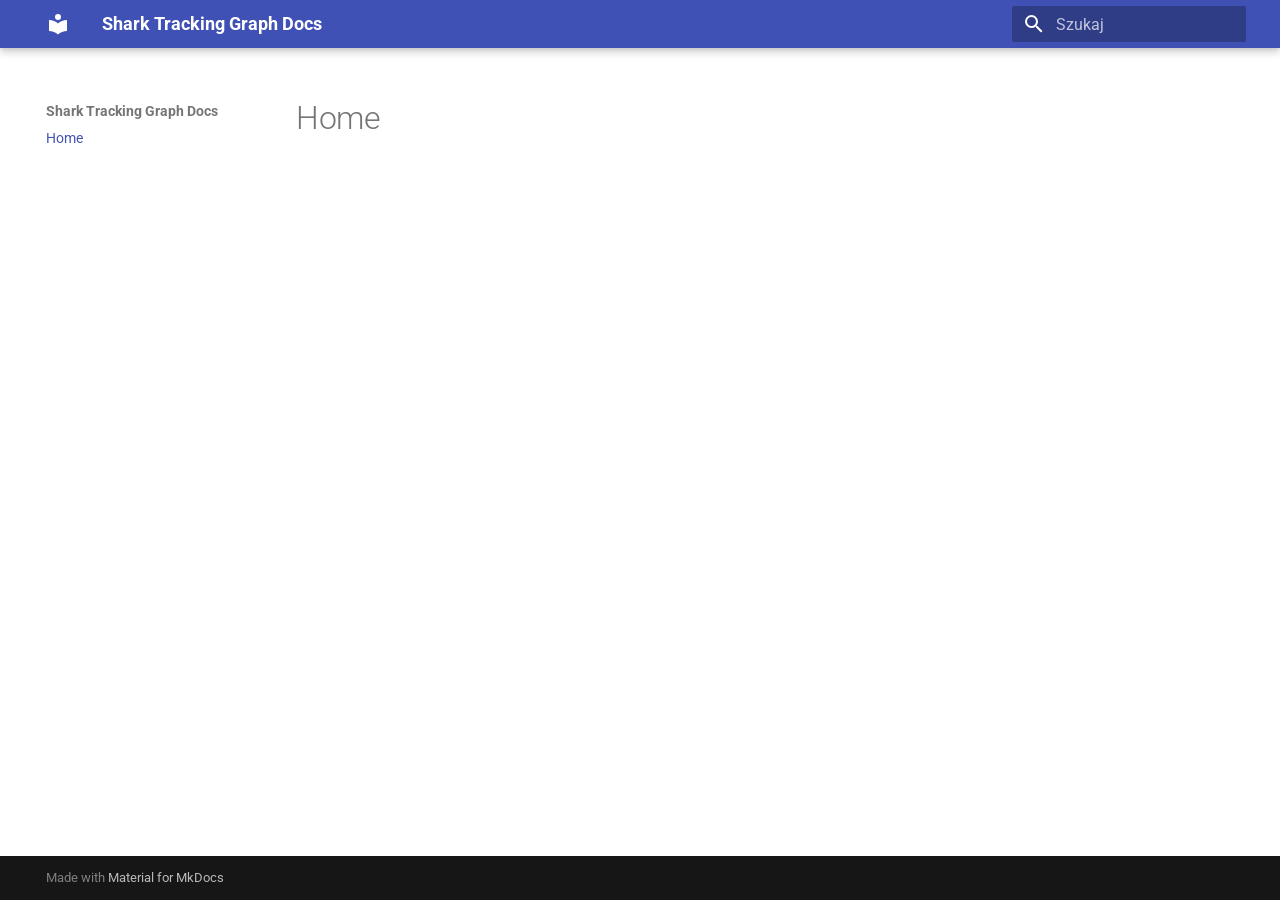
==== index.html @ 4cea2125 "Deployed 31a9ee8 with MkDocs version: 1.6.1" ====
<!doctype html>
<html lang="pl" class="no-js">
  <head>
    
      <meta charset="utf-8">
      <meta name="viewport" content="width=device-width,initial-scale=1">
      
        <meta name="description" content="API for tracking shark migration patterns using FastAPI and Neo4j">
      
      
      
      
      
      
        
      
      
      <link rel="icon" href="assets/images/favicon.png">
      <meta name="generator" content="mkdocs-1.6.1, mkdocs-material-9.7.6">
    
    
      
        <title>Shark Tracking Graph Docs</title>
      
    
    
      <link rel="stylesheet" href="assets/stylesheets/main.484c7ddc.min.css">
      
      


    
    
      
    
    
      
        
        
        <link rel="preconnect" href="https://fonts.gstatic.com" crossorigin>
        <link rel="stylesheet" href="https://fonts.googleapis.com/css?family=Roboto:300,300i,400,400i,700,700i%7CRoboto+Mono:400,400i,700,700i&display=fallback">
        <style>:root{--md-text-font:"Roboto";--md-code-font:"Roboto Mono"}</style>
      
    
    
    <script>__md_scope=new URL(".",location),__md_hash=e=>[...e].reduce(((e,_)=>(e<<5)-e+_.charCodeAt(0)),0),__md_get=(e,_=localStorage,t=__md_scope)=>JSON.parse(_.getItem(t.pathname+"."+e)),__md_set=(e,_,t=localStorage,a=__md_scope)=>{try{t.setItem(a.pathname+"."+e,JSON.stringify(_))}catch(e){}}</script>
    
      

    
    
  </head>
  
  
    <body dir="ltr">
  
    
    <input class="md-toggle" data-md-toggle="drawer" type="checkbox" id="__drawer" autocomplete="off">
    <input class="md-toggle" data-md-toggle="search" type="checkbox" id="__search" autocomplete="off">
    <label class="md-overlay" for="__drawer"></label>
    <div data-md-component="skip">
      
    </div>
    <div data-md-component="announce">
      
    </div>
    
    
      

  

<header class="md-header md-header--shadow" data-md-component="header">
  <nav class="md-header__inner md-grid" aria-label="Nagłówek">
    <a href="." title="Shark Tracking Graph Docs" class="md-header__button md-logo" aria-label="Shark Tracking Graph Docs" data-md-component="logo">
      
  
  <svg xmlns="http://www.w3.org/2000/svg" viewBox="0 0 24 24"><path d="M12 8a3 3 0 0 0 3-3 3 3 0 0 0-3-3 3 3 0 0 0-3 3 3 3 0 0 0 3 3m0 3.54C9.64 9.35 6.5 8 3 8v11c3.5 0 6.64 1.35 9 3.54 2.36-2.19 5.5-3.54 9-3.54V8c-3.5 0-6.64 1.35-9 3.54"/></svg>

    </a>
    <label class="md-header__button md-icon" for="__drawer">
      
      <svg xmlns="http://www.w3.org/2000/svg" viewBox="0 0 24 24"><path d="M3 6h18v2H3zm0 5h18v2H3zm0 5h18v2H3z"/></svg>
    </label>
    <div class="md-header__title" data-md-component="header-title">
      <div class="md-header__ellipsis">
        <div class="md-header__topic">
          <span class="md-ellipsis">
            Shark Tracking Graph Docs
          </span>
        </div>
        <div class="md-header__topic" data-md-component="header-topic">
          <span class="md-ellipsis">
            
              Home
            
          </span>
        </div>
      </div>
    </div>
    
    
      <script>var palette=__md_get("__palette");if(palette&&palette.color){if("(prefers-color-scheme)"===palette.color.media){var media=matchMedia("(prefers-color-scheme: light)"),input=document.querySelector(media.matches?"[data-md-color-media='(prefers-color-scheme: light)']":"[data-md-color-media='(prefers-color-scheme: dark)']");palette.color.media=input.getAttribute("data-md-color-media"),palette.color.scheme=input.getAttribute("data-md-color-scheme"),palette.color.primary=input.getAttribute("data-md-color-primary"),palette.color.accent=input.getAttribute("data-md-color-accent")}for(var[key,value]of Object.entries(palette.color))document.body.setAttribute("data-md-color-"+key,value)}</script>
    
    
    
      
      
        <label class="md-header__button md-icon" for="__search">
          
          <svg xmlns="http://www.w3.org/2000/svg" viewBox="0 0 24 24"><path d="M9.5 3A6.5 6.5 0 0 1 16 9.5c0 1.61-.59 3.09-1.56 4.23l.27.27h.79l5 5-1.5 1.5-5-5v-.79l-.27-.27A6.52 6.52 0 0 1 9.5 16 6.5 6.5 0 0 1 3 9.5 6.5 6.5 0 0 1 9.5 3m0 2C7 5 5 7 5 9.5S7 14 9.5 14 14 12 14 9.5 12 5 9.5 5"/></svg>
        </label>
        <div class="md-search" data-md-component="search" role="dialog">
  <label class="md-search__overlay" for="__search"></label>
  <div class="md-search__inner" role="search">
    <form class="md-search__form" name="search">
      <input type="text" class="md-search__input" name="query" aria-label="Szukaj" placeholder="Szukaj" autocapitalize="off" autocorrect="off" autocomplete="off" spellcheck="false" data-md-component="search-query" required>
      <label class="md-search__icon md-icon" for="__search">
        
        <svg xmlns="http://www.w3.org/2000/svg" viewBox="0 0 24 24"><path d="M9.5 3A6.5 6.5 0 0 1 16 9.5c0 1.61-.59 3.09-1.56 4.23l.27.27h.79l5 5-1.5 1.5-5-5v-.79l-.27-.27A6.52 6.52 0 0 1 9.5 16 6.5 6.5 0 0 1 3 9.5 6.5 6.5 0 0 1 9.5 3m0 2C7 5 5 7 5 9.5S7 14 9.5 14 14 12 14 9.5 12 5 9.5 5"/></svg>
        
        <svg xmlns="http://www.w3.org/2000/svg" viewBox="0 0 24 24"><path d="M20 11v2H8l5.5 5.5-1.42 1.42L4.16 12l7.92-7.92L13.5 5.5 8 11z"/></svg>
      </label>
      <nav class="md-search__options" aria-label="Szukaj">
        
        <button type="reset" class="md-search__icon md-icon" title="Wyczyść" aria-label="Wyczyść" tabindex="-1">
          
          <svg xmlns="http://www.w3.org/2000/svg" viewBox="0 0 24 24"><path d="M19 6.41 17.59 5 12 10.59 6.41 5 5 6.41 10.59 12 5 17.59 6.41 19 12 13.41 17.59 19 19 17.59 13.41 12z"/></svg>
        </button>
      </nav>
      
    </form>
    <div class="md-search__output">
      <div class="md-search__scrollwrap" tabindex="0" data-md-scrollfix>
        <div class="md-search-result" data-md-component="search-result">
          <div class="md-search-result__meta">
            Inicjowanie wyszukiwania
          </div>
          <ol class="md-search-result__list" role="presentation"></ol>
        </div>
      </div>
    </div>
  </div>
</div>
      
    
    
  </nav>
  
</header>
    
    <div class="md-container" data-md-component="container">
      
      
        
          
        
      
      <main class="md-main" data-md-component="main">
        <div class="md-main__inner md-grid">
          
            
              
              <div class="md-sidebar md-sidebar--primary" data-md-component="sidebar" data-md-type="navigation" >
                <div class="md-sidebar__scrollwrap">
                  <div class="md-sidebar__inner">
                    



<nav class="md-nav md-nav--primary" aria-label="Nawigacja" data-md-level="0">
  <label class="md-nav__title" for="__drawer">
    <a href="." title="Shark Tracking Graph Docs" class="md-nav__button md-logo" aria-label="Shark Tracking Graph Docs" data-md-component="logo">
      
  
  <svg xmlns="http://www.w3.org/2000/svg" viewBox="0 0 24 24"><path d="M12 8a3 3 0 0 0 3-3 3 3 0 0 0-3-3 3 3 0 0 0-3 3 3 3 0 0 0 3 3m0 3.54C9.64 9.35 6.5 8 3 8v11c3.5 0 6.64 1.35 9 3.54 2.36-2.19 5.5-3.54 9-3.54V8c-3.5 0-6.64 1.35-9 3.54"/></svg>

    </a>
    Shark Tracking Graph Docs
  </label>
  
  <ul class="md-nav__list" data-md-scrollfix>
    
      
      
  
  
    
  
  
  
    <li class="md-nav__item md-nav__item--active">
      
      <input class="md-nav__toggle md-toggle" type="checkbox" id="__toc">
      
      
      
      <a href="." class="md-nav__link md-nav__link--active">
        
  
  
  <span class="md-ellipsis">
    
  
    Home
  

    
  </span>
  
  

      </a>
      
    </li>
  

    
  </ul>
</nav>
                  </div>
                </div>
              </div>
            
            
              
              <div class="md-sidebar md-sidebar--secondary" data-md-component="sidebar" data-md-type="toc" >
                <div class="md-sidebar__scrollwrap">
                  <div class="md-sidebar__inner">
                    

<nav class="md-nav md-nav--secondary" aria-label="Spis treści">
  
  
  
  
</nav>
                  </div>
                </div>
              </div>
            
          
          
            <div class="md-content" data-md-component="content">
              
              <article class="md-content__inner md-typeset">
                
                  



  <h1>Home</h1>














                
              </article>
            </div>
          
          
<script>var target=document.getElementById(location.hash.slice(1));target&&target.name&&(target.checked=target.name.startsWith("__tabbed_"))</script>
        </div>
        
      </main>
      
        <footer class="md-footer">
  
  <div class="md-footer-meta md-typeset">
    <div class="md-footer-meta__inner md-grid">
      <div class="md-copyright">
  
  
    Made with
    <a href="https://squidfunk.github.io/mkdocs-material/" target="_blank" rel="noopener">
      Material for MkDocs
    </a>
  
</div>
      
    </div>
  </div>
</footer>
      
    </div>
    <div class="md-dialog" data-md-component="dialog">
      <div class="md-dialog__inner md-typeset"></div>
    </div>
    
    
    
      
      
      <script id="__config" type="application/json">{"annotate": null, "base": ".", "features": [], "search": "assets/javascripts/workers/search.2c215733.min.js", "tags": null, "translations": {"clipboard.copied": "Skopiowano do schowka", "clipboard.copy": "Kopiuj do schowka", "search.result.more.one": "1 wi\u0119cej na tej stronie", "search.result.more.other": "# wi\u0119cej na tej stronie", "search.result.none": "Brak wynik\u00f3w wyszukiwania", "search.result.one": "Wyniki wyszukiwania: 1", "search.result.other": "Wyniki wyszukiwania: #", "search.result.placeholder": "Zacznij pisa\u0107, aby szuka\u0107", "search.result.term.missing": "Brak", "select.version": "Wybierz wersj\u0119"}, "version": null}</script>
    
    
      <script src="assets/javascripts/bundle.79ae519e.min.js"></script>
      
    
  </body>
</html>
---- assets/stylesheets/main.484c7ddc.min.css ----
@charset "UTF-8";html{-webkit-text-size-adjust:none;-moz-text-size-adjust:none;text-size-adjust:none;box-sizing:border-box}*,:after,:before{box-sizing:inherit}@media (prefers-reduced-motion){*,:after,:before{transition:none!important}}body{margin:0}a,button,input,label{-webkit-tap-highlight-color:transparent}a{color:inherit;text-decoration:none}hr{border:0;box-sizing:initial;display:block;height:.05rem;overflow:visible;padding:0}small{font-size:80%}sub,sup{line-height:1em}img{border-style:none}table{border-collapse:initial;border-spacing:0}td,th{font-weight:400;vertical-align:top}button{background:#0000;border:0;font-family:inherit;font-size:inherit;margin:0;padding:0}input{border:0;outline:none}:root{--md-primary-fg-color:#4051b5;--md-primary-fg-color--light:#5d6cc0;--md-primary-fg-color--dark:#303fa1;--md-primary-bg-color:#fff;--md-primary-bg-color--light:#ffffffb3;--md-accent-fg-color:#526cfe;--md-accent-fg-color--transparent:#526cfe1a;--md-accent-bg-color:#fff;--md-accent-bg-color--light:#ffffffb3}[data-md-color-scheme=default]{color-scheme:light}[data-md-color-scheme=default] img[src$="#gh-dark-mode-only"],[data-md-color-scheme=default] img[src$="#only-dark"]{display:none}:root,[data-md-color-scheme=default]{--md-hue:225deg;--md-default-fg-color:#000000de;--md-default-fg-color--light:#0000008a;--md-default-fg-color--lighter:#00000052;--md-default-fg-color--lightest:#00000012;--md-default-bg-color:#fff;--md-default-bg-color--light:#ffffffb3;--md-default-bg-color--lighter:#ffffff4d;--md-default-bg-color--lightest:#ffffff1f;--md-code-fg-color:#36464e;--md-code-bg-color:#f5f5f5;--md-code-bg-color--light:#f5f5f5b3;--md-code-bg-color--lighter:#f5f5f54d;--md-code-hl-color:#4287ff;--md-code-hl-color--light:#4287ff1a;--md-code-hl-number-color:#d52a2a;--md-code-hl-special-color:#db1457;--md-code-hl-function-color:#a846b9;--md-code-hl-constant-color:#6e59d9;--md-code-hl-keyword-color:#3f6ec6;--md-code-hl-string-color:#1c7d4d;--md-code-hl-name-color:var(--md-code-fg-color);--md-code-hl-operator-color:var(--md-default-fg-color--light);--md-code-hl-punctuation-color:var(--md-default-fg-color--light);--md-code-hl-comment-color:var(--md-default-fg-color--light);--md-code-hl-generic-color:var(--md-default-fg-color--light);--md-code-hl-variable-color:var(--md-default-fg-color--light);--md-typeset-color:var(--md-default-fg-color);--md-typeset-a-color:var(--md-primary-fg-color);--md-typeset-del-color:#f5503d26;--md-typeset-ins-color:#0bd57026;--md-typeset-kbd-color:#fafafa;--md-typeset-kbd-accent-color:#fff;--md-typeset-kbd-border-color:#b8b8b8;--md-typeset-mark-color:#ffff0080;--md-typeset-table-color:#0000001f;--md-typeset-table-color--light:rgba(0,0,0,.035);--md-admonition-fg-color:var(--md-default-fg-color);--md-admonition-bg-color:var(--md-default-bg-color);--md-warning-fg-color:#000000de;--md-warning-bg-color:#ff9;--md-footer-fg-color:#fff;--md-footer-fg-color--light:#ffffffb3;--md-footer-fg-color--lighter:#ffffff73;--md-footer-bg-color:#000000de;--md-footer-bg-color--dark:#00000052;--md-shadow-z1:0 0.2rem 0.5rem #0000000d,0 0 0.05rem #0000001a;--md-shadow-z2:0 0.2rem 0.5rem #0000001a,0 0 0.05rem #00000040;--md-shadow-z3:0 0.2rem 0.5rem #0003,0 0 0.05rem #00000059}.md-icon svg{fill:currentcolor;display:block;height:1.2rem;width:1.2rem}body{-webkit-font-smoothing:antialiased;-moz-osx-font-smoothing:grayscale;--md-text-font-family:var(--md-text-font,_),-apple-system,BlinkMacSystemFont,Helvetica,Arial,sans-serif;--md-code-font-family:var(--md-code-font,_),SFMono-Regular,Consolas,Menlo,monospace}aside,body,input{font-feature-settings:"kern","liga";color:var(--md-typeset-color);font-family:var(--md-text-font-family)}code,kbd,pre{font-feature-settings:"kern";font-family:var(--md-code-font-family)}:root{--md-typeset-table-sort-icon:url('data:image/svg+xml;charset=utf-8,<svg xmlns="http://www.w3.org/2000/svg" viewBox="0 0 24 24"><path d="m18 21-4-4h3V7h-3l4-4 4 4h-3v10h3M2 19v-2h10v2M2 13v-2h7v2M2 7V5h4v2z"/></svg>');--md-typeset-table-sort-icon--asc:url('data:image/svg+xml;charset=utf-8,<svg xmlns="http://www.w3.org/2000/svg" viewBox="0 0 24 24"><path d="M19 17h3l-4 4-4-4h3V3h2M2 17h10v2H2M6 5v2H2V5m0 6h7v2H2z"/></svg>');--md-typeset-table-sort-icon--desc:url('data:image/svg+xml;charset=utf-8,<svg xmlns="http://www.w3.org/2000/svg" viewBox="0 0 24 24"><path d="M19 7h3l-4-4-4 4h3v14h2M2 17h10v2H2M6 5v2H2V5m0 6h7v2H2z"/></svg>')}.md-typeset{-webkit-print-color-adjust:exact;color-adjust:exact;font-size:.8rem;line-height:1.6;overflow-wrap:break-word}@media print{.md-typeset{font-size:.68rem}}.md-typeset blockquote,.md-typeset dl,.md-typeset figure,.md-typeset ol,.md-typeset pre,.md-typeset ul{margin-bottom:1em;margin-top:1em}.md-typeset h1{color:var(--md-default-fg-color--light);font-size:2em;line-height:1.3;margin:0 0 1.25em}.md-typeset h1,.md-typeset h2{font-weight:300;letter-spacing:-.01em}.md-typeset h2{font-size:1.5625em;line-height:1.4;margin:1.6em 0 .64em}.md-typeset h3{font-size:1.25em;font-weight:400;letter-spacing:-.01em;line-height:1.5;margin:1.6em 0 .8em}.md-typeset h2+h3{margin-top:.8em}.md-typeset h4{font-weight:700;letter-spacing:-.01em;margin:1em 0}.md-typeset h5,.md-typeset h6{color:var(--md-default-fg-color--light);font-size:.8em;font-weight:700;letter-spacing:-.01em;margin:1.25em 0}.md-typeset h5{text-transform:uppercase}.md-typeset h5 code{text-transform:none}.md-typeset hr{border-bottom:.05rem solid var(--md-default-fg-color--lightest);display:flow-root;margin:1.5em 0}.md-typeset a{color:var(--md-typeset-a-color);word-break:break-word}.md-typeset a,.md-typeset a:before{transition:color 125ms}.md-typeset a:focus,.md-typeset a:hover{color:var(--md-accent-fg-color)}.md-typeset a:focus code,.md-typeset a:hover code{background-color:var(--md-accent-fg-color--transparent);color:var(--md-accent-fg-color)}.md-typeset a code{color:var(--md-typeset-a-color)}.md-typeset a.focus-visible{outline-color:var(--md-accent-fg-color);outline-offset:.2rem}.md-typeset code,.md-typeset kbd,.md-typeset pre{color:var(--md-code-fg-color);direction:ltr;font-variant-ligatures:none;transition:background-color 125ms}@media print{.md-typeset code,.md-typeset kbd,.md-typeset pre{white-space:pre-wrap}}.md-typeset code{background-color:var(--md-code-bg-color);border-radius:.1rem;-webkit-box-decoration-break:clone;box-decoration-break:clone;font-size:.85em;padding:0 .2941176471em;transition:color 125ms,background-color 125ms;word-break:break-word}.md-typeset code:not(.focus-visible){-webkit-tap-highlight-color:transparent;outline:none}.md-typeset pre{display:flow-root;line-height:1.4;position:relative}.md-typeset pre>code{-webkit-box-decoration-break:slice;box-decoration-break:slice;box-shadow:none;display:block;margin:0;outline-color:var(--md-accent-fg-color);overflow:auto;padding:.7720588235em 1.1764705882em;scrollbar-color:var(--md-default-fg-color--lighter) #0000;scrollbar-width:thin;touch-action:auto;word-break:normal}.md-typeset pre>code:hover{scrollbar-color:var(--md-accent-fg-color) #0000}.md-typeset pre>code::-webkit-scrollbar{height:.2rem;width:.2rem}.md-typeset pre>code::-webkit-scrollbar-thumb{background-color:var(--md-default-fg-color--lighter)}.md-typeset pre>code::-webkit-scrollbar-thumb:hover{background-color:var(--md-accent-fg-color)}.md-typeset kbd{background-color:var(--md-typeset-kbd-color);border-radius:.1rem;box-shadow:0 .1rem 0 .05rem var(--md-typeset-kbd-border-color),0 .1rem 0 var(--md-typeset-kbd-border-color),0 -.1rem .2rem var(--md-typeset-kbd-accent-color) inset;color:var(--md-default-fg-color);display:inline-block;font-size:.75em;padding:0 .6666666667em;vertical-align:text-top;word-break:break-word}.md-typeset mark{background-color:var(--md-typeset-mark-color);-webkit-box-decoration-break:clone;box-decoration-break:clone;color:inherit;word-break:break-word}.md-typeset abbr{cursor:help;text-decoration:none}.md-typeset [data-preview],.md-typeset abbr{border-bottom:.05rem dotted var(--md-default-fg-color--light)}.md-typeset small{opacity:.75}[dir=ltr] .md-typeset sub,[dir=ltr] .md-typeset sup{margin-left:.078125em}[dir=rtl] .md-typeset sub,[dir=rtl] .md-typeset sup{margin-right:.078125em}[dir=ltr] .md-typeset blockquote{padding-left:.6rem}[dir=rtl] .md-typeset blockquote{padding-right:.6rem}[dir=ltr] .md-typeset blockquote{border-left:.2rem solid var(--md-default-fg-color--lighter)}[dir=rtl] .md-typeset blockquote{border-right:.2rem solid var(--md-default-fg-color--lighter)}.md-typeset blockquote{color:var(--md-default-fg-color--light);margin-left:0;margin-right:0}.md-typeset ul{list-style-type:disc}.md-typeset ul[type]{list-style-type:revert-layer}[dir=ltr] .md-typeset ol,[dir=ltr] .md-typeset ul{margin-left:.625em}[dir=rtl] .md-typeset ol,[dir=rtl] .md-typeset ul{margin-right:.625em}.md-typeset ol,.md-typeset ul{padding:0}.md-typeset ol:not([hidden]),.md-typeset ul:not([hidden]){display:flow-root}.md-typeset ol ol,.md-typeset ul ol{list-style-type:lower-alpha}.md-typeset ol ol ol,.md-typeset ul ol ol{list-style-type:lower-roman}.md-typeset ol ol ol ol,.md-typeset ul ol ol ol{list-style-type:upper-alpha}.md-typeset ol ol ol ol ol,.md-typeset ul ol ol ol ol{list-style-type:upper-roman}.md-typeset ol[type],.md-typeset ul[type]{list-style-type:revert-layer}[dir=ltr] .md-typeset ol li,[dir=ltr] .md-typeset ul li{margin-left:1.25em}[dir=rtl] .md-typeset ol li,[dir=rtl] .md-typeset ul li{margin-right:1.25em}.md-typeset ol li,.md-typeset ul li{margin-bottom:.5em}.md-typeset ol li blockquote,.md-typeset ol li p,.md-typeset ul li blockquote,.md-typeset ul li p{margin:.5em 0}.md-typeset ol li:last-child,.md-typeset ul li:last-child{margin-bottom:0}[dir=ltr] .md-typeset ol li ol,[dir=ltr] .md-typeset ol li ul,[dir=ltr] .md-typeset ul li ol,[dir=ltr] .md-typeset ul li ul{margin-left:.625em}[dir=rtl] .md-typeset ol li ol,[dir=rtl] .md-typeset ol li ul,[dir=rtl] .md-typeset ul li ol,[dir=rtl] .md-typeset ul li ul{margin-right:.625em}.md-typeset ol li ol,.md-typeset ol li ul,.md-typeset ul li ol,.md-typeset ul li ul{margin-bottom:.5em;margin-top:.5em}[dir=ltr] .md-typeset dd{margin-left:1.875em}[dir=rtl] .md-typeset dd{margin-right:1.875em}.md-typeset dd{margin-bottom:1.5em;margin-top:1em}.md-typeset img,.md-typeset svg,.md-typeset video{height:auto;max-width:100%}.md-typeset img[align=left]{margin:1em 1em 1em 0}.md-typeset img[align=right]{margin:1em 0 1em 1em}.md-typeset img[align]:only-child{margin-top:0}.md-typeset figure{display:flow-root;margin:1em auto;max-width:100%;text-align:center;width:fit-content}.md-typeset figure img{display:block;margin:0 auto}.md-typeset figcaption{font-style:italic;margin:1em auto;max-width:24rem}.md-typeset iframe{max-width:100%}.md-typeset table:not([class]){background-color:var(--md-default-bg-color);border:.05rem solid var(--md-typeset-table-color);border-radius:.1rem;display:inline-block;font-size:.64rem;max-width:100%;overflow:auto;touch-action:auto}@media print{.md-typeset table:not([class]){display:table}}.md-typeset table:not([class])+*{margin-top:1.5em}.md-typeset table:not([class]) td>:first-child,.md-typeset table:not([class]) th>:first-child{margin-top:0}.md-typeset table:not([class]) td>:last-child,.md-typeset table:not([class]) th>:last-child{margin-bottom:0}.md-typeset table:not([class]) td:not([align]),.md-typeset table:not([class]) th:not([align]){text-align:left}[dir=rtl] .md-typeset table:not([class]) td:not([align]),[dir=rtl] .md-typeset table:not([class]) th:not([align]){text-align:right}.md-typeset table:not([class]) th{font-weight:700;min-width:5rem;padding:.9375em 1.25em;vertical-align:top}.md-typeset table:not([class]) td{border-top:.05rem solid var(--md-typeset-table-color);padding:.9375em 1.25em;vertical-align:top}.md-typeset table:not([class]) tbody tr{transition:background-color 125ms}.md-typeset table:not([class]) tbody tr:hover{background-color:var(--md-typeset-table-color--light);box-shadow:0 .05rem 0 var(--md-default-bg-color) inset}.md-typeset table:not([class]) a{word-break:normal}.md-typeset table th[role=columnheader]{cursor:pointer}[dir=ltr] .md-typeset table th[role=columnheader]:after{margin-left:.5em}[dir=rtl] .md-typeset table th[role=columnheader]:after{margin-right:.5em}.md-typeset table th[role=columnheader]:after{content:"";display:inline-block;height:1.2em;-webkit-mask-image:var(--md-typeset-table-sort-icon);mask-image:var(--md-typeset-table-sort-icon);-webkit-mask-repeat:no-repeat;mask-repeat:no-repeat;-webkit-mask-size:contain;mask-size:contain;transition:background-color 125ms;vertical-align:text-bottom;width:1.2em}.md-typeset table th[role=columnheader]:hover:after{background-color:var(--md-default-fg-color--lighter)}.md-typeset table th[role=columnheader][aria-sort=ascending]:after{background-color:var(--md-default-fg-color--light);-webkit-mask-image:var(--md-typeset-table-sort-icon--asc);mask-image:var(--md-typeset-table-sort-icon--asc)}.md-typeset table th[role=columnheader][aria-sort=descending]:after{background-color:var(--md-default-fg-color--light);-webkit-mask-image:var(--md-typeset-table-sort-icon--desc);mask-image:var(--md-typeset-table-sort-icon--desc)}.md-typeset__scrollwrap{margin:1em -.8rem;overflow-x:auto;touch-action:auto}.md-typeset__table{display:inline-block;margin-bottom:.5em;padding:0 .8rem}@media print{.md-typeset__table{display:block}}html .md-typeset__table table{display:table;margin:0;overflow:hidden;width:100%}@media screen and (max-width:44.984375em){.md-content__inner>pre{margin:1em -.8rem}.md-content__inner>pre code{border-radius:0}}.md-typeset .md-author{border-radius:100%;display:block;flex-shrink:0;height:1.6rem;overflow:hidden;position:relative;transition:color 125ms,transform 125ms;width:1.6rem}.md-typeset .md-author img{display:block}.md-typeset .md-author--more{background:var(--md-default-fg-color--lightest);color:var(--md-default-fg-color--lighter);font-size:.6rem;font-weight:700;line-height:1.6rem;text-align:center}.md-typeset .md-author--long{height:2.4rem;width:2.4rem}.md-typeset a.md-author{transform:scale(1)}.md-typeset a.md-author img{border-radius:100%;filter:grayscale(100%) opacity(75%);transition:filter 125ms}.md-typeset a.md-author:focus,.md-typeset a.md-author:hover{transform:scale(1.1);z-index:1}.md-typeset a.md-author:focus img,.md-typeset a.md-author:hover img{filter:grayscale(0)}.md-banner{background-color:var(--md-footer-bg-color);color:var(--md-footer-fg-color);overflow:auto}@media print{.md-banner{display:none}}.md-banner--warning{background-color:var(--md-warning-bg-color);color:var(--md-warning-fg-color)}.md-banner__inner{font-size:.7rem;margin:.6rem auto;padding:0 .8rem}[dir=ltr] .md-banner__button{float:right}[dir=rtl] .md-banner__button{float:left}.md-banner__button{color:inherit;cursor:pointer;transition:opacity .25s}.no-js .md-banner__button{display:none}.md-banner__button:hover{opacity:.7}html{font-size:125%;height:100%;overflow-x:hidden}@media screen and (min-width:100em){html{font-size:137.5%}}@media screen and (min-width:125em){html{font-size:150%}}body{background-color:var(--md-default-bg-color);display:flex;flex-direction:column;font-size:.5rem;min-height:100%;position:relative;width:100%}@media print{body{display:block}}@media screen and (max-width:59.984375em){body[data-md-scrolllock]{position:fixed}}.md-grid{margin-left:auto;margin-right:auto;max-width:61rem}.md-container{display:flex;flex-direction:column;flex-grow:1}@media print{.md-container{display:block}}.md-main{flex-grow:1}.md-main__inner{display:flex;height:100%;margin-top:1.5rem}.md-ellipsis{overflow:hidden;text-overflow:ellipsis}.md-toggle{display:none}.md-option{height:0;opacity:0;position:absolute;width:0}.md-option:checked+label:not([hidden]){display:block}.md-option.focus-visible+label{outline-color:var(--md-accent-fg-color);outline-style:auto}.md-skip{background-color:var(--md-default-fg-color);border-radius:.1rem;color:var(--md-default-bg-color);font-size:.64rem;margin:.5rem;opacity:0;outline-color:var(--md-accent-fg-color);padding:.3rem .5rem;position:fixed;transform:translateY(.4rem);z-index:-1}.md-skip:focus{opacity:1;transform:translateY(0);transition:transform .25s cubic-bezier(.4,0,.2,1),opacity 175ms 75ms;z-index:10}@page{margin:25mm}:root{--md-clipboard-icon:url('data:image/svg+xml;charset=utf-8,<svg xmlns="http://www.w3.org/2000/svg" viewBox="0 0 24 24"><path d="M19 21H8V7h11m0-2H8a2 2 0 0 0-2 2v14a2 2 0 0 0 2 2h11a2 2 0 0 0 2-2V7a2 2 0 0 0-2-2m-3-4H4a2 2 0 0 0-2 2v14h2V3h12z"/></svg>')}.md-clipboard{border-radius:.1rem;color:var(--md-default-fg-color--lightest);cursor:pointer;height:1.5em;outline-color:var(--md-accent-fg-color);outline-offset:.1rem;transition:color .25s;width:1.5em;z-index:1}@media print{.md-clipboard{display:none}}.md-clipboard:not(.focus-visible){-webkit-tap-highlight-color:transparent;outline:none}:hover>.md-clipboard{color:var(--md-default-fg-color--light)}.md-clipboard:focus,.md-clipboard:hover{color:var(--md-accent-fg-color)}.md-clipboard:after{background-color:currentcolor;content:"";display:block;height:1.125em;margin:0 auto;-webkit-mask-image:var(--md-clipboard-icon);mask-image:var(--md-clipboard-icon);-webkit-mask-position:center;mask-position:center;-webkit-mask-repeat:no-repeat;mask-repeat:no-repeat;-webkit-mask-size:contain;mask-size:contain;width:1.125em}.md-clipboard--inline{cursor:pointer}.md-clipboard--inline code{transition:color .25s,background-color .25s}.md-clipboard--inline:focus code,.md-clipboard--inline:hover code{background-color:var(--md-accent-fg-color--transparent);color:var(--md-accent-fg-color)}:root{--md-code-select-icon:url('data:image/svg+xml;charset=utf-8,<svg xmlns="http://www.w3.org/2000/svg" viewBox="0 0 24 24"><path d="M19 19h-4v2h4c1.1 0 2-.9 2-2v-4h-2m0-12h-4v2h4v4h2V5c0-1.1-.9-2-2-2M5 5h4V3H5c-1.1 0-2 .9-2 2v4h2m0 6H3v4c0 1.1.9 2 2 2h4v-2H5zm2-4h2v2H7zm4 0h2v2h-2zm4 0h2v2h-2zM7 7h2v2H7zm4 0h2v2h-2zm4 0h2v2h-2zm-8 8h2v2H7zm4 0h2v2h-2zm4 0h2v2h-2z"/></svg>');--md-code-copy-icon:url('data:image/svg+xml;charset=utf-8,<svg xmlns="http://www.w3.org/2000/svg" viewBox="0 0 24 24"><path d="M19 21H8V7h11m0-2H8a2 2 0 0 0-2 2v14a2 2 0 0 0 2 2h11a2 2 0 0 0 2-2V7a2 2 0 0 0-2-2m-3-4H4a2 2 0 0 0-2 2v14h2V3h12z"/></svg>')}.md-typeset .md-code__content{display:grid}.md-code__nav{background-color:var(--md-code-bg-color--lighter);border-radius:.1rem;display:flex;gap:.2rem;padding:.2rem;position:absolute;right:.25em;top:.25em;transition:background-color .25s;z-index:1}:hover>.md-code__nav{background-color:var(--md-code-bg-color--light)}.md-code__button{color:var(--md-default-fg-color--lightest);cursor:pointer;display:block;height:1.5em;outline-color:var(--md-accent-fg-color);outline-offset:.1rem;transition:color .25s;width:1.5em}:hover>*>.md-code__button{color:var(--md-default-fg-color--light)}.md-code__button.focus-visible,.md-code__button:hover{color:var(--md-accent-fg-color)}.md-code__button--active{color:var(--md-default-fg-color)!important}.md-code__button:after{background-color:currentcolor;content:"";display:block;height:1.125em;margin:0 auto;-webkit-mask-position:center;mask-position:center;-webkit-mask-repeat:no-repeat;mask-repeat:no-repeat;-webkit-mask-size:contain;mask-size:contain;width:1.125em}.md-code__button[data-md-type=select]:after{-webkit-mask-image:var(--md-code-select-icon);mask-image:var(--md-code-select-icon)}.md-code__button[data-md-type=copy]:after{-webkit-mask-image:var(--md-code-copy-icon);mask-image:var(--md-code-copy-icon)}@keyframes consent{0%{opacity:0;transform:translateY(100%)}to{opacity:1;transform:translateY(0)}}@keyframes overlay{0%{opacity:0}to{opacity:1}}.md-consent__overlay{animation:overlay .25s both;-webkit-backdrop-filter:blur(.1rem);backdrop-filter:blur(.1rem);background-color:#0000008a;height:100%;opacity:1;position:fixed;top:0;width:100%;z-index:5}.md-consent__inner{animation:consent .5s cubic-bezier(.1,.7,.1,1) both;background-color:var(--md-default-bg-color);border:0;border-radius:.1rem;bottom:0;box-shadow:0 0 .2rem #0000001a,0 .2rem .4rem #0003;max-height:100%;overflow:auto;padding:0;position:fixed;width:100%;z-index:5}.md-consent__form{padding:.8rem}.md-consent__settings{display:none;margin:1em 0}input:checked+.md-consent__settings{display:block}.md-consent__controls{margin-bottom:.8rem}.md-typeset .md-consent__controls .md-button{display:inline}@media screen and (max-width:44.984375em){.md-typeset .md-consent__controls .md-button{display:block;margin-top:.4rem;text-align:center;width:100%}}.md-consent label{cursor:pointer}.md-content{flex-grow:1;min-width:0}.md-content__inner{margin:0 .8rem 1.2rem;padding-top:.6rem}@media screen and (min-width:76.25em){[dir=ltr] .md-sidebar--primary:not([hidden])~.md-content>.md-content__inner{margin-left:1.2rem}[dir=ltr] .md-sidebar--secondary:not([hidden])~.md-content>.md-content__inner,[dir=rtl] .md-sidebar--primary:not([hidden])~.md-content>.md-content__inner{margin-right:1.2rem}[dir=rtl] .md-sidebar--secondary:not([hidden])~.md-content>.md-content__inner{margin-left:1.2rem}}.md-content__inner:before{content:"";display:block;height:.4rem}.md-content__inner>:last-child{margin-bottom:0}[dir=ltr] .md-content__button{float:right}[dir=rtl] .md-content__button{float:left}[dir=ltr] .md-content__button{margin-left:.4rem}[dir=rtl] .md-content__button{margin-right:.4rem}.md-content__button{margin:.4rem 0;padding:0}@media print{.md-content__button{display:none}}.md-typeset .md-content__button{color:var(--md-default-fg-color--lighter)}.md-content__button svg{display:inline;vertical-align:top}[dir=rtl] .md-content__button svg{transform:scaleX(-1)}[dir=ltr] .md-dialog{right:.8rem}[dir=rtl] .md-dialog{left:.8rem}.md-dialog{background-color:var(--md-default-fg-color);border-radius:.1rem;bottom:.8rem;box-shadow:var(--md-shadow-z3);min-width:11.1rem;opacity:0;padding:.4rem .6rem;pointer-events:none;position:fixed;transform:translateY(100%);transition:transform 0ms .4s,opacity .4s;z-index:4}@media print{.md-dialog{display:none}}.md-dialog--active{opacity:1;pointer-events:auto;transform:translateY(0);transition:transform .4s cubic-bezier(.075,.85,.175,1),opacity .4s}.md-dialog__inner{color:var(--md-default-bg-color);font-size:.7rem}.md-feedback{margin:2em 0 1em;text-align:center}.md-feedback fieldset{border:none;margin:0;padding:0}.md-feedback__title{font-weight:700;margin:1em auto}.md-feedback__inner{position:relative}.md-feedback__list{display:flex;flex-wrap:wrap;place-content:baseline center;position:relative}.md-feedback__list:hover .md-icon:not(:disabled){color:var(--md-default-fg-color--lighter)}:disabled .md-feedback__list{min-height:1.8rem}.md-feedback__icon{color:var(--md-default-fg-color--light);cursor:pointer;flex-shrink:0;margin:0 .1rem;transition:color 125ms}.md-feedback__icon:not(:disabled).md-icon:hover{color:var(--md-accent-fg-color)}.md-feedback__icon:disabled{color:var(--md-default-fg-color--lightest);pointer-events:none}.md-feedback__note{opacity:0;position:relative;transform:translateY(.4rem);transition:transform .4s cubic-bezier(.1,.7,.1,1),opacity .15s}.md-feedback__note>*{margin:0 auto;max-width:16rem}:disabled .md-feedback__note{opacity:1;transform:translateY(0)}@media print{.md-feedback{display:none}}.md-footer{background-color:var(--md-footer-bg-color);color:var(--md-footer-fg-color)}@media print{.md-footer{display:none}}.md-footer__inner{justify-content:space-between;overflow:auto;padding:.2rem}.md-footer__inner:not([hidden]){display:flex}.md-footer__link{align-items:end;display:flex;flex-grow:0.01;margin-bottom:.4rem;margin-top:1rem;max-width:100%;outline-color:var(--md-accent-fg-color);overflow:hidden;transition:opacity .25s}.md-footer__link:focus,.md-footer__link:hover{opacity:.7}[dir=rtl] .md-footer__link svg{transform:scaleX(-1)}@media screen and (max-width:44.984375em){.md-footer__link--prev{flex-shrink:0}.md-footer__link--prev .md-footer__title{display:none}}[dir=ltr] .md-footer__link--next{margin-left:auto}[dir=rtl] .md-footer__link--next{margin-right:auto}.md-footer__link--next{text-align:right}[dir=rtl] .md-footer__link--next{text-align:left}.md-footer__title{flex-grow:1;font-size:.9rem;margin-bottom:.7rem;max-width:calc(100% - 2.4rem);padding:0 1rem;white-space:nowrap}.md-footer__button{margin:.2rem;padding:.4rem}.md-footer__direction{font-size:.64rem;opacity:.7}.md-footer-meta{background-color:var(--md-footer-bg-color--dark)}.md-footer-meta__inner{display:flex;flex-wrap:wrap;justify-content:space-between;padding:.2rem}html .md-footer-meta.md-typeset a{color:var(--md-footer-fg-color--light)}html .md-footer-meta.md-typeset a:focus,html .md-footer-meta.md-typeset a:hover{color:var(--md-footer-fg-color)}.md-copyright{color:var(--md-footer-fg-color--lighter);font-size:.64rem;margin:auto .6rem;padding:.4rem 0;width:100%}@media screen and (min-width:45em){.md-copyright{width:auto}}.md-copyright__highlight{color:var(--md-footer-fg-color--light)}.md-social{display:inline-flex;gap:.2rem;margin:0 .4rem;padding:.2rem 0 .6rem}@media screen and (min-width:45em){.md-social{padding:.6rem 0}}.md-social__link{display:inline-block;height:1.6rem;text-align:center;width:1.6rem}.md-social__link:before{line-height:1.9}.md-social__link svg{fill:currentcolor;max-height:.8rem;vertical-align:-25%}.md-typeset .md-button{border:.1rem solid;border-radius:.1rem;color:var(--md-primary-fg-color);cursor:pointer;display:inline-block;font-weight:700;padding:.625em 2em;transition:color 125ms,background-color 125ms,border-color 125ms}.md-typeset .md-button--primary{background-color:var(--md-primary-fg-color);border-color:var(--md-primary-fg-color);color:var(--md-primary-bg-color)}.md-typeset .md-button:focus,.md-typeset .md-button:hover{background-color:var(--md-accent-fg-color);border-color:var(--md-accent-fg-color);color:var(--md-accent-bg-color)}[dir=ltr] .md-typeset .md-input{border-top-left-radius:.1rem}[dir=ltr] .md-typeset .md-input,[dir=rtl] .md-typeset .md-input{border-top-right-radius:.1rem}[dir=rtl] .md-typeset .md-input{border-top-left-radius:.1rem}.md-typeset .md-input{border-bottom:.1rem solid var(--md-default-fg-color--lighter);box-shadow:var(--md-shadow-z1);font-size:.8rem;height:1.8rem;padding:0 .6rem;transition:border .25s,box-shadow .25s}.md-typeset .md-input:focus,.md-typeset .md-input:hover{border-bottom-color:var(--md-accent-fg-color);box-shadow:var(--md-shadow-z2)}.md-typeset .md-input--stretch{width:100%}.md-header{background-color:var(--md-primary-fg-color);box-shadow:0 0 .2rem #0000,0 .2rem .4rem #0000;color:var(--md-primary-bg-color);display:block;left:0;position:sticky;right:0;top:0;z-index:4}@media print{.md-header{display:none}}.md-header[hidden]{transform:translateY(-100%);transition:transform .25s cubic-bezier(.8,0,.6,1),box-shadow .25s}.md-header--shadow{box-shadow:0 0 .2rem #0000001a,0 .2rem .4rem #0003;transition:transform .25s cubic-bezier(.1,.7,.1,1),box-shadow .25s}.md-header__inner{align-items:center;display:flex;padding:0 .2rem}.md-header__button{color:currentcolor;cursor:pointer;margin:.2rem;outline-color:var(--md-accent-fg-color);padding:.4rem;position:relative;transition:opacity .25s;vertical-align:middle;z-index:1}.md-header__button:hover{opacity:.7}.md-header__button:not([hidden]){display:inline-block}.md-header__button:not(.focus-visible){-webkit-tap-highlight-color:transparent;outline:none}.md-header__button.md-logo{margin:.2rem;padding:.4rem}@media screen and (max-width:76.234375em){.md-header__button.md-logo{display:none}}.md-header__button.md-logo img,.md-header__button.md-logo svg{fill:currentcolor;display:block;height:1.2rem;width:auto}@media screen and (min-width:60em){.md-header__button[for=__search]{display:none}}.no-js .md-header__button[for=__search]{display:none}[dir=rtl] .md-header__button[for=__search] svg{transform:scaleX(-1)}@media screen and (min-width:76.25em){.md-header__button[for=__drawer]{display:none}}.md-header__topic{display:flex;max-width:100%;position:absolute;transition:transform .4s cubic-bezier(.1,.7,.1,1),opacity .15s;white-space:nowrap}.md-header__topic+.md-header__topic{opacity:0;pointer-events:none;transform:translateX(1.25rem);transition:transform .4s cubic-bezier(1,.7,.1,.1),opacity .15s;z-index:-1}[dir=rtl] .md-header__topic+.md-header__topic{transform:translateX(-1.25rem)}.md-header__topic:first-child{font-weight:700}[dir=ltr] .md-header__title{margin-left:1rem;margin-right:.4rem}[dir=rtl] .md-header__title{margin-left:.4rem;margin-right:1rem}.md-header__title{flex-grow:1;font-size:.9rem;height:2.4rem;line-height:2.4rem}.md-header__title--active .md-header__topic{opacity:0;pointer-events:none;transform:translateX(-1.25rem);transition:transform .4s cubic-bezier(1,.7,.1,.1),opacity .15s;z-index:-1}[dir=rtl] .md-header__title--active .md-header__topic{transform:translateX(1.25rem)}.md-header__title--active .md-header__topic+.md-header__topic{opacity:1;pointer-events:auto;transform:translateX(0);transition:transform .4s cubic-bezier(.1,.7,.1,1),opacity .15s;z-index:0}.md-header__title>.md-header__ellipsis{height:100%;position:relative;width:100%}.md-header__option{display:flex;flex-shrink:0;max-width:100%;transition:max-width 0ms .25s,opacity .25s .25s;white-space:nowrap}[data-md-toggle=search]:checked~.md-header .md-header__option{max-width:0;opacity:0;transition:max-width 0ms,opacity 0ms}.md-header__option>input{bottom:0}.md-header__source{display:none}@media screen and (min-width:60em){[dir=ltr] .md-header__source{margin-left:1rem}[dir=rtl] .md-header__source{margin-right:1rem}.md-header__source{display:block;max-width:11.7rem;width:11.7rem}}@media screen and (min-width:76.25em){[dir=ltr] .md-header__source{margin-left:1.4rem}[dir=rtl] .md-header__source{margin-right:1.4rem}}.md-meta{color:var(--md-default-fg-color--light);font-size:.7rem;line-height:1.3}.md-meta__list{display:inline-flex;flex-wrap:wrap;list-style:none;margin:0;padding:0}.md-meta__item:not(:last-child):after{content:"·";margin-left:.2rem;margin-right:.2rem}.md-meta__link{color:var(--md-typeset-a-color)}.md-meta__link:focus,.md-meta__link:hover{color:var(--md-accent-fg-color)}.md-draft{background-color:#ff1744;border-radius:.125em;color:#fff;display:inline-block;font-weight:700;padding-left:.5714285714em;padding-right:.5714285714em}:root{--md-nav-icon--prev:url('data:image/svg+xml;charset=utf-8,<svg xmlns="http://www.w3.org/2000/svg" viewBox="0 0 24 24"><path d="M20 11v2H8l5.5 5.5-1.42 1.42L4.16 12l7.92-7.92L13.5 5.5 8 11z"/></svg>');--md-nav-icon--next:url('data:image/svg+xml;charset=utf-8,<svg xmlns="http://www.w3.org/2000/svg" viewBox="0 0 24 24"><path d="M8.59 16.58 13.17 12 8.59 7.41 10 6l6 6-6 6z"/></svg>');--md-toc-icon:url('data:image/svg+xml;charset=utf-8,<svg xmlns="http://www.w3.org/2000/svg" viewBox="0 0 24 24"><path d="M3 9h14V7H3zm0 4h14v-2H3zm0 4h14v-2H3zm16 0h2v-2h-2zm0-10v2h2V7zm0 6h2v-2h-2z"/></svg>')}.md-nav{font-size:.7rem;line-height:1.3}.md-nav__title{color:var(--md-default-fg-color--light);display:block;font-weight:700;overflow:hidden;padding:0 .6rem;text-overflow:ellipsis}.md-nav__title .md-nav__button{display:none}.md-nav__title .md-nav__button img{height:100%;width:auto}.md-nav__title .md-nav__button.md-logo img,.md-nav__title .md-nav__button.md-logo svg{fill:currentcolor;display:block;height:2.4rem;max-width:100%;object-fit:contain;width:auto}.md-nav__list{list-style:none;margin:0;padding:0}.md-nav__link{align-items:flex-start;display:flex;gap:.4rem;margin-top:.625em;scroll-snap-align:start;transition:color 125ms}.md-nav__link--passed,.md-nav__link--passed code{color:var(--md-default-fg-color--light)}.md-nav__item .md-nav__link--active,.md-nav__item .md-nav__link--active code{color:var(--md-typeset-a-color)}.md-nav__link .md-ellipsis{position:relative}.md-nav__link .md-ellipsis code{word-break:normal}[dir=ltr] .md-nav__link .md-icon:last-child{margin-left:auto}[dir=rtl] .md-nav__link .md-icon:last-child{margin-right:auto}.md-nav__link .md-typeset{font-size:.7rem;line-height:1.3}.md-nav__link svg{fill:currentcolor;flex-shrink:0;height:1.3em;position:relative}.md-nav__link[for]:focus,.md-nav__link[for]:hover,.md-nav__link[href]:focus,.md-nav__link[href]:hover{color:var(--md-accent-fg-color);cursor:pointer}.md-nav__link[for]:focus code,.md-nav__link[for]:hover code,.md-nav__link[href]:focus code,.md-nav__link[href]:hover code{background-color:var(--md-accent-fg-color--transparent);color:var(--md-accent-fg-color)}.md-nav__link.focus-visible{outline-color:var(--md-accent-fg-color);outline-offset:.2rem}.md-nav--primary .md-nav__link[for=__toc]{display:none}.md-nav--primary .md-nav__link[for=__toc] .md-icon:after{background-color:currentcolor;display:block;height:100%;-webkit-mask-image:var(--md-toc-icon);mask-image:var(--md-toc-icon);width:100%}.md-nav--primary .md-nav__link[for=__toc]~.md-nav{display:none}.md-nav__container>.md-nav__link{margin-top:0}.md-nav__container>.md-nav__link:first-child{flex-grow:1;min-width:0}.md-nav__icon{flex-shrink:0}.md-nav__source{display:none}@media screen and (max-width:76.234375em){.md-nav--primary,.md-nav--primary .md-nav{background-color:var(--md-default-bg-color);display:flex;flex-direction:column;height:100%;left:0;position:absolute;right:0;top:0;z-index:1}.md-nav--primary .md-nav__item,.md-nav--primary .md-nav__title{font-size:.8rem;line-height:1.5}.md-nav--primary .md-nav__title{background-color:var(--md-default-fg-color--lightest);color:var(--md-default-fg-color--light);cursor:pointer;height:5.6rem;line-height:2.4rem;padding:3rem .8rem .2rem;position:relative;white-space:nowrap}[dir=ltr] .md-nav--primary .md-nav__title .md-nav__icon{left:.4rem}[dir=rtl] .md-nav--primary .md-nav__title .md-nav__icon{right:.4rem}.md-nav--primary .md-nav__title .md-nav__icon{display:block;height:1.2rem;margin:.2rem;position:absolute;top:.4rem;width:1.2rem}.md-nav--primary .md-nav__title .md-nav__icon:after{background-color:currentcolor;content:"";display:block;height:100%;-webkit-mask-image:var(--md-nav-icon--prev);mask-image:var(--md-nav-icon--prev);-webkit-mask-position:center;mask-position:center;-webkit-mask-repeat:no-repeat;mask-repeat:no-repeat;-webkit-mask-size:contain;mask-size:contain;width:100%}.md-nav--primary .md-nav__title~.md-nav__list{background-color:var(--md-default-bg-color);box-shadow:0 .05rem 0 var(--md-default-fg-color--lightest) inset;overflow-y:auto;scroll-snap-type:y mandatory;touch-action:pan-y}.md-nav--primary .md-nav__title~.md-nav__list>:first-child{border-top:0}.md-nav--primary .md-nav__title[for=__drawer]{background-color:var(--md-primary-fg-color);color:var(--md-primary-bg-color);font-weight:700}.md-nav--primary .md-nav__title .md-logo{display:block;left:.2rem;margin:.2rem;padding:.4rem;position:absolute;right:.2rem;top:.2rem}.md-nav--primary .md-nav__list{flex:1}.md-nav--primary .md-nav__item{border-top:.05rem solid var(--md-default-fg-color--lightest)}.md-nav--primary .md-nav__item--active>.md-nav__link{color:var(--md-typeset-a-color)}.md-nav--primary .md-nav__item--active>.md-nav__link:focus,.md-nav--primary .md-nav__item--active>.md-nav__link:hover{color:var(--md-accent-fg-color)}.md-nav--primary .md-nav__link{margin-top:0;padding:.6rem .8rem}.md-nav--primary .md-nav__link svg{margin-top:.1em}.md-nav--primary .md-nav__link>.md-nav__link{padding:0}[dir=ltr] .md-nav--primary .md-nav__link .md-nav__icon{margin-right:-.2rem}[dir=rtl] .md-nav--primary .md-nav__link .md-nav__icon{margin-left:-.2rem}.md-nav--primary .md-nav__link .md-nav__icon{font-size:1.2rem;height:1.2rem;width:1.2rem}.md-nav--primary .md-nav__link .md-nav__icon:after{background-color:currentcolor;content:"";display:block;height:100%;-webkit-mask-image:var(--md-nav-icon--next);mask-image:var(--md-nav-icon--next);-webkit-mask-position:center;mask-position:center;-webkit-mask-repeat:no-repeat;mask-repeat:no-repeat;-webkit-mask-size:contain;mask-size:contain;width:100%}[dir=rtl] .md-nav--primary .md-nav__icon:after{transform:scale(-1)}.md-nav--primary .md-nav--secondary .md-nav{background-color:initial;position:static}[dir=ltr] .md-nav--primary .md-nav--secondary .md-nav .md-nav__link{padding-left:1.4rem}[dir=rtl] .md-nav--primary .md-nav--secondary .md-nav .md-nav__link{padding-right:1.4rem}[dir=ltr] .md-nav--primary .md-nav--secondary .md-nav .md-nav .md-nav__link{padding-left:2rem}[dir=rtl] .md-nav--primary .md-nav--secondary .md-nav .md-nav .md-nav__link{padding-right:2rem}[dir=ltr] .md-nav--primary .md-nav--secondary .md-nav .md-nav .md-nav .md-nav__link{padding-left:2.6rem}[dir=rtl] .md-nav--primary .md-nav--secondary .md-nav .md-nav .md-nav .md-nav__link{padding-right:2.6rem}[dir=ltr] .md-nav--primary .md-nav--secondary .md-nav .md-nav .md-nav .md-nav .md-nav__link{padding-left:3.2rem}[dir=rtl] .md-nav--primary .md-nav--secondary .md-nav .md-nav .md-nav .md-nav .md-nav__link{padding-right:3.2rem}.md-nav--secondary{background-color:initial}.md-nav__toggle~.md-nav{display:flex;opacity:0;transform:translateX(100%);transition:transform .25s cubic-bezier(.8,0,.6,1),opacity 125ms 50ms}[dir=rtl] .md-nav__toggle~.md-nav{transform:translateX(-100%)}.md-nav__toggle:checked~.md-nav{opacity:1;transform:translateX(0);transition:transform .25s cubic-bezier(.4,0,.2,1),opacity 125ms 125ms}.md-nav__toggle:checked~.md-nav>.md-nav__list{backface-visibility:hidden}}@media screen and (max-width:59.984375em){.md-nav--primary .md-nav__link[for=__toc]{display:flex}.md-nav--primary .md-nav__link[for=__toc] .md-icon:after{content:""}.md-nav--primary .md-nav__link[for=__toc]+.md-nav__link{display:none}.md-nav--primary .md-nav__link[for=__toc]~.md-nav{display:flex}.md-nav__source{background-color:var(--md-primary-fg-color--dark);color:var(--md-primary-bg-color);display:block;padding:0 .2rem}}@media screen and (min-width:60em) and (max-width:76.234375em){.md-nav--integrated .md-nav__link[for=__toc]{display:flex}.md-nav--integrated .md-nav__link[for=__toc] .md-icon:after{content:""}.md-nav--integrated .md-nav__link[for=__toc]+.md-nav__link{display:none}.md-nav--integrated .md-nav__link[for=__toc]~.md-nav{display:flex}}@media screen and (min-width:60em){.md-nav{margin-bottom:-.4rem}.md-nav--secondary .md-nav__title{background:var(--md-default-bg-color);box-shadow:0 0 .4rem .4rem var(--md-default-bg-color);position:sticky;top:0;z-index:1}.md-nav--secondary .md-nav__title[for=__toc]{scroll-snap-align:start}.md-nav--secondary .md-nav__title .md-nav__icon{display:none}[dir=ltr] .md-nav--secondary .md-nav__list{padding-left:.6rem}[dir=rtl] .md-nav--secondary .md-nav__list{padding-right:.6rem}.md-nav--secondary .md-nav__list{padding-bottom:.4rem}[dir=ltr] .md-nav--secondary .md-nav__item>.md-nav__link{margin-right:.4rem}[dir=rtl] .md-nav--secondary .md-nav__item>.md-nav__link{margin-left:.4rem}}@media screen and (min-width:76.25em){.md-nav{margin-bottom:-.4rem;transition:max-height .25s cubic-bezier(.86,0,.07,1)}.md-nav--primary .md-nav__title{background:var(--md-default-bg-color);box-shadow:0 0 .4rem .4rem var(--md-default-bg-color);position:sticky;top:0;z-index:1}.md-nav--primary .md-nav__title[for=__drawer]{scroll-snap-align:start}.md-nav--primary .md-nav__title .md-nav__icon{display:none}[dir=ltr] .md-nav--primary .md-nav__list{padding-left:.6rem}[dir=rtl] .md-nav--primary .md-nav__list{padding-right:.6rem}.md-nav--primary .md-nav__list{padding-bottom:.4rem}[dir=ltr] .md-nav--primary .md-nav__item>.md-nav__link{margin-right:.4rem}[dir=rtl] .md-nav--primary .md-nav__item>.md-nav__link{margin-left:.4rem}.md-nav__toggle~.md-nav{display:grid;grid-template-rows:minmax(.4rem,0fr);opacity:0;transition:grid-template-rows .25s cubic-bezier(.86,0,.07,1),opacity .25s,visibility 0ms .25s;visibility:collapse}.md-nav__toggle~.md-nav>.md-nav__list{overflow:hidden}.md-nav__toggle.md-toggle--indeterminate~.md-nav,.md-nav__toggle:checked~.md-nav{grid-template-rows:minmax(.4rem,1fr);opacity:1;transition:grid-template-rows .25s cubic-bezier(.86,0,.07,1),opacity .15s .1s,visibility 0ms;visibility:visible}.md-nav__toggle.md-toggle--indeterminate~.md-nav{transition:none}.md-nav__item--nested>.md-nav>.md-nav__title{display:none}.md-nav__item--section{display:block;margin:1.25em 0}.md-nav__item--section:last-child{margin-bottom:0}.md-nav__item--section>.md-nav__link{font-weight:700}.md-nav__item--section>.md-nav__link[for]{color:var(--md-default-fg-color--light)}.md-nav__item--section>.md-nav__link:not(.md-nav__container){pointer-events:none}.md-nav__item--section>.md-nav__link .md-icon,.md-nav__item--section>.md-nav__link>[for]{display:none}[dir=ltr] .md-nav__item--section>.md-nav{margin-left:-.6rem}[dir=rtl] .md-nav__item--section>.md-nav{margin-right:-.6rem}.md-nav__item--section>.md-nav{display:block;opacity:1;visibility:visible}.md-nav__item--section>.md-nav>.md-nav__list>.md-nav__item{padding:0}.md-nav__icon{border-radius:100%;height:.9rem;transition:background-color .25s;width:.9rem}.md-nav__icon:hover{background-color:var(--md-accent-fg-color--transparent)}.md-nav__icon:after{background-color:currentcolor;border-radius:100%;content:"";display:inline-block;height:100%;-webkit-mask-image:var(--md-nav-icon--next);mask-image:var(--md-nav-icon--next);-webkit-mask-position:center;mask-position:center;-webkit-mask-repeat:no-repeat;mask-repeat:no-repeat;-webkit-mask-size:contain;mask-size:contain;transition:transform .25s;vertical-align:-.1rem;width:100%}[dir=rtl] .md-nav__icon:after{transform:rotate(180deg)}.md-nav__item--nested .md-nav__toggle:checked~.md-nav__link .md-nav__icon:after,.md-nav__item--nested .md-toggle--indeterminate~.md-nav__link .md-nav__icon:after{transform:rotate(90deg)}.md-nav--lifted>.md-nav__list>.md-nav__item,.md-nav--lifted>.md-nav__title{display:none}.md-nav--lifted>.md-nav__list>.md-nav__item--active{display:block}.md-nav--lifted>.md-nav__list>.md-nav__item--active>.md-nav__link{background:var(--md-default-bg-color);box-shadow:0 0 .4rem .4rem var(--md-default-bg-color);margin-top:0;position:sticky;top:0;z-index:1}.md-nav--lifted>.md-nav__list>.md-nav__item--active>.md-nav__link:not(.md-nav__container){pointer-events:none}.md-nav--lifted>.md-nav__list>.md-nav__item--active.md-nav__item--section{margin:0}[dir=ltr] .md-nav--lifted>.md-nav__list>.md-nav__item>.md-nav:not(.md-nav--secondary){margin-left:-.6rem}[dir=rtl] .md-nav--lifted>.md-nav__list>.md-nav__item>.md-nav:not(.md-nav--secondary){margin-right:-.6rem}.md-nav--lifted>.md-nav__list>.md-nav__item>[for]{color:var(--md-default-fg-color--light)}.md-nav--lifted .md-nav[data-md-level="1"]{grid-template-rows:minmax(.4rem,1fr);opacity:1;visibility:visible}[dir=ltr] .md-nav--integrated>.md-nav__list>.md-nav__item--active .md-nav--secondary{border-left:.05rem solid var(--md-primary-fg-color)}[dir=rtl] .md-nav--integrated>.md-nav__list>.md-nav__item--active .md-nav--secondary{border-right:.05rem solid var(--md-primary-fg-color)}.md-nav--integrated>.md-nav__list>.md-nav__item--active .md-nav--secondary{display:block;margin-bottom:1.25em;opacity:1;visibility:visible}.md-nav--integrated>.md-nav__list>.md-nav__item--active .md-nav--secondary>.md-nav__list{overflow:visible;padding-bottom:0}.md-nav--integrated>.md-nav__list>.md-nav__item--active .md-nav--secondary>.md-nav__title{display:none}}.md-pagination{font-size:.8rem;font-weight:700;gap:.4rem}.md-pagination,.md-pagination>*{align-items:center;display:flex;justify-content:center}.md-pagination>*{border-radius:.2rem;height:1.8rem;min-width:1.8rem;text-align:center}.md-pagination__current{background-color:var(--md-default-fg-color--lightest);color:var(--md-default-fg-color--light)}.md-pagination__link{transition:color 125ms,background-color 125ms}.md-pagination__link:focus,.md-pagination__link:hover{background-color:var(--md-accent-fg-color--transparent);color:var(--md-accent-fg-color)}.md-pagination__link:focus svg,.md-pagination__link:hover svg{color:var(--md-accent-fg-color)}.md-pagination__link.focus-visible{outline-color:var(--md-accent-fg-color);outline-offset:.2rem}.md-pagination__link svg{fill:currentcolor;color:var(--md-default-fg-color--lighter);display:block;max-height:100%;width:1.2rem}:root{--md-path-icon:url('data:image/svg+xml;charset=utf-8,<svg xmlns="http://www.w3.org/2000/svg" viewBox="0 0 24 24"><path d="M8.59 16.58 13.17 12 8.59 7.41 10 6l6 6-6 6z"/></svg>')}.md-path{font-size:.7rem;margin:0 .8rem;overflow:auto;padding-top:1.2rem}.md-path:not([hidden]){display:block}@media screen and (min-width:76.25em){.md-path{margin:0 1.2rem}}.md-path__list{align-items:center;display:flex;gap:.2rem;list-style:none;margin:0;padding:0}.md-path__item:not(:first-child){display:inline-flex;gap:.2rem;white-space:nowrap}.md-path__item:not(:first-child):before{background-color:var(--md-default-fg-color--lighter);content:"";display:inline;height:.8rem;-webkit-mask-image:var(--md-path-icon);mask-image:var(--md-path-icon);width:.8rem}.md-path__link{align-items:center;color:var(--md-default-fg-color--light);display:flex}.md-path__link:focus,.md-path__link:hover{color:var(--md-accent-fg-color)}:root{--md-post-pin-icon:url('data:image/svg+xml;charset=utf-8,<svg xmlns="http://www.w3.org/2000/svg" viewBox="0 0 24 24"><path d="M16 12V4h1V2H7v2h1v8l-2 2v2h5.2v6h1.6v-6H18v-2z"/></svg>')}.md-post__back{border-bottom:.05rem solid var(--md-default-fg-color--lightest);margin-bottom:1.2rem;padding-bottom:1.2rem}@media screen and (max-width:76.234375em){.md-post__back{display:none}}[dir=rtl] .md-post__back svg{transform:scaleX(-1)}.md-post__authors{display:flex;flex-direction:column;gap:.6rem;margin:0 .6rem 1.2rem}.md-post .md-post__meta a{transition:color 125ms}.md-post .md-post__meta a:focus,.md-post .md-post__meta a:hover{color:var(--md-accent-fg-color)}.md-post__title{color:var(--md-default-fg-color--light);font-weight:700}.md-post--excerpt{margin-bottom:3.2rem}.md-post--excerpt .md-post__header{align-items:center;display:flex;gap:.6rem;min-height:1.6rem}.md-post--excerpt .md-post__authors{align-items:center;display:inline-flex;flex-direction:row;gap:.2rem;margin:0;min-height:2.4rem}[dir=ltr] .md-post--excerpt .md-post__meta .md-meta__list{margin-right:.4rem}[dir=rtl] .md-post--excerpt .md-post__meta .md-meta__list{margin-left:.4rem}.md-post--excerpt .md-post__content>:first-child{--md-scroll-margin:6rem;margin-top:0}.md-post>.md-nav--secondary{margin:1em 0}.md-pin{background:var(--md-default-fg-color--lightest);border-radius:1rem;margin-top:-.05rem;padding:.2rem}.md-pin:after{background-color:currentcolor;content:"";display:block;height:.6rem;margin:0 auto;-webkit-mask-image:var(--md-post-pin-icon);mask-image:var(--md-post-pin-icon);-webkit-mask-position:center;mask-position:center;-webkit-mask-repeat:no-repeat;mask-repeat:no-repeat;-webkit-mask-size:contain;mask-size:contain;width:.6rem}.md-profile{align-items:center;display:flex;font-size:.7rem;gap:.6rem;line-height:1.4;width:100%}.md-profile__description{flex-grow:1}.md-content--post{display:flex}@media screen and (max-width:76.234375em){.md-content--post{flex-flow:column-reverse}}.md-content--post>.md-content__inner{flex-grow:1;min-width:0}@media screen and (min-width:76.25em){[dir=ltr] .md-content--post>.md-content__inner{margin-left:1.2rem}[dir=rtl] .md-content--post>.md-content__inner{margin-right:1.2rem}}@media screen and (max-width:76.234375em){.md-sidebar.md-sidebar--post{padding:0;position:static;width:100%}.md-sidebar.md-sidebar--post .md-sidebar__scrollwrap{overflow:visible}.md-sidebar.md-sidebar--post .md-sidebar__inner{padding:0}.md-sidebar.md-sidebar--post .md-post__meta{margin-left:.6rem;margin-right:.6rem}.md-sidebar.md-sidebar--post .md-nav__item{border:none;display:inline}.md-sidebar.md-sidebar--post .md-nav__list{display:inline-flex;flex-wrap:wrap;gap:.6rem;padding-bottom:.6rem;padding-top:.6rem}.md-sidebar.md-sidebar--post .md-nav__link{padding:0}.md-sidebar.md-sidebar--post .md-nav{height:auto;margin-bottom:0;position:static}}:root{--md-progress-value:0;--md-progress-delay:400ms}.md-progress{background:var(--md-primary-bg-color);height:.075rem;opacity:min(clamp(0,var(--md-progress-value),1),clamp(0,100 - var(--md-progress-value),1));position:fixed;top:0;transform:scaleX(calc(var(--md-progress-value)*1%));transform-origin:left;transition:transform .5s cubic-bezier(.19,1,.22,1),opacity .25s var(--md-progress-delay);width:100%;z-index:4}:root{--md-search-result-icon:url('data:image/svg+xml;charset=utf-8,<svg xmlns="http://www.w3.org/2000/svg" viewBox="0 0 24 24"><path d="M14 2H6a2 2 0 0 0-2 2v16a2 2 0 0 0 2 2h7c-.41-.25-.8-.56-1.14-.9-.33-.33-.61-.7-.86-1.1H6V4h7v5h5v1.18c.71.16 1.39.43 2 .82V8zm6.31 16.9c1.33-2.11.69-4.9-1.4-6.22-2.11-1.33-4.91-.68-6.22 1.4-1.34 2.11-.69 4.89 1.4 6.22 1.46.93 3.32.93 4.79.02L22 23.39 23.39 22zm-3.81.1a2.5 2.5 0 0 1-2.5-2.5 2.5 2.5 0 0 1 2.5-2.5 2.5 2.5 0 0 1 2.5 2.5 2.5 2.5 0 0 1-2.5 2.5"/></svg>')}.md-search{position:relative}@media screen and (min-width:60em){.md-search{padding:.2rem 0}}.no-js .md-search{display:none}.md-search__overlay{opacity:0;z-index:1}@media screen and (max-width:59.984375em){[dir=ltr] .md-search__overlay{left:-2.2rem}[dir=rtl] .md-search__overlay{right:-2.2rem}.md-search__overlay{background-color:var(--md-default-bg-color);border-radius:1rem;height:2rem;overflow:hidden;pointer-events:none;position:absolute;top:-1rem;transform-origin:center;transition:transform .3s .1s,opacity .2s .2s;width:2rem}[data-md-toggle=search]:checked~.md-header .md-search__overlay{opacity:1;transition:transform .4s,opacity .1s}}@media screen and (min-width:60em){[dir=ltr] .md-search__overlay{left:0}[dir=rtl] .md-search__overlay{right:0}.md-search__overlay{background-color:#0000008a;cursor:pointer;height:0;position:fixed;top:0;transition:width 0ms .25s,height 0ms .25s,opacity .25s;width:0}[data-md-toggle=search]:checked~.md-header .md-search__overlay{height:200vh;opacity:1;transition:width 0ms,height 0ms,opacity .25s;width:100%}}@media screen and (max-width:29.984375em){[data-md-toggle=search]:checked~.md-header .md-search__overlay{transform:scale(45)}}@media screen and (min-width:30em) and (max-width:44.984375em){[data-md-toggle=search]:checked~.md-header .md-search__overlay{transform:scale(60)}}@media screen and (min-width:45em) and (max-width:59.984375em){[data-md-toggle=search]:checked~.md-header .md-search__overlay{transform:scale(75)}}.md-search__inner{backface-visibility:hidden}@media screen and (max-width:59.984375em){[dir=ltr] .md-search__inner{left:0}[dir=rtl] .md-search__inner{right:0}.md-search__inner{height:0;opacity:0;overflow:hidden;position:fixed;top:0;transform:translateX(5%);transition:width 0ms .3s,height 0ms .3s,transform .15s cubic-bezier(.4,0,.2,1) .15s,opacity .15s .15s;width:0;z-index:2}[dir=rtl] .md-search__inner{transform:translateX(-5%)}[data-md-toggle=search]:checked~.md-header .md-search__inner{height:100%;opacity:1;transform:translateX(0);transition:width 0ms 0ms,height 0ms 0ms,transform .15s cubic-bezier(.1,.7,.1,1) .15s,opacity .15s .15s;width:100%}}@media screen and (min-width:60em){[dir=ltr] .md-search__inner{float:right}[dir=rtl] .md-search__inner{float:left}.md-search__inner{padding:.1rem 0;position:relative;transition:width .25s cubic-bezier(.1,.7,.1,1);width:11.7rem}}@media screen and (min-width:60em) and (max-width:76.234375em){[data-md-toggle=search]:checked~.md-header .md-search__inner{width:23.4rem}}@media screen and (min-width:76.25em){[data-md-toggle=search]:checked~.md-header .md-search__inner{width:34.4rem}}.md-search__form{background-color:var(--md-default-bg-color);box-shadow:0 0 .6rem #0000;height:2.4rem;position:relative;transition:color .25s,background-color .25s;z-index:2}@media screen and (min-width:60em){.md-search__form{background-color:#00000042;border-radius:.1rem;height:1.8rem}.md-search__form:hover{background-color:#ffffff1f}}[data-md-toggle=search]:checked~.md-header .md-search__form{background-color:var(--md-default-bg-color);border-radius:.1rem .1rem 0 0;box-shadow:0 0 .6rem #00000012;color:var(--md-default-fg-color)}[dir=ltr] .md-search__input{padding-left:3.6rem;padding-right:2.2rem}[dir=rtl] .md-search__input{padding-left:2.2rem;padding-right:3.6rem}.md-search__input{background:#0000;font-size:.9rem;height:100%;position:relative;text-overflow:ellipsis;width:100%;z-index:2}.md-search__input::placeholder{transition:color .25s}.md-search__input::placeholder,.md-search__input~.md-search__icon{color:var(--md-default-fg-color--light)}.md-search__input::-ms-clear{display:none}@media screen and (max-width:59.984375em){.md-search__input{font-size:.9rem;height:2.4rem;width:100%}}@media screen and (min-width:60em){[dir=ltr] .md-search__input{padding-left:2.2rem}[dir=rtl] .md-search__input{padding-right:2.2rem}.md-search__input{color:inherit;font-size:.8rem}.md-search__input::placeholder{color:var(--md-primary-bg-color--light)}.md-search__input+.md-search__icon{color:var(--md-primary-bg-color)}[data-md-toggle=search]:checked~.md-header .md-search__input{text-overflow:clip}[data-md-toggle=search]:checked~.md-header .md-search__input+.md-search__icon{color:var(--md-default-fg-color--light)}[data-md-toggle=search]:checked~.md-header .md-search__input::placeholder{color:#0000}}.md-search__icon{cursor:pointer;display:inline-block;height:1.2rem;transition:color .25s,opacity .25s;width:1.2rem}.md-search__icon:hover{opacity:.7}[dir=ltr] .md-search__icon[for=__search]{left:.5rem}[dir=rtl] .md-search__icon[for=__search]{right:.5rem}.md-search__icon[for=__search]{position:absolute;top:.3rem;z-index:2}[dir=rtl] .md-search__icon[for=__search] svg{transform:scaleX(-1)}@media screen and (max-width:59.984375em){[dir=ltr] .md-search__icon[for=__search]{left:.8rem}[dir=rtl] .md-search__icon[for=__search]{right:.8rem}.md-search__icon[for=__search]{top:.6rem}.md-search__icon[for=__search] svg:first-child{display:none}}@media screen and (min-width:60em){.md-search__icon[for=__search]{pointer-events:none}.md-search__icon[for=__search] svg:last-child{display:none}}[dir=ltr] .md-search__options{right:.5rem}[dir=rtl] .md-search__options{left:.5rem}.md-search__options{pointer-events:none;position:absolute;top:.3rem;z-index:2}@media screen and (max-width:59.984375em){[dir=ltr] .md-search__options{right:.8rem}[dir=rtl] .md-search__options{left:.8rem}.md-search__options{top:.6rem}}[dir=ltr] .md-search__options>.md-icon{margin-left:.2rem}[dir=rtl] .md-search__options>.md-icon{margin-right:.2rem}.md-search__options>.md-icon{color:var(--md-default-fg-color--light);opacity:0;transform:scale(.75);transition:transform .15s cubic-bezier(.1,.7,.1,1),opacity .15s}.md-search__options>.md-icon:not(.focus-visible){-webkit-tap-highlight-color:transparent;outline:none}[data-md-toggle=search]:checked~.md-header .md-search__input:valid~.md-search__options>.md-icon{opacity:1;pointer-events:auto;transform:scale(1)}[data-md-toggle=search]:checked~.md-header .md-search__input:valid~.md-search__options>.md-icon:hover{opacity:.7}[dir=ltr] .md-search__suggest{padding-left:3.6rem;padding-right:2.2rem}[dir=rtl] .md-search__suggest{padding-left:2.2rem;padding-right:3.6rem}.md-search__suggest{align-items:center;color:var(--md-default-fg-color--lighter);display:flex;font-size:.9rem;height:100%;opacity:0;position:absolute;top:0;transition:opacity 50ms;white-space:nowrap;width:100%}@media screen and (min-width:60em){[dir=ltr] .md-search__suggest{padding-left:2.2rem}[dir=rtl] .md-search__suggest{padding-right:2.2rem}.md-search__suggest{font-size:.8rem}}[data-md-toggle=search]:checked~.md-header .md-search__suggest{opacity:1;transition:opacity .3s .1s}[dir=ltr] .md-search__output{border-bottom-left-radius:.1rem}[dir=ltr] .md-search__output,[dir=rtl] .md-search__output{border-bottom-right-radius:.1rem}[dir=rtl] .md-search__output{border-bottom-left-radius:.1rem}.md-search__output{overflow:hidden;position:absolute;width:100%;z-index:1}@media screen and (max-width:59.984375em){.md-search__output{bottom:0;top:2.4rem}}@media screen and (min-width:60em){.md-search__output{opacity:0;top:1.9rem;transition:opacity .4s}[data-md-toggle=search]:checked~.md-header .md-search__output{box-shadow:var(--md-shadow-z3);opacity:1}}.md-search__scrollwrap{backface-visibility:hidden;background-color:var(--md-default-bg-color);height:100%;overflow-y:auto;touch-action:pan-y}@media (-webkit-max-device-pixel-ratio:1),(max-resolution:1dppx){.md-search__scrollwrap{transform:translateZ(0)}}@media screen and (min-width:60em) and (max-width:76.234375em){.md-search__scrollwrap{width:23.4rem}}@media screen and (min-width:76.25em){.md-search__scrollwrap{width:34.4rem}}@media screen and (min-width:60em){.md-search__scrollwrap{max-height:0;scrollbar-color:var(--md-default-fg-color--lighter) #0000;scrollbar-width:thin}[data-md-toggle=search]:checked~.md-header .md-search__scrollwrap{max-height:75vh}.md-search__scrollwrap:hover{scrollbar-color:var(--md-accent-fg-color) #0000}.md-search__scrollwrap::-webkit-scrollbar{height:.2rem;width:.2rem}.md-search__scrollwrap::-webkit-scrollbar-thumb{background-color:var(--md-default-fg-color--lighter)}.md-search__scrollwrap::-webkit-scrollbar-thumb:hover{background-color:var(--md-accent-fg-color)}}.md-search-result{color:var(--md-default-fg-color);word-break:break-word}.md-search-result__meta{background-color:var(--md-default-fg-color--lightest);color:var(--md-default-fg-color--light);font-size:.64rem;line-height:1.8rem;padding:0 .8rem;scroll-snap-align:start}@media screen and (min-width:60em){[dir=ltr] .md-search-result__meta{padding-left:2.2rem}[dir=rtl] .md-search-result__meta{padding-right:2.2rem}}.md-search-result__list{list-style:none;margin:0;padding:0;-webkit-user-select:none;user-select:none}.md-search-result__item{box-shadow:0 -.05rem var(--md-default-fg-color--lightest)}.md-search-result__item:first-child{box-shadow:none}.md-search-result__link{display:block;outline:none;scroll-snap-align:start;transition:background-color .25s}.md-search-result__link:focus,.md-search-result__link:hover{background-color:var(--md-accent-fg-color--transparent)}.md-search-result__link:last-child p:last-child{margin-bottom:.6rem}.md-search-result__more>summary{cursor:pointer;display:block;outline:none;position:sticky;scroll-snap-align:start;top:0;z-index:1}.md-search-result__more>summary::marker{display:none}.md-search-result__more>summary::-webkit-details-marker{display:none}.md-search-result__more>summary>div{color:var(--md-typeset-a-color);font-size:.64rem;padding:.75em .8rem;transition:color .25s,background-color .25s}@media screen and (min-width:60em){[dir=ltr] .md-search-result__more>summary>div{padding-left:2.2rem}[dir=rtl] .md-search-result__more>summary>div{padding-right:2.2rem}}.md-search-result__more>summary:focus>div,.md-search-result__more>summary:hover>div{background-color:var(--md-accent-fg-color--transparent);color:var(--md-accent-fg-color)}.md-search-result__more[open]>summary{background-color:var(--md-default-bg-color)}.md-search-result__article{overflow:hidden;padding:0 .8rem;position:relative}@media screen and (min-width:60em){[dir=ltr] .md-search-result__article{padding-left:2.2rem}[dir=rtl] .md-search-result__article{padding-right:2.2rem}}[dir=ltr] .md-search-result__icon{left:0}[dir=rtl] .md-search-result__icon{right:0}.md-search-result__icon{color:var(--md-default-fg-color--light);height:1.2rem;margin:.5rem;position:absolute;width:1.2rem}@media screen and (max-width:59.984375em){.md-search-result__icon{display:none}}.md-search-result__icon:after{background-color:currentcolor;content:"";display:inline-block;height:100%;-webkit-mask-image:var(--md-search-result-icon);mask-image:var(--md-search-result-icon);-webkit-mask-position:center;mask-position:center;-webkit-mask-repeat:no-repeat;mask-repeat:no-repeat;-webkit-mask-size:contain;mask-size:contain;width:100%}[dir=rtl] .md-search-result__icon:after{transform:scaleX(-1)}.md-search-result .md-typeset{color:var(--md-default-fg-color--light);font-size:.64rem;line-height:1.6}.md-search-result .md-typeset h1{color:var(--md-default-fg-color);font-size:.8rem;font-weight:400;line-height:1.4;margin:.55rem 0}.md-search-result .md-typeset h1 mark{text-decoration:none}.md-search-result .md-typeset h2{color:var(--md-default-fg-color);font-size:.64rem;font-weight:700;line-height:1.6;margin:.5em 0}.md-search-result .md-typeset h2 mark{text-decoration:none}.md-search-result__terms{color:var(--md-default-fg-color);display:block;font-size:.64rem;font-style:italic;margin:.5em 0}.md-search-result mark{background-color:initial;color:var(--md-accent-fg-color);text-decoration:underline}.md-select{position:relative;z-index:1}.md-select__inner{background-color:var(--md-default-bg-color);border-radius:.1rem;box-shadow:var(--md-shadow-z2);color:var(--md-default-fg-color);left:50%;margin-top:.2rem;max-height:0;opacity:0;position:absolute;top:calc(100% - .2rem);transform:translate3d(-50%,.3rem,0);transition:transform .25s 375ms,opacity .25s .25s,max-height 0ms .5s}.md-select:focus-within .md-select__inner,.md-select:hover .md-select__inner{max-height:10rem;opacity:1;transform:translate3d(-50%,0,0);transition:transform .25s cubic-bezier(.1,.7,.1,1),opacity .25s,max-height 0ms}.md-select__inner:after{border-bottom:.2rem solid #0000;border-bottom-color:var(--md-default-bg-color);border-left:.2rem solid #0000;border-right:.2rem solid #0000;border-top:0;content:"";height:0;left:50%;margin-left:-.2rem;margin-top:-.2rem;position:absolute;top:0;width:0}.md-select__list{border-radius:.1rem;font-size:.8rem;list-style-type:none;margin:0;max-height:inherit;overflow:auto;padding:0}.md-select__item{line-height:1.8rem}[dir=ltr] .md-select__link{padding-left:.6rem;padding-right:1.2rem}[dir=rtl] .md-select__link{padding-left:1.2rem;padding-right:.6rem}.md-select__link{cursor:pointer;display:block;outline:none;scroll-snap-align:start;transition:background-color .25s,color .25s;width:100%}.md-select__link:focus,.md-select__link:hover{color:var(--md-accent-fg-color)}.md-select__link:focus{background-color:var(--md-default-fg-color--lightest)}.md-sidebar{align-self:flex-start;flex-shrink:0;padding:1.2rem 0;position:sticky;top:2.4rem;width:12.1rem}@media print{.md-sidebar{display:none}}@media screen and (max-width:76.234375em){[dir=ltr] .md-sidebar--primary{left:-12.1rem}[dir=rtl] .md-sidebar--primary{right:-12.1rem}.md-sidebar--primary{background-color:var(--md-default-bg-color);display:block;height:100%;position:fixed;top:0;transform:translateX(0);transition:transform .25s cubic-bezier(.4,0,.2,1),box-shadow .25s;width:12.1rem;z-index:5}[data-md-toggle=drawer]:checked~.md-container .md-sidebar--primary{box-shadow:var(--md-shadow-z3);transform:translateX(12.1rem)}[dir=rtl] [data-md-toggle=drawer]:checked~.md-container .md-sidebar--primary{transform:translateX(-12.1rem)}.md-sidebar--primary .md-sidebar__scrollwrap{bottom:0;left:0;margin:0;overflow:hidden;position:absolute;right:0;scroll-snap-type:none;top:0}}@media screen and (min-width:76.25em){.md-sidebar{height:0}.no-js .md-sidebar{height:auto}.md-header--lifted~.md-container .md-sidebar{top:4.8rem}}.md-sidebar--secondary{display:none;order:2}@media screen and (min-width:60em){.md-sidebar--secondary{height:0}.no-js .md-sidebar--secondary{height:auto}.md-sidebar--secondary:not([hidden]){display:block}.md-sidebar--secondary .md-sidebar__scrollwrap{touch-action:pan-y}}.md-sidebar__scrollwrap{backface-visibility:hidden;margin:0 .2rem;overflow-y:auto;scrollbar-color:var(--md-default-fg-color--lighter) #0000}@media screen and (min-width:60em){.md-sidebar__scrollwrap{scrollbar-gutter:stable;scrollbar-width:thin}}.md-sidebar__scrollwrap::-webkit-scrollbar{height:.2rem;width:.2rem}.md-sidebar__scrollwrap:focus-within,.md-sidebar__scrollwrap:hover{scrollbar-color:var(--md-accent-fg-color) #0000}.md-sidebar__scrollwrap:focus-within::-webkit-scrollbar-thumb,.md-sidebar__scrollwrap:hover::-webkit-scrollbar-thumb{background-color:var(--md-default-fg-color--lighter)}.md-sidebar__scrollwrap:focus-within::-webkit-scrollbar-thumb:hover,.md-sidebar__scrollwrap:hover::-webkit-scrollbar-thumb:hover{background-color:var(--md-accent-fg-color)}@supports selector(::-webkit-scrollbar){.md-sidebar__scrollwrap{scrollbar-gutter:auto}[dir=ltr] .md-sidebar__inner{padding-right:calc(100% - 11.5rem)}[dir=rtl] .md-sidebar__inner{padding-left:calc(100% - 11.5rem)}}@media screen and (max-width:76.234375em){.md-overlay{background-color:#0000008a;height:0;opacity:0;position:fixed;top:0;transition:width 0ms .25s,height 0ms .25s,opacity .25s;width:0;z-index:5}[data-md-toggle=drawer]:checked~.md-overlay{height:100%;opacity:1;transition:width 0ms,height 0ms,opacity .25s;width:100%}}@keyframes facts{0%{height:0}to{height:.65rem}}@keyframes fact{0%{opacity:0;transform:translateY(100%)}50%{opacity:0}to{opacity:1;transform:translateY(0)}}:root{--md-source-forks-icon:url('data:image/svg+xml;charset=utf-8,<svg xmlns="http://www.w3.org/2000/svg" viewBox="0 0 16 16"><path d="M5 5.372v.878c0 .414.336.75.75.75h4.5a.75.75 0 0 0 .75-.75v-.878a2.25 2.25 0 1 1 1.5 0v.878a2.25 2.25 0 0 1-2.25 2.25h-1.5v2.128a2.251 2.251 0 1 1-1.5 0V8.5h-1.5A2.25 2.25 0 0 1 3.5 6.25v-.878a2.25 2.25 0 1 1 1.5 0M5 3.25a.75.75 0 1 0-1.5 0 .75.75 0 0 0 1.5 0m6.75.75a.75.75 0 1 0 0-1.5.75.75 0 0 0 0 1.5m-3 8.75a.75.75 0 1 0-1.5 0 .75.75 0 0 0 1.5 0"/></svg>');--md-source-repositories-icon:url('data:image/svg+xml;charset=utf-8,<svg xmlns="http://www.w3.org/2000/svg" viewBox="0 0 16 16"><path d="M2 2.5A2.5 2.5 0 0 1 4.5 0h8.75a.75.75 0 0 1 .75.75v12.5a.75.75 0 0 1-.75.75h-2.5a.75.75 0 0 1 0-1.5h1.75v-2h-8a1 1 0 0 0-.714 1.7.75.75 0 1 1-1.072 1.05A2.5 2.5 0 0 1 2 11.5Zm10.5-1h-8a1 1 0 0 0-1 1v6.708A2.5 2.5 0 0 1 4.5 9h8ZM5 12.25a.25.25 0 0 1 .25-.25h3.5a.25.25 0 0 1 .25.25v3.25a.25.25 0 0 1-.4.2l-1.45-1.087a.25.25 0 0 0-.3 0L5.4 15.7a.25.25 0 0 1-.4-.2Z"/></svg>');--md-source-stars-icon:url('data:image/svg+xml;charset=utf-8,<svg xmlns="http://www.w3.org/2000/svg" viewBox="0 0 16 16"><path d="M8 .25a.75.75 0 0 1 .673.418l1.882 3.815 4.21.612a.75.75 0 0 1 .416 1.279l-3.046 2.97.719 4.192a.751.751 0 0 1-1.088.791L8 12.347l-3.766 1.98a.75.75 0 0 1-1.088-.79l.72-4.194L.818 6.374a.75.75 0 0 1 .416-1.28l4.21-.611L7.327.668A.75.75 0 0 1 8 .25m0 2.445L6.615 5.5a.75.75 0 0 1-.564.41l-3.097.45 2.24 2.184a.75.75 0 0 1 .216.664l-.528 3.084 2.769-1.456a.75.75 0 0 1 .698 0l2.77 1.456-.53-3.084a.75.75 0 0 1 .216-.664l2.24-2.183-3.096-.45a.75.75 0 0 1-.564-.41z"/></svg>');--md-source-version-icon:url('data:image/svg+xml;charset=utf-8,<svg xmlns="http://www.w3.org/2000/svg" viewBox="0 0 16 16"><path d="M1 7.775V2.75C1 1.784 1.784 1 2.75 1h5.025c.464 0 .91.184 1.238.513l6.25 6.25a1.75 1.75 0 0 1 0 2.474l-5.026 5.026a1.75 1.75 0 0 1-2.474 0l-6.25-6.25A1.75 1.75 0 0 1 1 7.775m1.5 0c0 .066.026.13.073.177l6.25 6.25a.25.25 0 0 0 .354 0l5.025-5.025a.25.25 0 0 0 0-.354l-6.25-6.25a.25.25 0 0 0-.177-.073H2.75a.25.25 0 0 0-.25.25ZM6 5a1 1 0 1 1 0 2 1 1 0 0 1 0-2"/></svg>')}.md-source{backface-visibility:hidden;display:block;font-size:.65rem;line-height:1.2;outline-color:var(--md-accent-fg-color);transition:opacity .25s;white-space:nowrap}.md-source:hover{opacity:.7}.md-source__icon{display:inline-block;height:2.4rem;vertical-align:middle;width:2rem}[dir=ltr] .md-source__icon svg{margin-left:.6rem}[dir=rtl] .md-source__icon svg{margin-right:.6rem}.md-source__icon svg{margin-top:.6rem}[dir=ltr] .md-source__icon+.md-source__repository{padding-left:2rem}[dir=rtl] .md-source__icon+.md-source__repository{padding-right:2rem}[dir=ltr] .md-source__icon+.md-source__repository{margin-left:-2rem}[dir=rtl] .md-source__icon+.md-source__repository{margin-right:-2rem}[dir=ltr] .md-source__repository{margin-left:.6rem}[dir=rtl] .md-source__repository{margin-right:.6rem}.md-source__repository{display:inline-block;max-width:calc(100% - 1.2rem);overflow:hidden;text-overflow:ellipsis;vertical-align:middle}.md-source__facts{display:flex;font-size:.55rem;gap:.4rem;list-style-type:none;margin:.1rem 0 0;opacity:.75;overflow:hidden;padding:0;width:100%}.md-source__repository--active .md-source__facts{animation:facts .25s ease-in}.md-source__fact{overflow:hidden;text-overflow:ellipsis}.md-source__repository--active .md-source__fact{animation:fact .4s ease-out}[dir=ltr] .md-source__fact:before{margin-right:.1rem}[dir=rtl] .md-source__fact:before{margin-left:.1rem}.md-source__fact:before{background-color:currentcolor;content:"";display:inline-block;height:.6rem;-webkit-mask-position:center;mask-position:center;-webkit-mask-repeat:no-repeat;mask-repeat:no-repeat;-webkit-mask-size:contain;mask-size:contain;vertical-align:text-top;width:.6rem}.md-source__fact:nth-child(1n+2){flex-shrink:0}.md-source__fact--version:before{-webkit-mask-image:var(--md-source-version-icon);mask-image:var(--md-source-version-icon)}.md-source__fact--stars:before{-webkit-mask-image:var(--md-source-stars-icon);mask-image:var(--md-source-stars-icon)}.md-source__fact--forks:before{-webkit-mask-image:var(--md-source-forks-icon);mask-image:var(--md-source-forks-icon)}.md-source__fact--repositories:before{-webkit-mask-image:var(--md-source-repositories-icon);mask-image:var(--md-source-repositories-icon)}.md-source-file{margin:1em 0}[dir=ltr] .md-source-file__fact{margin-right:.6rem}[dir=rtl] .md-source-file__fact{margin-left:.6rem}.md-source-file__fact{align-items:center;color:var(--md-default-fg-color--light);display:inline-flex;font-size:.68rem;gap:.3rem}.md-source-file__fact .md-icon{flex-shrink:0;margin-bottom:.05rem}[dir=ltr] .md-source-file__fact .md-author{float:left}[dir=rtl] .md-source-file__fact .md-author{float:right}.md-source-file__fact .md-author{margin-right:.2rem}.md-source-file__fact svg{width:.9rem}:root{--md-status:url('data:image/svg+xml;charset=utf-8,<svg xmlns="http://www.w3.org/2000/svg" viewBox="0 0 24 24"><path d="M11 9h2V7h-2m1 13c-4.41 0-8-3.59-8-8s3.59-8 8-8 8 3.59 8 8-3.59 8-8 8m0-18A10 10 0 0 0 2 12a10 10 0 0 0 10 10 10 10 0 0 0 10-10A10 10 0 0 0 12 2m-1 15h2v-6h-2z"/></svg>');--md-status--new:url('data:image/svg+xml;charset=utf-8,<svg xmlns="http://www.w3.org/2000/svg" viewBox="0 0 24 24"><path d="m23 12-2.44-2.78.34-3.68-3.61-.82-1.89-3.18L12 3 8.6 1.54 6.71 4.72l-3.61.81.34 3.68L1 12l2.44 2.78-.34 3.69 3.61.82 1.89 3.18L12 21l3.4 1.46 1.89-3.18 3.61-.82-.34-3.68zm-10 5h-2v-2h2zm0-4h-2V7h2z"/></svg>');--md-status--deprecated:url('data:image/svg+xml;charset=utf-8,<svg xmlns="http://www.w3.org/2000/svg" viewBox="0 0 24 24"><path d="M9 3v1H4v2h1v13a2 2 0 0 0 2 2h10a2 2 0 0 0 2-2V6h1V4h-5V3zm0 5h2v9H9zm4 0h2v9h-2z"/></svg>');--md-status--encrypted:url('data:image/svg+xml;charset=utf-8,<svg xmlns="http://www.w3.org/2000/svg" viewBox="0 0 24 24"><path d="M12 1 3 5v6c0 5.55 3.84 10.74 9 12 5.16-1.26 9-6.45 9-12V5zm0 6c1.4 0 2.8 1.1 2.8 2.5V11c.6 0 1.2.6 1.2 1.3v3.5c0 .6-.6 1.2-1.3 1.2H9.2c-.6 0-1.2-.6-1.2-1.3v-3.5c0-.6.6-1.2 1.2-1.2V9.5C9.2 8.1 10.6 7 12 7m0 1.2c-.8 0-1.5.5-1.5 1.3V11h3V9.5c0-.8-.7-1.3-1.5-1.3"/></svg>')}.md-status:after{background-color:var(--md-default-fg-color--light);content:"";display:inline-block;height:1.125em;-webkit-mask-image:var(--md-status);mask-image:var(--md-status);-webkit-mask-position:center;mask-position:center;-webkit-mask-repeat:no-repeat;mask-repeat:no-repeat;-webkit-mask-size:contain;mask-size:contain;vertical-align:text-bottom;width:1.125em}.md-status:hover:after{background-color:currentcolor}.md-status--new:after{-webkit-mask-image:var(--md-status--new);mask-image:var(--md-status--new)}.md-status--deprecated:after{-webkit-mask-image:var(--md-status--deprecated);mask-image:var(--md-status--deprecated)}.md-status--encrypted:after{-webkit-mask-image:var(--md-status--encrypted);mask-image:var(--md-status--encrypted)}.md-tabs{background-color:var(--md-primary-fg-color);color:var(--md-primary-bg-color);display:block;line-height:1.3;overflow:auto;width:100%;z-index:3}@media print{.md-tabs{display:none}}@media screen and (max-width:76.234375em){.md-tabs{display:none}}.md-tabs[hidden]{pointer-events:none}[dir=ltr] .md-tabs__list{margin-left:.2rem}[dir=rtl] .md-tabs__list{margin-right:.2rem}.md-tabs__list{contain:content;display:flex;list-style:none;margin:0;overflow:auto;padding:0;scrollbar-width:none;white-space:nowrap}.md-tabs__list::-webkit-scrollbar{display:none}.md-tabs__item{height:2.4rem;padding-left:.6rem;padding-right:.6rem}.md-tabs__item--active .md-tabs__link{color:inherit;opacity:1}.md-tabs__link{backface-visibility:hidden;display:flex;font-size:.7rem;margin-top:.8rem;opacity:.7;outline-color:var(--md-accent-fg-color);outline-offset:.2rem;transition:transform .4s cubic-bezier(.1,.7,.1,1),opacity .25s}.md-tabs__link:focus,.md-tabs__link:hover{color:inherit;opacity:1}[dir=ltr] .md-tabs__link svg{margin-right:.4rem}[dir=rtl] .md-tabs__link svg{margin-left:.4rem}.md-tabs__link svg{fill:currentcolor;height:1.3em}.md-tabs__item:nth-child(2) .md-tabs__link{transition-delay:20ms}.md-tabs__item:nth-child(3) .md-tabs__link{transition-delay:40ms}.md-tabs__item:nth-child(4) .md-tabs__link{transition-delay:60ms}.md-tabs__item:nth-child(5) .md-tabs__link{transition-delay:80ms}.md-tabs__item:nth-child(6) .md-tabs__link{transition-delay:.1s}.md-tabs__item:nth-child(7) .md-tabs__link{transition-delay:.12s}.md-tabs__item:nth-child(8) .md-tabs__link{transition-delay:.14s}.md-tabs__item:nth-child(9) .md-tabs__link{transition-delay:.16s}.md-tabs__item:nth-child(10) .md-tabs__link{transition-delay:.18s}.md-tabs__item:nth-child(11) .md-tabs__link{transition-delay:.2s}.md-tabs__item:nth-child(12) .md-tabs__link{transition-delay:.22s}.md-tabs__item:nth-child(13) .md-tabs__link{transition-delay:.24s}.md-tabs__item:nth-child(14) .md-tabs__link{transition-delay:.26s}.md-tabs__item:nth-child(15) .md-tabs__link{transition-delay:.28s}.md-tabs__item:nth-child(16) .md-tabs__link{transition-delay:.3s}.md-tabs[hidden] .md-tabs__link{opacity:0;transform:translateY(50%);transition:transform 0ms .1s,opacity .1s}:root{--md-tag-icon:url('data:image/svg+xml;charset=utf-8,<svg xmlns="http://www.w3.org/2000/svg" viewBox="0 0 24 24"><path d="m5.41 21 .71-4h-4l.35-2h4l1.06-6h-4l.35-2h4l.71-4h2l-.71 4h6l.71-4h2l-.71 4h4l-.35 2h-4l-1.06 6h4l-.35 2h-4l-.71 4h-2l.71-4h-6l-.71 4zM9.53 9l-1.06 6h6l1.06-6z"/></svg>')}.md-typeset .md-tags:not([hidden]){display:inline-flex;flex-wrap:wrap;gap:.5em;margin-bottom:.75em;margin-top:-.125em}.md-typeset .md-tag{align-items:center;background:var(--md-default-fg-color--lightest);border-radius:2.4rem;display:inline-flex;font-size:.64rem;font-size:min(.8em,.64rem);font-weight:700;gap:.5em;letter-spacing:normal;line-height:1.6;padding:.3125em .78125em}.md-typeset .md-tag[href]{-webkit-tap-highlight-color:transparent;color:inherit;outline:none;transition:color 125ms,background-color 125ms}.md-typeset .md-tag[href]:focus,.md-typeset .md-tag[href]:hover{background-color:var(--md-accent-fg-color);color:var(--md-accent-bg-color)}[id]>.md-typeset .md-tag{vertical-align:text-top}.md-typeset .md-tag-shadow{opacity:.5}.md-typeset .md-tag-icon:before{background-color:var(--md-default-fg-color--lighter);content:"";display:inline-block;height:1.2em;-webkit-mask-image:var(--md-tag-icon);mask-image:var(--md-tag-icon);-webkit-mask-position:center;mask-position:center;-webkit-mask-repeat:no-repeat;mask-repeat:no-repeat;-webkit-mask-size:contain;mask-size:contain;transition:background-color 125ms;vertical-align:text-bottom;width:1.2em}.md-typeset .md-tag-icon[href]:focus:before,.md-typeset .md-tag-icon[href]:hover:before{background-color:var(--md-accent-bg-color)}@keyframes pulse{0%{transform:scale(.95)}75%{transform:scale(1)}to{transform:scale(.95)}}:root{--md-annotation-bg-icon:url('data:image/svg+xml;charset=utf-8,<svg xmlns="http://www.w3.org/2000/svg" viewBox="0 0 24 24"><path d="M12 2A10 10 0 0 0 2 12a10 10 0 0 0 10 10 10 10 0 0 0 10-10A10 10 0 0 0 12 2"/></svg>');--md-annotation-icon:url('data:image/svg+xml;charset=utf-8,<svg xmlns="http://www.w3.org/2000/svg" viewBox="0 0 24 24"><path d="M17 13h-4v4h-2v-4H7v-2h4V7h2v4h4m-5-9A10 10 0 0 0 2 12a10 10 0 0 0 10 10 10 10 0 0 0 10-10A10 10 0 0 0 12 2"/></svg>')}.md-tooltip{backface-visibility:hidden;background-color:var(--md-default-bg-color);border-radius:.1rem;box-shadow:var(--md-shadow-z2);color:var(--md-default-fg-color);font-family:var(--md-text-font-family);left:clamp(var(--md-tooltip-0,0rem) + .8rem,var(--md-tooltip-x),100vw + var(--md-tooltip-0,0rem) + .8rem - var(--md-tooltip-width) - 2 * .8rem);max-width:calc(100vw - 1.6rem);opacity:0;position:absolute;top:var(--md-tooltip-y);transform:translateY(-.4rem);transition:transform 0ms .25s,opacity .25s,z-index .25s;width:var(--md-tooltip-width);z-index:0}.md-tooltip--active{opacity:1;transform:translateY(0);transition:transform .25s cubic-bezier(.1,.7,.1,1),opacity .25s,z-index 0ms;z-index:2}.md-tooltip--inline{font-weight:700;-webkit-user-select:none;user-select:none;width:auto}.md-tooltip--inline:not(.md-tooltip--active){transform:translateY(.2rem) scale(.9)}.md-tooltip--inline .md-tooltip__inner{font-size:.5rem;padding:.2rem .4rem}[hidden]+.md-tooltip--inline{display:none}.focus-visible>.md-tooltip,.md-tooltip:target{outline:var(--md-accent-fg-color) auto}.md-tooltip__inner{font-size:.64rem;padding:.8rem}.md-tooltip__inner.md-typeset>:first-child{margin-top:0}.md-tooltip__inner.md-typeset>:last-child{margin-bottom:0}.md-annotation{font-style:normal;font-weight:400;outline:none;text-align:initial;vertical-align:text-bottom;white-space:normal}[dir=rtl] .md-annotation{direction:rtl}code .md-annotation{font-family:var(--md-code-font-family);font-size:inherit}.md-annotation:not([hidden]){display:inline-block;line-height:1.25}.md-annotation__index{border-radius:.01px;cursor:pointer;display:inline-block;margin-left:.4ch;margin-right:.4ch;outline:none;overflow:hidden;position:relative;-webkit-user-select:none;user-select:none;vertical-align:text-top;z-index:0}.md-annotation .md-annotation__index{transition:z-index .25s}@media screen{.md-annotation__index{width:2.2ch}[data-md-visible]>.md-annotation__index{animation:pulse 2s infinite}.md-annotation__index:before{background:var(--md-default-bg-color);-webkit-mask-image:var(--md-annotation-bg-icon);mask-image:var(--md-annotation-bg-icon)}.md-annotation__index:after,.md-annotation__index:before{content:"";height:2.2ch;-webkit-mask-position:center;mask-position:center;-webkit-mask-repeat:no-repeat;mask-repeat:no-repeat;-webkit-mask-size:contain;mask-size:contain;position:absolute;top:-.1ch;width:2.2ch;z-index:-1}.md-annotation__index:after{background-color:var(--md-default-fg-color--lighter);-webkit-mask-image:var(--md-annotation-icon);mask-image:var(--md-annotation-icon);transform:scale(1.0001);transition:background-color .25s,transform .25s}.md-tooltip--active+.md-annotation__index:after{transform:rotate(45deg)}.md-tooltip--active+.md-annotation__index:after,:hover>.md-annotation__index:after{background-color:var(--md-accent-fg-color)}}.md-tooltip--active+.md-annotation__index{animation-play-state:paused;transition-duration:0ms;z-index:2}.md-annotation__index [data-md-annotation-id]{display:inline-block}@media print{.md-annotation__index [data-md-annotation-id]{background:var(--md-default-fg-color--lighter);border-radius:2ch;color:var(--md-default-bg-color);font-weight:700;padding:0 .6ch;white-space:nowrap}.md-annotation__index [data-md-annotation-id]:after{content:attr(data-md-annotation-id)}}.md-typeset .md-annotation-list{counter-reset:annotation;list-style:none!important}.md-typeset .md-annotation-list li{position:relative}[dir=ltr] .md-typeset .md-annotation-list li:before{left:-2.125em}[dir=rtl] .md-typeset .md-annotation-list li:before{right:-2.125em}.md-typeset .md-annotation-list li:before{background:var(--md-default-fg-color--lighter);border-radius:2ch;color:var(--md-default-bg-color);content:counter(annotation);counter-increment:annotation;font-size:.8875em;font-weight:700;height:2ch;line-height:1.25;min-width:2ch;padding:0 .6ch;position:absolute;text-align:center;top:.25em}:root{--md-tooltip-width:20rem;--md-tooltip-tail:0.3rem}.md-tooltip2{backface-visibility:hidden;color:var(--md-default-fg-color);font-family:var(--md-text-font-family);opacity:0;pointer-events:none;position:absolute;top:calc(var(--md-tooltip-host-y) + var(--md-tooltip-y));transform:translateY(-.4rem);transform-origin:calc(var(--md-tooltip-host-x) + var(--md-tooltip-x)) 0;transition:transform 0ms .25s,opacity .25s,z-index .25s;width:100%;z-index:0}.md-tooltip2:before{border-left:var(--md-tooltip-tail) solid #0000;border-right:var(--md-tooltip-tail) solid #0000;content:"";display:block;left:clamp(1.5 * .8rem,var(--md-tooltip-host-x) + var(--md-tooltip-x) - var(--md-tooltip-tail),100vw - 2 * var(--md-tooltip-tail) - 1.5 * .8rem);position:absolute;z-index:1}.md-tooltip2--top:before{border-top:var(--md-tooltip-tail) solid var(--md-default-bg-color);bottom:calc(var(--md-tooltip-tail)*-1 + .025rem);filter:drop-shadow(0 1px 0 hsla(0,0%,0%,.05))}.md-tooltip2--bottom:before{border-bottom:var(--md-tooltip-tail) solid var(--md-default-bg-color);filter:drop-shadow(0 -1px 0 hsla(0,0%,0%,.05));top:calc(var(--md-tooltip-tail)*-1 + .025rem)}.md-tooltip2--active{opacity:1;transform:translateY(0);transition:transform .4s cubic-bezier(0,1,.5,1),opacity .25s,z-index 0ms;z-index:2}.md-tooltip2__inner{scrollbar-gutter:stable;background-color:var(--md-default-bg-color);border-radius:.1rem;box-shadow:var(--md-shadow-z2);left:clamp(.8rem,var(--md-tooltip-host-x) - .8rem,100vw - var(--md-tooltip-width) - .8rem);max-height:40vh;max-width:calc(100vw - 1.6rem);position:relative;scrollbar-width:thin}.md-tooltip2__inner::-webkit-scrollbar{height:.2rem;width:.2rem}.md-tooltip2__inner::-webkit-scrollbar-thumb{background-color:var(--md-default-fg-color--lighter)}.md-tooltip2__inner::-webkit-scrollbar-thumb:hover{background-color:var(--md-accent-fg-color)}[role=dialog]>.md-tooltip2__inner{font-size:.64rem;overflow:auto;padding:0 .8rem;pointer-events:auto;width:var(--md-tooltip-width)}[role=dialog]>.md-tooltip2__inner:after,[role=dialog]>.md-tooltip2__inner:before{content:"";display:block;height:.8rem;position:sticky;width:100%;z-index:10}[role=dialog]>.md-tooltip2__inner:before{background:linear-gradient(var(--md-default-bg-color),#0000 75%);top:0}[role=dialog]>.md-tooltip2__inner:after{background:linear-gradient(#0000,var(--md-default-bg-color) 75%);bottom:0}[role=tooltip]>.md-tooltip2__inner{font-size:.5rem;font-weight:700;left:clamp(.8rem,var(--md-tooltip-host-x) + var(--md-tooltip-x) - var(--md-tooltip-width)/2,100vw - var(--md-tooltip-width) - .8rem);max-width:min(100vw - 2 * .8rem,400px);padding:.2rem .4rem;-webkit-user-select:none;user-select:none;width:fit-content}.md-tooltip2__inner.md-typeset>:first-child{margin-top:0}.md-tooltip2__inner.md-typeset>:last-child{margin-bottom:0}[dir=ltr] .md-top{margin-left:50%}[dir=rtl] .md-top{margin-right:50%}.md-top{background-color:var(--md-default-bg-color);border-radius:1.6rem;box-shadow:var(--md-shadow-z2);color:var(--md-default-fg-color--light);cursor:pointer;display:block;font-size:.7rem;outline:none;padding:.4rem .8rem;position:fixed;top:3.2rem;transform:translate(-50%);transition:color 125ms,background-color 125ms,transform 125ms cubic-bezier(.4,0,.2,1),opacity 125ms;z-index:2}@media print{.md-top{display:none}}[dir=rtl] .md-top{transform:translate(50%)}.md-top[hidden]{opacity:0;pointer-events:none;transform:translate(-50%,.2rem);transition-duration:0ms}[dir=rtl] .md-top[hidden]{transform:translate(50%,.2rem)}.md-top:focus,.md-top:hover{background-color:var(--md-accent-fg-color);color:var(--md-accent-bg-color)}.md-top svg{display:inline-block;vertical-align:-.5em}@keyframes hoverfix{0%{pointer-events:none}}:root{--md-version-icon:url('data:image/svg+xml;charset=utf-8,<svg xmlns="http://www.w3.org/2000/svg" viewBox="0 0 320 512"><!--! Font Awesome Free 7.1.0 by @fontawesome - https://fontawesome.com License - https://fontawesome.com/license/free (Icons: CC BY 4.0, Fonts: SIL OFL 1.1, Code: MIT License) Copyright 2025 Fonticons, Inc.--><path d="M140.3 376.8c12.6 10.2 31.1 9.5 42.8-2.2l128-128c9.2-9.2 11.9-22.9 6.9-34.9S301.4 192 288.5 192h-256c-12.9 0-24.6 7.8-29.6 19.8s-2.2 25.7 7 34.8l128 128z"/></svg>')}.md-version{flex-shrink:0;font-size:.8rem;height:2.4rem}[dir=ltr] .md-version__current{margin-left:1.4rem;margin-right:.4rem}[dir=rtl] .md-version__current{margin-left:.4rem;margin-right:1.4rem}.md-version__current{color:inherit;cursor:pointer;outline:none;position:relative;top:.05rem}[dir=ltr] .md-version__current:after{margin-left:.4rem}[dir=rtl] .md-version__current:after{margin-right:.4rem}.md-version__current:after{background-color:currentcolor;content:"";display:inline-block;height:.6rem;-webkit-mask-image:var(--md-version-icon);mask-image:var(--md-version-icon);-webkit-mask-position:center;mask-position:center;-webkit-mask-repeat:no-repeat;mask-repeat:no-repeat;-webkit-mask-size:contain;mask-size:contain;width:.4rem}.md-version__alias{margin-left:.3rem;opacity:.7}.md-version__list{background-color:var(--md-default-bg-color);border-radius:.1rem;box-shadow:var(--md-shadow-z2);color:var(--md-default-fg-color);list-style-type:none;margin:.2rem .8rem;max-height:0;opacity:0;overflow:auto;padding:0;position:absolute;scroll-snap-type:y mandatory;top:.15rem;transition:max-height 0ms .5s,opacity .25s .25s;z-index:3}.md-version:focus-within .md-version__list,.md-version:hover .md-version__list{max-height:10rem;opacity:1;transition:max-height 0ms,opacity .25s}@media (hover:none),(pointer:coarse){.md-version:hover .md-version__list{animation:hoverfix .25s forwards}.md-version:focus-within .md-version__list{animation:none}}.md-version__item{line-height:1.8rem}[dir=ltr] .md-version__link{padding-left:.6rem;padding-right:1.2rem}[dir=rtl] .md-version__link{padding-left:1.2rem;padding-right:.6rem}.md-version__link{cursor:pointer;display:block;outline:none;scroll-snap-align:start;transition:color .25s,background-color .25s;white-space:nowrap;width:100%}.md-version__link:focus,.md-version__link:hover{color:var(--md-accent-fg-color)}.md-version__link:focus{background-color:var(--md-default-fg-color--lightest)}:root{--md-admonition-icon--note:url('data:image/svg+xml;charset=utf-8,<svg xmlns="http://www.w3.org/2000/svg" viewBox="0 0 24 24"><path d="M12 2C6.47 2 2 6.47 2 12s4.47 10 10 10 10-4.47 10-10S17.53 2 12 2m3.1 5.07c.14 0 .28.05.4.16l1.27 1.27c.23.22.23.57 0 .78l-1 1-2.05-2.05 1-1c.1-.11.24-.16.38-.16m-1.97 1.74 2.06 2.06-6.06 6.06H7.07v-2.06z"/></svg>');--md-admonition-icon--abstract:url('data:image/svg+xml;charset=utf-8,<svg xmlns="http://www.w3.org/2000/svg" viewBox="0 0 24 24"><path d="M17 9H7V7h10m0 6H7v-2h10m-3 6H7v-2h7M12 3a1 1 0 0 1 1 1 1 1 0 0 1-1 1 1 1 0 0 1-1-1 1 1 0 0 1 1-1m7 0h-4.18C14.4 1.84 13.3 1 12 1s-2.4.84-2.82 2H5a2 2 0 0 0-2 2v14a2 2 0 0 0 2 2h14a2 2 0 0 0 2-2V5a2 2 0 0 0-2-2"/></svg>');--md-admonition-icon--info:url('data:image/svg+xml;charset=utf-8,<svg xmlns="http://www.w3.org/2000/svg" viewBox="0 0 24 24"><path d="M13 9h-2V7h2m0 10h-2v-6h2m-1-9A10 10 0 0 0 2 12a10 10 0 0 0 10 10 10 10 0 0 0 10-10A10 10 0 0 0 12 2"/></svg>');--md-admonition-icon--tip:url('data:image/svg+xml;charset=utf-8,<svg xmlns="http://www.w3.org/2000/svg" viewBox="0 0 24 24"><path d="M17.66 11.2c-.23-.3-.51-.56-.77-.82-.67-.6-1.43-1.03-2.07-1.66C13.33 7.26 13 4.85 13.95 3c-.95.23-1.78.75-2.49 1.32-2.59 2.08-3.61 5.75-2.39 8.9.04.1.08.2.08.33 0 .22-.15.42-.35.5-.23.1-.47.04-.66-.12a.6.6 0 0 1-.14-.17c-1.13-1.43-1.31-3.48-.55-5.12C5.78 10 4.87 12.3 5 14.47c.06.5.12 1 .29 1.5.14.6.41 1.2.71 1.73 1.08 1.73 2.95 2.97 4.96 3.22 2.14.27 4.43-.12 6.07-1.6 1.83-1.66 2.47-4.32 1.53-6.6l-.13-.26c-.21-.46-.77-1.26-.77-1.26m-3.16 6.3c-.28.24-.74.5-1.1.6-1.12.4-2.24-.16-2.9-.82 1.19-.28 1.9-1.16 2.11-2.05.17-.8-.15-1.46-.28-2.23-.12-.74-.1-1.37.17-2.06.19.38.39.76.63 1.06.77 1 1.98 1.44 2.24 2.8.04.14.06.28.06.43.03.82-.33 1.72-.93 2.27"/></svg>');--md-admonition-icon--success:url('data:image/svg+xml;charset=utf-8,<svg xmlns="http://www.w3.org/2000/svg" viewBox="0 0 24 24"><path d="M21 7 9 19l-5.5-5.5 1.41-1.41L9 16.17 19.59 5.59z"/></svg>');--md-admonition-icon--question:url('data:image/svg+xml;charset=utf-8,<svg xmlns="http://www.w3.org/2000/svg" viewBox="0 0 24 24"><path d="m15.07 11.25-.9.92C13.45 12.89 13 13.5 13 15h-2v-.5c0-1.11.45-2.11 1.17-2.83l1.24-1.26c.37-.36.59-.86.59-1.41a2 2 0 0 0-2-2 2 2 0 0 0-2 2H8a4 4 0 0 1 4-4 4 4 0 0 1 4 4 3.2 3.2 0 0 1-.93 2.25M13 19h-2v-2h2M12 2A10 10 0 0 0 2 12a10 10 0 0 0 10 10 10 10 0 0 0 10-10c0-5.53-4.5-10-10-10"/></svg>');--md-admonition-icon--warning:url('data:image/svg+xml;charset=utf-8,<svg xmlns="http://www.w3.org/2000/svg" viewBox="0 0 24 24"><path d="M13 14h-2V9h2m0 9h-2v-2h2M1 21h22L12 2z"/></svg>');--md-admonition-icon--failure:url('data:image/svg+xml;charset=utf-8,<svg xmlns="http://www.w3.org/2000/svg" viewBox="0 0 24 24"><path d="M19 6.41 17.59 5 12 10.59 6.41 5 5 6.41 10.59 12 5 17.59 6.41 19 12 13.41 17.59 19 19 17.59 13.41 12z"/></svg>');--md-admonition-icon--danger:url('data:image/svg+xml;charset=utf-8,<svg xmlns="http://www.w3.org/2000/svg" viewBox="0 0 24 24"><path d="m11.5 20 4.86-9.73H13V4l-5 9.73h3.5zM12 2c2.75 0 5.1 1 7.05 2.95S22 9.25 22 12s-1 5.1-2.95 7.05S14.75 22 12 22s-5.1-1-7.05-2.95S2 14.75 2 12s1-5.1 2.95-7.05S9.25 2 12 2"/></svg>');--md-admonition-icon--bug:url('data:image/svg+xml;charset=utf-8,<svg xmlns="http://www.w3.org/2000/svg" viewBox="0 0 24 24"><path d="M11 13h2v1h-2zm10-8v6c0 5.5-3.8 10.7-9 12-5.2-1.3-9-6.5-9-12V5l9-4zm-4 5h-2.2c-.2-.6-.6-1.1-1.1-1.5l1.2-1.2-.7-.7L12.8 8H12c-.2 0-.5 0-.7.1L9.9 6.6l-.8.8 1.2 1.2c-.5.3-.9.8-1.1 1.4H7v1h2v1H7v1h2v1H7v1h2.2c.4 1.2 1.5 2 2.8 2s2.4-.8 2.8-2H17v-1h-2v-1h2v-1h-2v-1h2zm-6 2h2v-1h-2z"/></svg>');--md-admonition-icon--example:url('data:image/svg+xml;charset=utf-8,<svg xmlns="http://www.w3.org/2000/svg" viewBox="0 0 24 24"><path d="M7 2v2h1v14a4 4 0 0 0 4 4 4 4 0 0 0 4-4V4h1V2zm4 14c-.6 0-1-.4-1-1s.4-1 1-1 1 .4 1 1-.4 1-1 1m2-4c-.6 0-1-.4-1-1s.4-1 1-1 1 .4 1 1-.4 1-1 1m1-5h-4V4h4z"/></svg>');--md-admonition-icon--quote:url('data:image/svg+xml;charset=utf-8,<svg xmlns="http://www.w3.org/2000/svg" viewBox="0 0 24 24"><path d="M14 17h3l2-4V7h-6v6h3M6 17h3l2-4V7H5v6h3z"/></svg>')}.md-typeset .admonition,.md-typeset details{background-color:var(--md-admonition-bg-color);border:.075rem solid #448aff;border-radius:.2rem;box-shadow:var(--md-shadow-z1);color:var(--md-admonition-fg-color);display:flow-root;font-size:.64rem;margin:1.5625em 0;padding:0 .6rem;page-break-inside:avoid;transition:box-shadow 125ms}@media print{.md-typeset .admonition,.md-typeset details{box-shadow:none}}.md-typeset .admonition:focus-within,.md-typeset details:focus-within{box-shadow:0 0 0 .2rem #448aff1a}.md-typeset .admonition>*,.md-typeset details>*{box-sizing:border-box}.md-typeset .admonition .admonition,.md-typeset .admonition details,.md-typeset details .admonition,.md-typeset details details{margin-bottom:1em;margin-top:1em}.md-typeset .admonition .md-typeset__scrollwrap,.md-typeset details .md-typeset__scrollwrap{margin:1em -.6rem}.md-typeset .admonition .md-typeset__table,.md-typeset details .md-typeset__table{padding:0 .6rem}.md-typeset .admonition>.tabbed-set:only-child,.md-typeset details>.tabbed-set:only-child{margin-top:0}html .md-typeset .admonition>:last-child,html .md-typeset details>:last-child{margin-bottom:.6rem}[dir=ltr] .md-typeset .admonition-title,[dir=ltr] .md-typeset summary{padding-left:2rem;padding-right:.6rem}[dir=rtl] .md-typeset .admonition-title,[dir=rtl] .md-typeset summary{padding-left:.6rem;padding-right:2rem}[dir=ltr] .md-typeset .admonition-title,[dir=ltr] .md-typeset summary{border-left-width:.2rem}[dir=rtl] .md-typeset .admonition-title,[dir=rtl] .md-typeset summary{border-right-width:.2rem}[dir=ltr] .md-typeset .admonition-title,[dir=ltr] .md-typeset summary{border-top-left-radius:.1rem}[dir=ltr] .md-typeset .admonition-title,[dir=ltr] .md-typeset summary,[dir=rtl] .md-typeset .admonition-title,[dir=rtl] .md-typeset summary{border-top-right-radius:.1rem}[dir=rtl] .md-typeset .admonition-title,[dir=rtl] .md-typeset summary{border-top-left-radius:.1rem}.md-typeset .admonition-title,.md-typeset summary{background-color:#448aff1a;border:none;font-weight:700;margin:0 -.6rem;padding-bottom:.4rem;padding-top:.4rem;position:relative}html .md-typeset .admonition-title:last-child,html .md-typeset summary:last-child{margin-bottom:0}[dir=ltr] .md-typeset .admonition-title:before,[dir=ltr] .md-typeset summary:before{left:.6rem}[dir=rtl] .md-typeset .admonition-title:before,[dir=rtl] .md-typeset summary:before{right:.6rem}.md-typeset .admonition-title:before,.md-typeset summary:before{background-color:#448aff;content:"";height:1rem;-webkit-mask-image:var(--md-admonition-icon--note);mask-image:var(--md-admonition-icon--note);-webkit-mask-position:center;mask-position:center;-webkit-mask-repeat:no-repeat;mask-repeat:no-repeat;-webkit-mask-size:contain;mask-size:contain;position:absolute;top:.625em;width:1rem}.md-typeset .admonition-title code,.md-typeset summary code{box-shadow:0 0 0 .05rem var(--md-default-fg-color--lightest)}.md-typeset .admonition.note,.md-typeset details.note{border-color:#448aff}.md-typeset .admonition.note:focus-within,.md-typeset details.note:focus-within{box-shadow:0 0 0 .2rem #448aff1a}.md-typeset .note>.admonition-title,.md-typeset .note>summary{background-color:#448aff1a}.md-typeset .note>.admonition-title:before,.md-typeset .note>summary:before{background-color:#448aff;-webkit-mask-image:var(--md-admonition-icon--note);mask-image:var(--md-admonition-icon--note)}.md-typeset .note>.admonition-title:after,.md-typeset .note>summary:after{color:#448aff}.md-typeset .admonition.abstract,.md-typeset details.abstract{border-color:#00b0ff}.md-typeset .admonition.abstract:focus-within,.md-typeset details.abstract:focus-within{box-shadow:0 0 0 .2rem #00b0ff1a}.md-typeset .abstract>.admonition-title,.md-typeset .abstract>summary{background-color:#00b0ff1a}.md-typeset .abstract>.admonition-title:before,.md-typeset .abstract>summary:before{background-color:#00b0ff;-webkit-mask-image:var(--md-admonition-icon--abstract);mask-image:var(--md-admonition-icon--abstract)}.md-typeset .abstract>.admonition-title:after,.md-typeset .abstract>summary:after{color:#00b0ff}.md-typeset .admonition.info,.md-typeset details.info{border-color:#00b8d4}.md-typeset .admonition.info:focus-within,.md-typeset details.info:focus-within{box-shadow:0 0 0 .2rem #00b8d41a}.md-typeset .info>.admonition-title,.md-typeset .info>summary{background-color:#00b8d41a}.md-typeset .info>.admonition-title:before,.md-typeset .info>summary:before{background-color:#00b8d4;-webkit-mask-image:var(--md-admonition-icon--info);mask-image:var(--md-admonition-icon--info)}.md-typeset .info>.admonition-title:after,.md-typeset .info>summary:after{color:#00b8d4}.md-typeset .admonition.tip,.md-typeset details.tip{border-color:#00bfa5}.md-typeset .admonition.tip:focus-within,.md-typeset details.tip:focus-within{box-shadow:0 0 0 .2rem #00bfa51a}.md-typeset .tip>.admonition-title,.md-typeset .tip>summary{background-color:#00bfa51a}.md-typeset .tip>.admonition-title:before,.md-typeset .tip>summary:before{background-color:#00bfa5;-webkit-mask-image:var(--md-admonition-icon--tip);mask-image:var(--md-admonition-icon--tip)}.md-typeset .tip>.admonition-title:after,.md-typeset .tip>summary:after{color:#00bfa5}.md-typeset .admonition.success,.md-typeset details.success{border-color:#00c853}.md-typeset .admonition.success:focus-within,.md-typeset details.success:focus-within{box-shadow:0 0 0 .2rem #00c8531a}.md-typeset .success>.admonition-title,.md-typeset .success>summary{background-color:#00c8531a}.md-typeset .success>.admonition-title:before,.md-typeset .success>summary:before{background-color:#00c853;-webkit-mask-image:var(--md-admonition-icon--success);mask-image:var(--md-admonition-icon--success)}.md-typeset .success>.admonition-title:after,.md-typeset .success>summary:after{color:#00c853}.md-typeset .admonition.question,.md-typeset details.question{border-color:#64dd17}.md-typeset .admonition.question:focus-within,.md-typeset details.question:focus-within{box-shadow:0 0 0 .2rem #64dd171a}.md-typeset .question>.admonition-title,.md-typeset .question>summary{background-color:#64dd171a}.md-typeset .question>.admonition-title:before,.md-typeset .question>summary:before{background-color:#64dd17;-webkit-mask-image:var(--md-admonition-icon--question);mask-image:var(--md-admonition-icon--question)}.md-typeset .question>.admonition-title:after,.md-typeset .question>summary:after{color:#64dd17}.md-typeset .admonition.warning,.md-typeset details.warning{border-color:#ff9100}.md-typeset .admonition.warning:focus-within,.md-typeset details.warning:focus-within{box-shadow:0 0 0 .2rem #ff91001a}.md-typeset .warning>.admonition-title,.md-typeset .warning>summary{background-color:#ff91001a}.md-typeset .warning>.admonition-title:before,.md-typeset .warning>summary:before{background-color:#ff9100;-webkit-mask-image:var(--md-admonition-icon--warning);mask-image:var(--md-admonition-icon--warning)}.md-typeset .warning>.admonition-title:after,.md-typeset .warning>summary:after{color:#ff9100}.md-typeset .admonition.failure,.md-typeset details.failure{border-color:#ff5252}.md-typeset .admonition.failure:focus-within,.md-typeset details.failure:focus-within{box-shadow:0 0 0 .2rem #ff52521a}.md-typeset .failure>.admonition-title,.md-typeset .failure>summary{background-color:#ff52521a}.md-typeset .failure>.admonition-title:before,.md-typeset .failure>summary:before{background-color:#ff5252;-webkit-mask-image:var(--md-admonition-icon--failure);mask-image:var(--md-admonition-icon--failure)}.md-typeset .failure>.admonition-title:after,.md-typeset .failure>summary:after{color:#ff5252}.md-typeset .admonition.danger,.md-typeset details.danger{border-color:#ff1744}.md-typeset .admonition.danger:focus-within,.md-typeset details.danger:focus-within{box-shadow:0 0 0 .2rem #ff17441a}.md-typeset .danger>.admonition-title,.md-typeset .danger>summary{background-color:#ff17441a}.md-typeset .danger>.admonition-title:before,.md-typeset .danger>summary:before{background-color:#ff1744;-webkit-mask-image:var(--md-admonition-icon--danger);mask-image:var(--md-admonition-icon--danger)}.md-typeset .danger>.admonition-title:after,.md-typeset .danger>summary:after{color:#ff1744}.md-typeset .admonition.bug,.md-typeset details.bug{border-color:#f50057}.md-typeset .admonition.bug:focus-within,.md-typeset details.bug:focus-within{box-shadow:0 0 0 .2rem #f500571a}.md-typeset .bug>.admonition-title,.md-typeset .bug>summary{background-color:#f500571a}.md-typeset .bug>.admonition-title:before,.md-typeset .bug>summary:before{background-color:#f50057;-webkit-mask-image:var(--md-admonition-icon--bug);mask-image:var(--md-admonition-icon--bug)}.md-typeset .bug>.admonition-title:after,.md-typeset .bug>summary:after{color:#f50057}.md-typeset .admonition.example,.md-typeset details.example{border-color:#7c4dff}.md-typeset .admonition.example:focus-within,.md-typeset details.example:focus-within{box-shadow:0 0 0 .2rem #7c4dff1a}.md-typeset .example>.admonition-title,.md-typeset .example>summary{background-color:#7c4dff1a}.md-typeset .example>.admonition-title:before,.md-typeset .example>summary:before{background-color:#7c4dff;-webkit-mask-image:var(--md-admonition-icon--example);mask-image:var(--md-admonition-icon--example)}.md-typeset .example>.admonition-title:after,.md-typeset .example>summary:after{color:#7c4dff}.md-typeset .admonition.quote,.md-typeset details.quote{border-color:#9e9e9e}.md-typeset .admonition.quote:focus-within,.md-typeset details.quote:focus-within{box-shadow:0 0 0 .2rem #9e9e9e1a}.md-typeset .quote>.admonition-title,.md-typeset .quote>summary{background-color:#9e9e9e1a}.md-typeset .quote>.admonition-title:before,.md-typeset .quote>summary:before{background-color:#9e9e9e;-webkit-mask-image:var(--md-admonition-icon--quote);mask-image:var(--md-admonition-icon--quote)}.md-typeset .quote>.admonition-title:after,.md-typeset .quote>summary:after{color:#9e9e9e}:root{--md-footnotes-icon:url('data:image/svg+xml;charset=utf-8,<svg xmlns="http://www.w3.org/2000/svg" viewBox="0 0 24 24"><path d="M19 7v4H5.83l3.58-3.59L8 6l-6 6 6 6 1.41-1.42L5.83 13H21V7z"/></svg>')}.md-typeset .footnote{color:var(--md-default-fg-color--light);font-size:.64rem}[dir=ltr] .md-typeset .footnote>ol{margin-left:0}[dir=rtl] .md-typeset .footnote>ol{margin-right:0}.md-typeset .footnote>ol>li{transition:color 125ms}.md-typeset .footnote>ol>li:target{color:var(--md-default-fg-color)}.md-typeset .footnote>ol>li:focus-within .footnote-backref{opacity:1;transform:translateX(0);transition:none}.md-typeset .footnote>ol>li:hover .footnote-backref,.md-typeset .footnote>ol>li:target .footnote-backref{opacity:1;transform:translateX(0)}.md-typeset .footnote>ol>li>:first-child{margin-top:0}.md-typeset .footnote-ref{font-size:.75em;font-weight:700}html .md-typeset .footnote-ref{outline-offset:.1rem}.md-typeset [id^="fnref:"]:target>.footnote-ref{outline:auto}.md-typeset .footnote-backref{color:var(--md-typeset-a-color);display:inline-block;font-size:0;opacity:0;transform:translateX(.25rem);transition:color .25s,transform .25s .25s,opacity 125ms .25s;vertical-align:text-bottom}@media print{.md-typeset .footnote-backref{color:var(--md-typeset-a-color);opacity:1;transform:translateX(0)}}[dir=rtl] .md-typeset .footnote-backref{transform:translateX(-.25rem)}.md-typeset .footnote-backref:hover{color:var(--md-accent-fg-color)}.md-typeset .footnote-backref:before{background-color:currentcolor;content:"";display:inline-block;height:.8rem;-webkit-mask-image:var(--md-footnotes-icon);mask-image:var(--md-footnotes-icon);-webkit-mask-position:center;mask-position:center;-webkit-mask-repeat:no-repeat;mask-repeat:no-repeat;-webkit-mask-size:contain;mask-size:contain;width:.8rem}[dir=rtl] .md-typeset .footnote-backref:before{transform:scaleX(-1)}[dir=ltr] .md-typeset .headerlink{margin-left:.5rem}[dir=rtl] .md-typeset .headerlink{margin-right:.5rem}.md-typeset .headerlink{color:var(--md-default-fg-color--lighter);display:inline-block;opacity:0;transition:color .25s,opacity 125ms}@media print{.md-typeset .headerlink{display:none}}.md-typeset .headerlink:focus,.md-typeset :hover>.headerlink,.md-typeset :target>.headerlink{opacity:1;transition:color .25s,opacity 125ms}.md-typeset .headerlink:focus,.md-typeset .headerlink:hover,.md-typeset :target>.headerlink{color:var(--md-accent-fg-color)}.md-typeset :target{--md-scroll-margin:3.6rem;--md-scroll-offset:0rem;scroll-margin-top:calc(var(--md-scroll-margin) - var(--md-scroll-offset))}@media screen and (min-width:76.25em){.md-header--lifted~.md-container .md-typeset :target{--md-scroll-margin:6rem}}.md-typeset h1:target,.md-typeset h2:target,.md-typeset h3:target{--md-scroll-offset:0.2rem}.md-typeset h4:target{--md-scroll-offset:0.15rem}.md-typeset div.arithmatex{overflow:auto}@media screen and (max-width:44.984375em){.md-typeset div.arithmatex{margin:0 -.8rem}.md-typeset div.arithmatex>*{width:min-content}}.md-typeset div.arithmatex>*{margin-left:auto!important;margin-right:auto!important;padding:0 .8rem;touch-action:auto}.md-typeset div.arithmatex>* mjx-container{margin:0!important}.md-typeset div.arithmatex mjx-assistive-mml{height:0}.md-typeset .katex-html svg{max-width:revert}.md-typeset del.critic{background-color:var(--md-typeset-del-color)}.md-typeset del.critic,.md-typeset ins.critic{-webkit-box-decoration-break:clone;box-decoration-break:clone}.md-typeset ins.critic{background-color:var(--md-typeset-ins-color)}.md-typeset .critic.comment{-webkit-box-decoration-break:clone;box-decoration-break:clone;color:var(--md-code-hl-comment-color)}.md-typeset .critic.comment:before{content:"/* "}.md-typeset .critic.comment:after{content:" */"}.md-typeset .critic.block{box-shadow:none;display:block;margin:1em 0;overflow:auto;padding-left:.8rem;padding-right:.8rem}.md-typeset .critic.block>:first-child{margin-top:.5em}.md-typeset .critic.block>:last-child{margin-bottom:.5em}:root{--md-details-icon:url('data:image/svg+xml;charset=utf-8,<svg xmlns="http://www.w3.org/2000/svg" viewBox="0 0 24 24"><path d="M8.59 16.58 13.17 12 8.59 7.41 10 6l6 6-6 6z"/></svg>')}.md-typeset details{display:flow-root;overflow:visible;padding-top:0}.md-typeset details[open]>summary:after{transform:rotate(90deg)}.md-typeset details:not([open]){box-shadow:none;padding-bottom:0}.md-typeset details:not([open])>summary{border-radius:.1rem}[dir=ltr] .md-typeset summary{padding-right:1.8rem}[dir=rtl] .md-typeset summary{padding-left:1.8rem}[dir=ltr] .md-typeset summary{border-top-left-radius:.1rem}[dir=ltr] .md-typeset summary,[dir=rtl] .md-typeset summary{border-top-right-radius:.1rem}[dir=rtl] .md-typeset summary{border-top-left-radius:.1rem}.md-typeset summary{cursor:pointer;display:block;min-height:1rem;overflow:hidden}.md-typeset summary.focus-visible{outline-color:var(--md-accent-fg-color);outline-offset:.2rem}.md-typeset summary:not(.focus-visible){-webkit-tap-highlight-color:transparent;outline:none}[dir=ltr] .md-typeset summary:after{right:.4rem}[dir=rtl] .md-typeset summary:after{left:.4rem}.md-typeset summary:after{background-color:currentcolor;content:"";height:1rem;-webkit-mask-image:var(--md-details-icon);mask-image:var(--md-details-icon);-webkit-mask-position:center;mask-position:center;-webkit-mask-repeat:no-repeat;mask-repeat:no-repeat;-webkit-mask-size:contain;mask-size:contain;position:absolute;top:.625em;transform:rotate(0deg);transition:transform .25s;width:1rem}[dir=rtl] .md-typeset summary:after{transform:rotate(180deg)}.md-typeset summary::marker{display:none}.md-typeset summary::-webkit-details-marker{display:none}.md-typeset .emojione,.md-typeset .gemoji,.md-typeset .twemoji{--md-icon-size:1.125em;display:inline-flex;height:var(--md-icon-size);vertical-align:text-top}.md-typeset .emojione svg,.md-typeset .gemoji svg,.md-typeset .twemoji svg{fill:currentcolor;max-height:100%;width:var(--md-icon-size)}.md-typeset .lg,.md-typeset .xl,.md-typeset .xxl,.md-typeset .xxxl{vertical-align:text-bottom}.md-typeset .middle{vertical-align:middle}.md-typeset .lg{--md-icon-size:1.5em}.md-typeset .xl{--md-icon-size:2.25em}.md-typeset .xxl{--md-icon-size:3em}.md-typeset .xxxl{--md-icon-size:4em}.highlight .o,.highlight .ow{color:var(--md-code-hl-operator-color)}.highlight .p{color:var(--md-code-hl-punctuation-color)}.highlight .cpf,.highlight .l,.highlight .s,.highlight .s1,.highlight .s2,.highlight .sb,.highlight .sc,.highlight .si,.highlight .ss{color:var(--md-code-hl-string-color)}.highlight .cp,.highlight .se,.highlight .sh,.highlight .sr,.highlight .sx{color:var(--md-code-hl-special-color)}.highlight .il,.highlight .m,.highlight .mb,.highlight .mf,.highlight .mh,.highlight .mi,.highlight .mo{color:var(--md-code-hl-number-color)}.highlight .k,.highlight .kd,.highlight .kn,.highlight .kp,.highlight .kr,.highlight .kt{color:var(--md-code-hl-keyword-color)}.highlight .kc,.highlight .n{color:var(--md-code-hl-name-color)}.highlight .bp,.highlight .nb,.highlight .no{color:var(--md-code-hl-constant-color)}.highlight .nc,.highlight .ne,.highlight .nf,.highlight .nn{color:var(--md-code-hl-function-color)}.highlight .nd,.highlight .ni,.highlight .nl,.highlight .nt{color:var(--md-code-hl-keyword-color)}.highlight .c,.highlight .c1,.highlight .ch,.highlight .cm,.highlight .cs,.highlight .sd{color:var(--md-code-hl-comment-color)}.highlight .na,.highlight .nv,.highlight .vc,.highlight .vg,.highlight .vi{color:var(--md-code-hl-variable-color)}.highlight .ge,.highlight .gh,.highlight .go,.highlight .gp,.highlight .gr,.highlight .gs,.highlight .gt,.highlight .gu{color:var(--md-code-hl-generic-color)}.highlight .gd,.highlight .gi{border-radius:.1rem;margin:0 -.125em;padding:0 .125em}.highlight .gd{background-color:var(--md-typeset-del-color)}.highlight .gi{background-color:var(--md-typeset-ins-color)}.highlight .hll{background-color:var(--md-code-hl-color--light);box-shadow:2px 0 0 0 var(--md-code-hl-color) inset;display:block;margin:0 -1.1764705882em;padding:0 1.1764705882em}.highlight span.filename{background-color:var(--md-code-bg-color);border-bottom:.05rem solid var(--md-default-fg-color--lightest);border-top-left-radius:.1rem;border-top-right-radius:.1rem;display:flow-root;font-size:.85em;font-weight:700;margin-top:1em;padding:.6617647059em 1.1764705882em;position:relative}.highlight span.filename+pre{margin-top:0}.highlight span.filename+pre>code{border-top-left-radius:0;border-top-right-radius:0}.highlight [data-linenos]:before{background-color:var(--md-code-bg-color);box-shadow:-.05rem 0 var(--md-default-fg-color--lightest) inset;color:var(--md-default-fg-color--light);content:attr(data-linenos);float:left;left:-1.1764705882em;margin-left:-1.1764705882em;margin-right:1.1764705882em;padding-left:1.1764705882em;position:sticky;-webkit-user-select:none;user-select:none;z-index:3}.highlight code a[id]{position:absolute;visibility:hidden}.highlight code[data-md-copying]{display:initial}.highlight code[data-md-copying] .hll{display:contents}.highlight code[data-md-copying] .md-annotation{display:none}.highlighttable{display:flow-root}.highlighttable tbody,.highlighttable td{display:block;padding:0}.highlighttable tr{display:flex}.highlighttable pre{margin:0}.highlighttable th.filename{flex-grow:1;padding:0;text-align:left}.highlighttable th.filename span.filename{margin-top:0}.highlighttable .linenos{background-color:var(--md-code-bg-color);border-bottom-left-radius:.1rem;border-top-left-radius:.1rem;font-size:.85em;padding:.7720588235em 0 .7720588235em 1.1764705882em;-webkit-user-select:none;user-select:none}.highlighttable .linenodiv{box-shadow:-.05rem 0 var(--md-default-fg-color--lightest) inset}.highlighttable .linenodiv pre{color:var(--md-default-fg-color--light);text-align:right}.highlighttable .linenodiv span[class]{padding-right:.5882352941em}.highlighttable .code{flex:1;min-width:0}.linenodiv a{color:inherit}.md-typeset .highlighttable{direction:ltr;margin:1em 0}.md-typeset .highlighttable>tbody>tr>.code>div>pre>code{border-bottom-left-radius:0;border-top-left-radius:0}.md-typeset .highlight+.result{border:.05rem solid var(--md-code-bg-color);border-bottom-left-radius:.1rem;border-bottom-right-radius:.1rem;border-top-width:.1rem;margin-top:-1.125em;overflow:visible;padding:0 1em}.md-typeset .highlight+.result:after{clear:both;content:"";display:block}@media screen and (max-width:44.984375em){.md-content__inner>.highlight{margin:1em -.8rem}.md-content__inner>.highlight>.filename,.md-content__inner>.highlight>.highlighttable>tbody>tr>.code>div>pre>code,.md-content__inner>.highlight>.highlighttable>tbody>tr>.filename span.filename,.md-content__inner>.highlight>.highlighttable>tbody>tr>.linenos,.md-content__inner>.highlight>pre>code{border-radius:0}.md-content__inner>.highlight+.result{border-left-width:0;border-radius:0;border-right-width:0;margin-left:-.8rem;margin-right:-.8rem}}.md-typeset .keys kbd:after,.md-typeset .keys kbd:before{-moz-osx-font-smoothing:initial;-webkit-font-smoothing:initial;color:inherit;margin:0;position:relative}.md-typeset .keys span{color:var(--md-default-fg-color--light);padding:0 .2em}.md-typeset .keys .key-alt:before,.md-typeset .keys .key-left-alt:before,.md-typeset .keys .key-right-alt:before{content:"⎇";padding-right:.4em}.md-typeset .keys .key-command:before,.md-typeset .keys .key-left-command:before,.md-typeset .keys .key-right-command:before{content:"⌘";padding-right:.4em}.md-typeset .keys .key-control:before,.md-typeset .keys .key-left-control:before,.md-typeset .keys .key-right-control:before{content:"⌃";padding-right:.4em}.md-typeset .keys .key-left-meta:before,.md-typeset .keys .key-meta:before,.md-typeset .keys .key-right-meta:before{content:"◆";padding-right:.4em}.md-typeset .keys .key-left-option:before,.md-typeset .keys .key-option:before,.md-typeset .keys .key-right-option:before{content:"⌥";padding-right:.4em}.md-typeset .keys .key-left-shift:before,.md-typeset .keys .key-right-shift:before,.md-typeset .keys .key-shift:before{content:"⇧";padding-right:.4em}.md-typeset .keys .key-left-super:before,.md-typeset .keys .key-right-super:before,.md-typeset .keys .key-super:before{content:"❖";padding-right:.4em}.md-typeset .keys .key-left-windows:before,.md-typeset .keys .key-right-windows:before,.md-typeset .keys .key-windows:before{content:"⊞";padding-right:.4em}.md-typeset .keys .key-arrow-down:before{content:"↓";padding-right:.4em}.md-typeset .keys .key-arrow-left:before{content:"←";padding-right:.4em}.md-typeset .keys .key-arrow-right:before{content:"→";padding-right:.4em}.md-typeset .keys .key-arrow-up:before{content:"↑";padding-right:.4em}.md-typeset .keys .key-backspace:before{content:"⌫";padding-right:.4em}.md-typeset .keys .key-backtab:before{content:"⇤";padding-right:.4em}.md-typeset .keys .key-caps-lock:before{content:"⇪";padding-right:.4em}.md-typeset .keys .key-clear:before{content:"⌧";padding-right:.4em}.md-typeset .keys .key-context-menu:before{content:"☰";padding-right:.4em}.md-typeset .keys .key-delete:before{content:"⌦";padding-right:.4em}.md-typeset .keys .key-eject:before{content:"⏏";padding-right:.4em}.md-typeset .keys .key-end:before{content:"⤓";padding-right:.4em}.md-typeset .keys .key-escape:before{content:"⎋";padding-right:.4em}.md-typeset .keys .key-home:before{content:"⤒";padding-right:.4em}.md-typeset .keys .key-insert:before{content:"⎀";padding-right:.4em}.md-typeset .keys .key-page-down:before{content:"⇟";padding-right:.4em}.md-typeset .keys .key-page-up:before{content:"⇞";padding-right:.4em}.md-typeset .keys .key-print-screen:before{content:"⎙";padding-right:.4em}.md-typeset .keys .key-tab:after{content:"⇥";padding-left:.4em}.md-typeset .keys .key-num-enter:after{content:"⌤";padding-left:.4em}.md-typeset .keys .key-enter:after{content:"⏎";padding-left:.4em}:root{--md-tabbed-icon--prev:url('data:image/svg+xml;charset=utf-8,<svg xmlns="http://www.w3.org/2000/svg" viewBox="0 0 24 24"><path d="M15.41 16.58 10.83 12l4.58-4.59L14 6l-6 6 6 6z"/></svg>');--md-tabbed-icon--next:url('data:image/svg+xml;charset=utf-8,<svg xmlns="http://www.w3.org/2000/svg" viewBox="0 0 24 24"><path d="M8.59 16.58 13.17 12 8.59 7.41 10 6l6 6-6 6z"/></svg>')}.md-typeset .tabbed-set{border-radius:.1rem;display:flex;flex-flow:column wrap;margin:1em 0;position:relative}.md-typeset .tabbed-set>input{height:0;opacity:0;position:absolute;width:0}.md-typeset .tabbed-set>input:target{--md-scroll-offset:0.625em}.md-typeset .tabbed-set>input.focus-visible~.tabbed-labels:before{background-color:var(--md-accent-fg-color)}.md-typeset .tabbed-labels{-ms-overflow-style:none;box-shadow:0 -.05rem var(--md-default-fg-color--lightest) inset;display:flex;max-width:100%;overflow:auto;scrollbar-width:none}@media print{.md-typeset .tabbed-labels{display:contents}}@media screen{.js .md-typeset .tabbed-labels{position:relative}.js .md-typeset .tabbed-labels:before{background:var(--md-default-fg-color);bottom:0;content:"";display:block;height:2px;left:0;position:absolute;transform:translateX(var(--md-indicator-x));transition:width 225ms,background-color .25s,transform .25s;transition-timing-function:cubic-bezier(.4,0,.2,1);width:var(--md-indicator-width)}}.md-typeset .tabbed-labels::-webkit-scrollbar{display:none}.md-typeset .tabbed-labels>label{border-bottom:.1rem solid #0000;border-radius:.1rem .1rem 0 0;color:var(--md-default-fg-color--light);cursor:pointer;flex-shrink:0;font-size:.64rem;font-weight:700;padding:.78125em 1.25em .625em;scroll-margin-inline-start:1rem;transition:background-color .25s,color .25s;white-space:nowrap;width:auto}@media print{.md-typeset .tabbed-labels>label:first-child{order:1}.md-typeset .tabbed-labels>label:nth-child(2){order:2}.md-typeset .tabbed-labels>label:nth-child(3){order:3}.md-typeset .tabbed-labels>label:nth-child(4){order:4}.md-typeset .tabbed-labels>label:nth-child(5){order:5}.md-typeset .tabbed-labels>label:nth-child(6){order:6}.md-typeset .tabbed-labels>label:nth-child(7){order:7}.md-typeset .tabbed-labels>label:nth-child(8){order:8}.md-typeset .tabbed-labels>label:nth-child(9){order:9}.md-typeset .tabbed-labels>label:nth-child(10){order:10}.md-typeset .tabbed-labels>label:nth-child(11){order:11}.md-typeset .tabbed-labels>label:nth-child(12){order:12}.md-typeset .tabbed-labels>label:nth-child(13){order:13}.md-typeset .tabbed-labels>label:nth-child(14){order:14}.md-typeset .tabbed-labels>label:nth-child(15){order:15}.md-typeset .tabbed-labels>label:nth-child(16){order:16}.md-typeset .tabbed-labels>label:nth-child(17){order:17}.md-typeset .tabbed-labels>label:nth-child(18){order:18}.md-typeset .tabbed-labels>label:nth-child(19){order:19}.md-typeset .tabbed-labels>label:nth-child(20){order:20}}.md-typeset .tabbed-labels>label:hover{color:var(--md-default-fg-color)}.md-typeset .tabbed-labels>label>[href]:first-child{color:inherit}.md-typeset .tabbed-labels--linked>label{padding:0}.md-typeset .tabbed-labels--linked>label>a{display:block;padding:.78125em 1.25em .625em}.md-typeset .tabbed-content{width:100%}@media print{.md-typeset .tabbed-content{display:contents}}.md-typeset .tabbed-block{display:none}@media print{.md-typeset .tabbed-block{display:block}.md-typeset .tabbed-block:first-child{order:1}.md-typeset .tabbed-block:nth-child(2){order:2}.md-typeset .tabbed-block:nth-child(3){order:3}.md-typeset .tabbed-block:nth-child(4){order:4}.md-typeset .tabbed-block:nth-child(5){order:5}.md-typeset .tabbed-block:nth-child(6){order:6}.md-typeset .tabbed-block:nth-child(7){order:7}.md-typeset .tabbed-block:nth-child(8){order:8}.md-typeset .tabbed-block:nth-child(9){order:9}.md-typeset .tabbed-block:nth-child(10){order:10}.md-typeset .tabbed-block:nth-child(11){order:11}.md-typeset .tabbed-block:nth-child(12){order:12}.md-typeset .tabbed-block:nth-child(13){order:13}.md-typeset .tabbed-block:nth-child(14){order:14}.md-typeset .tabbed-block:nth-child(15){order:15}.md-typeset .tabbed-block:nth-child(16){order:16}.md-typeset .tabbed-block:nth-child(17){order:17}.md-typeset .tabbed-block:nth-child(18){order:18}.md-typeset .tabbed-block:nth-child(19){order:19}.md-typeset .tabbed-block:nth-child(20){order:20}}.md-typeset .tabbed-block>.highlight:first-child>pre,.md-typeset .tabbed-block>pre:first-child{margin:0}.md-typeset .tabbed-block>.highlight:first-child>pre>code,.md-typeset .tabbed-block>pre:first-child>code{border-top-left-radius:0;border-top-right-radius:0}.md-typeset .tabbed-block>.highlight:first-child>.filename{border-top-left-radius:0;border-top-right-radius:0;margin:0}.md-typeset .tabbed-block>.highlight:first-child>.highlighttable{margin:0}.md-typeset .tabbed-block>.highlight:first-child>.highlighttable>tbody>tr>.filename span.filename,.md-typeset .tabbed-block>.highlight:first-child>.highlighttable>tbody>tr>.linenos{border-top-left-radius:0;border-top-right-radius:0;margin:0}.md-typeset .tabbed-block>.highlight:first-child>.highlighttable>tbody>tr>.code>div>pre>code{border-top-left-radius:0;border-top-right-radius:0}.md-typeset .tabbed-block>.highlight:first-child+.result{margin-top:-.125em}.md-typeset .tabbed-block>.tabbed-set{margin:0}.md-typeset .tabbed-button{align-self:center;border-radius:100%;color:var(--md-default-fg-color--light);cursor:pointer;display:block;height:.9rem;margin-top:.1rem;pointer-events:auto;transition:background-color .25s;width:.9rem}.md-typeset .tabbed-button:hover{background-color:var(--md-accent-fg-color--transparent);color:var(--md-accent-fg-color)}.md-typeset .tabbed-button:after{background-color:currentcolor;content:"";display:block;height:100%;-webkit-mask-image:var(--md-tabbed-icon--prev);mask-image:var(--md-tabbed-icon--prev);-webkit-mask-position:center;mask-position:center;-webkit-mask-repeat:no-repeat;mask-repeat:no-repeat;-webkit-mask-size:contain;mask-size:contain;transition:background-color .25s,transform .25s;width:100%}.md-typeset .tabbed-control{background:linear-gradient(to right,var(--md-default-bg-color) 60%,#0000);display:flex;height:1.9rem;justify-content:start;pointer-events:none;position:absolute;transition:opacity 125ms;width:1.2rem}[dir=rtl] .md-typeset .tabbed-control{transform:rotate(180deg)}.md-typeset .tabbed-control[hidden]{opacity:0}.md-typeset .tabbed-control--next{background:linear-gradient(to left,var(--md-default-bg-color) 60%,#0000);justify-content:end;right:0}.md-typeset .tabbed-control--next .tabbed-button:after{-webkit-mask-image:var(--md-tabbed-icon--next);mask-image:var(--md-tabbed-icon--next)}@media screen and (max-width:44.984375em){[dir=ltr] .md-content__inner>.tabbed-set .tabbed-labels{padding-left:.8rem}[dir=rtl] .md-content__inner>.tabbed-set .tabbed-labels{padding-right:.8rem}.md-content__inner>.tabbed-set .tabbed-labels{margin:0 -.8rem;max-width:100vw;scroll-padding-inline-start:.8rem}[dir=ltr] .md-content__inner>.tabbed-set .tabbed-labels:after{padding-right:.8rem}[dir=rtl] .md-content__inner>.tabbed-set .tabbed-labels:after{padding-left:.8rem}.md-content__inner>.tabbed-set .tabbed-labels:after{content:""}[dir=ltr] .md-content__inner>.tabbed-set .tabbed-labels~.tabbed-control--prev{padding-left:.8rem}[dir=rtl] .md-content__inner>.tabbed-set .tabbed-labels~.tabbed-control--prev{padding-right:.8rem}[dir=ltr] .md-content__inner>.tabbed-set .tabbed-labels~.tabbed-control--prev{margin-left:-.8rem}[dir=rtl] .md-content__inner>.tabbed-set .tabbed-labels~.tabbed-control--prev{margin-right:-.8rem}.md-content__inner>.tabbed-set .tabbed-labels~.tabbed-control--prev{width:2rem}[dir=ltr] .md-content__inner>.tabbed-set .tabbed-labels~.tabbed-control--next{padding-right:.8rem}[dir=rtl] .md-content__inner>.tabbed-set .tabbed-labels~.tabbed-control--next{padding-left:.8rem}[dir=ltr] .md-content__inner>.tabbed-set .tabbed-labels~.tabbed-control--next{margin-right:-.8rem}[dir=rtl] .md-content__inner>.tabbed-set .tabbed-labels~.tabbed-control--next{margin-left:-.8rem}.md-content__inner>.tabbed-set .tabbed-labels~.tabbed-control--next{width:2rem}}@media screen{.md-typeset .tabbed-set>input:first-child:checked~.tabbed-labels>:first-child,.md-typeset .tabbed-set>input:nth-child(10):checked~.tabbed-labels>:nth-child(10),.md-typeset .tabbed-set>input:nth-child(11):checked~.tabbed-labels>:nth-child(11),.md-typeset .tabbed-set>input:nth-child(12):checked~.tabbed-labels>:nth-child(12),.md-typeset .tabbed-set>input:nth-child(13):checked~.tabbed-labels>:nth-child(13),.md-typeset .tabbed-set>input:nth-child(14):checked~.tabbed-labels>:nth-child(14),.md-typeset .tabbed-set>input:nth-child(15):checked~.tabbed-labels>:nth-child(15),.md-typeset .tabbed-set>input:nth-child(16):checked~.tabbed-labels>:nth-child(16),.md-typeset .tabbed-set>input:nth-child(17):checked~.tabbed-labels>:nth-child(17),.md-typeset .tabbed-set>input:nth-child(18):checked~.tabbed-labels>:nth-child(18),.md-typeset .tabbed-set>input:nth-child(19):checked~.tabbed-labels>:nth-child(19),.md-typeset .tabbed-set>input:nth-child(2):checked~.tabbed-labels>:nth-child(2),.md-typeset .tabbed-set>input:nth-child(20):checked~.tabbed-labels>:nth-child(20),.md-typeset .tabbed-set>input:nth-child(3):checked~.tabbed-labels>:nth-child(3),.md-typeset .tabbed-set>input:nth-child(4):checked~.tabbed-labels>:nth-child(4),.md-typeset .tabbed-set>input:nth-child(5):checked~.tabbed-labels>:nth-child(5),.md-typeset .tabbed-set>input:nth-child(6):checked~.tabbed-labels>:nth-child(6),.md-typeset .tabbed-set>input:nth-child(7):checked~.tabbed-labels>:nth-child(7),.md-typeset .tabbed-set>input:nth-child(8):checked~.tabbed-labels>:nth-child(8),.md-typeset .tabbed-set>input:nth-child(9):checked~.tabbed-labels>:nth-child(9){color:var(--md-default-fg-color)}.md-typeset .no-js .tabbed-set>input:first-child:checked~.tabbed-labels>:first-child,.md-typeset .no-js .tabbed-set>input:nth-child(10):checked~.tabbed-labels>:nth-child(10),.md-typeset .no-js .tabbed-set>input:nth-child(11):checked~.tabbed-labels>:nth-child(11),.md-typeset .no-js .tabbed-set>input:nth-child(12):checked~.tabbed-labels>:nth-child(12),.md-typeset .no-js .tabbed-set>input:nth-child(13):checked~.tabbed-labels>:nth-child(13),.md-typeset .no-js .tabbed-set>input:nth-child(14):checked~.tabbed-labels>:nth-child(14),.md-typeset .no-js .tabbed-set>input:nth-child(15):checked~.tabbed-labels>:nth-child(15),.md-typeset .no-js .tabbed-set>input:nth-child(16):checked~.tabbed-labels>:nth-child(16),.md-typeset .no-js .tabbed-set>input:nth-child(17):checked~.tabbed-labels>:nth-child(17),.md-typeset .no-js .tabbed-set>input:nth-child(18):checked~.tabbed-labels>:nth-child(18),.md-typeset .no-js .tabbed-set>input:nth-child(19):checked~.tabbed-labels>:nth-child(19),.md-typeset .no-js .tabbed-set>input:nth-child(2):checked~.tabbed-labels>:nth-child(2),.md-typeset .no-js .tabbed-set>input:nth-child(20):checked~.tabbed-labels>:nth-child(20),.md-typeset .no-js .tabbed-set>input:nth-child(3):checked~.tabbed-labels>:nth-child(3),.md-typeset .no-js .tabbed-set>input:nth-child(4):checked~.tabbed-labels>:nth-child(4),.md-typeset .no-js .tabbed-set>input:nth-child(5):checked~.tabbed-labels>:nth-child(5),.md-typeset .no-js .tabbed-set>input:nth-child(6):checked~.tabbed-labels>:nth-child(6),.md-typeset .no-js .tabbed-set>input:nth-child(7):checked~.tabbed-labels>:nth-child(7),.md-typeset .no-js .tabbed-set>input:nth-child(8):checked~.tabbed-labels>:nth-child(8),.md-typeset .no-js .tabbed-set>input:nth-child(9):checked~.tabbed-labels>:nth-child(9),.md-typeset [role=dialog] .tabbed-set>input:first-child:checked~.tabbed-labels>:first-child,.md-typeset [role=dialog] .tabbed-set>input:nth-child(10):checked~.tabbed-labels>:nth-child(10),.md-typeset [role=dialog] .tabbed-set>input:nth-child(11):checked~.tabbed-labels>:nth-child(11),.md-typeset [role=dialog] .tabbed-set>input:nth-child(12):checked~.tabbed-labels>:nth-child(12),.md-typeset [role=dialog] .tabbed-set>input:nth-child(13):checked~.tabbed-labels>:nth-child(13),.md-typeset [role=dialog] .tabbed-set>input:nth-child(14):checked~.tabbed-labels>:nth-child(14),.md-typeset [role=dialog] .tabbed-set>input:nth-child(15):checked~.tabbed-labels>:nth-child(15),.md-typeset [role=dialog] .tabbed-set>input:nth-child(16):checked~.tabbed-labels>:nth-child(16),.md-typeset [role=dialog] .tabbed-set>input:nth-child(17):checked~.tabbed-labels>:nth-child(17),.md-typeset [role=dialog] .tabbed-set>input:nth-child(18):checked~.tabbed-labels>:nth-child(18),.md-typeset [role=dialog] .tabbed-set>input:nth-child(19):checked~.tabbed-labels>:nth-child(19),.md-typeset [role=dialog] .tabbed-set>input:nth-child(2):checked~.tabbed-labels>:nth-child(2),.md-typeset [role=dialog] .tabbed-set>input:nth-child(20):checked~.tabbed-labels>:nth-child(20),.md-typeset [role=dialog] .tabbed-set>input:nth-child(3):checked~.tabbed-labels>:nth-child(3),.md-typeset [role=dialog] .tabbed-set>input:nth-child(4):checked~.tabbed-labels>:nth-child(4),.md-typeset [role=dialog] .tabbed-set>input:nth-child(5):checked~.tabbed-labels>:nth-child(5),.md-typeset [role=dialog] .tabbed-set>input:nth-child(6):checked~.tabbed-labels>:nth-child(6),.md-typeset [role=dialog] .tabbed-set>input:nth-child(7):checked~.tabbed-labels>:nth-child(7),.md-typeset [role=dialog] .tabbed-set>input:nth-child(8):checked~.tabbed-labels>:nth-child(8),.md-typeset [role=dialog] .tabbed-set>input:nth-child(9):checked~.tabbed-labels>:nth-child(9),.no-js .md-typeset .tabbed-set>input:first-child:checked~.tabbed-labels>:first-child,.no-js .md-typeset .tabbed-set>input:nth-child(10):checked~.tabbed-labels>:nth-child(10),.no-js .md-typeset .tabbed-set>input:nth-child(11):checked~.tabbed-labels>:nth-child(11),.no-js .md-typeset .tabbed-set>input:nth-child(12):checked~.tabbed-labels>:nth-child(12),.no-js .md-typeset .tabbed-set>input:nth-child(13):checked~.tabbed-labels>:nth-child(13),.no-js .md-typeset .tabbed-set>input:nth-child(14):checked~.tabbed-labels>:nth-child(14),.no-js .md-typeset .tabbed-set>input:nth-child(15):checked~.tabbed-labels>:nth-child(15),.no-js .md-typeset .tabbed-set>input:nth-child(16):checked~.tabbed-labels>:nth-child(16),.no-js .md-typeset .tabbed-set>input:nth-child(17):checked~.tabbed-labels>:nth-child(17),.no-js .md-typeset .tabbed-set>input:nth-child(18):checked~.tabbed-labels>:nth-child(18),.no-js .md-typeset .tabbed-set>input:nth-child(19):checked~.tabbed-labels>:nth-child(19),.no-js .md-typeset .tabbed-set>input:nth-child(2):checked~.tabbed-labels>:nth-child(2),.no-js .md-typeset .tabbed-set>input:nth-child(20):checked~.tabbed-labels>:nth-child(20),.no-js .md-typeset .tabbed-set>input:nth-child(3):checked~.tabbed-labels>:nth-child(3),.no-js .md-typeset .tabbed-set>input:nth-child(4):checked~.tabbed-labels>:nth-child(4),.no-js .md-typeset .tabbed-set>input:nth-child(5):checked~.tabbed-labels>:nth-child(5),.no-js .md-typeset .tabbed-set>input:nth-child(6):checked~.tabbed-labels>:nth-child(6),.no-js .md-typeset .tabbed-set>input:nth-child(7):checked~.tabbed-labels>:nth-child(7),.no-js .md-typeset .tabbed-set>input:nth-child(8):checked~.tabbed-labels>:nth-child(8),.no-js .md-typeset .tabbed-set>input:nth-child(9):checked~.tabbed-labels>:nth-child(9),[role=dialog] .md-typeset .tabbed-set>input:first-child:checked~.tabbed-labels>:first-child,[role=dialog] .md-typeset .tabbed-set>input:nth-child(10):checked~.tabbed-labels>:nth-child(10),[role=dialog] .md-typeset .tabbed-set>input:nth-child(11):checked~.tabbed-labels>:nth-child(11),[role=dialog] .md-typeset .tabbed-set>input:nth-child(12):checked~.tabbed-labels>:nth-child(12),[role=dialog] .md-typeset .tabbed-set>input:nth-child(13):checked~.tabbed-labels>:nth-child(13),[role=dialog] .md-typeset .tabbed-set>input:nth-child(14):checked~.tabbed-labels>:nth-child(14),[role=dialog] .md-typeset .tabbed-set>input:nth-child(15):checked~.tabbed-labels>:nth-child(15),[role=dialog] .md-typeset .tabbed-set>input:nth-child(16):checked~.tabbed-labels>:nth-child(16),[role=dialog] .md-typeset .tabbed-set>input:nth-child(17):checked~.tabbed-labels>:nth-child(17),[role=dialog] .md-typeset .tabbed-set>input:nth-child(18):checked~.tabbed-labels>:nth-child(18),[role=dialog] .md-typeset .tabbed-set>input:nth-child(19):checked~.tabbed-labels>:nth-child(19),[role=dialog] .md-typeset .tabbed-set>input:nth-child(2):checked~.tabbed-labels>:nth-child(2),[role=dialog] .md-typeset .tabbed-set>input:nth-child(20):checked~.tabbed-labels>:nth-child(20),[role=dialog] .md-typeset .tabbed-set>input:nth-child(3):checked~.tabbed-labels>:nth-child(3),[role=dialog] .md-typeset .tabbed-set>input:nth-child(4):checked~.tabbed-labels>:nth-child(4),[role=dialog] .md-typeset .tabbed-set>input:nth-child(5):checked~.tabbed-labels>:nth-child(5),[role=dialog] .md-typeset .tabbed-set>input:nth-child(6):checked~.tabbed-labels>:nth-child(6),[role=dialog] .md-typeset .tabbed-set>input:nth-child(7):checked~.tabbed-labels>:nth-child(7),[role=dialog] .md-typeset .tabbed-set>input:nth-child(8):checked~.tabbed-labels>:nth-child(8),[role=dialog] .md-typeset .tabbed-set>input:nth-child(9):checked~.tabbed-labels>:nth-child(9){border-color:var(--md-default-fg-color)}}.md-typeset .tabbed-set>input:first-child.focus-visible~.tabbed-labels>:first-child,.md-typeset .tabbed-set>input:nth-child(10).focus-visible~.tabbed-labels>:nth-child(10),.md-typeset .tabbed-set>input:nth-child(11).focus-visible~.tabbed-labels>:nth-child(11),.md-typeset .tabbed-set>input:nth-child(12).focus-visible~.tabbed-labels>:nth-child(12),.md-typeset .tabbed-set>input:nth-child(13).focus-visible~.tabbed-labels>:nth-child(13),.md-typeset .tabbed-set>input:nth-child(14).focus-visible~.tabbed-labels>:nth-child(14),.md-typeset .tabbed-set>input:nth-child(15).focus-visible~.tabbed-labels>:nth-child(15),.md-typeset .tabbed-set>input:nth-child(16).focus-visible~.tabbed-labels>:nth-child(16),.md-typeset .tabbed-set>input:nth-child(17).focus-visible~.tabbed-labels>:nth-child(17),.md-typeset .tabbed-set>input:nth-child(18).focus-visible~.tabbed-labels>:nth-child(18),.md-typeset .tabbed-set>input:nth-child(19).focus-visible~.tabbed-labels>:nth-child(19),.md-typeset .tabbed-set>input:nth-child(2).focus-visible~.tabbed-labels>:nth-child(2),.md-typeset .tabbed-set>input:nth-child(20).focus-visible~.tabbed-labels>:nth-child(20),.md-typeset .tabbed-set>input:nth-child(3).focus-visible~.tabbed-labels>:nth-child(3),.md-typeset .tabbed-set>input:nth-child(4).focus-visible~.tabbed-labels>:nth-child(4),.md-typeset .tabbed-set>input:nth-child(5).focus-visible~.tabbed-labels>:nth-child(5),.md-typeset .tabbed-set>input:nth-child(6).focus-visible~.tabbed-labels>:nth-child(6),.md-typeset .tabbed-set>input:nth-child(7).focus-visible~.tabbed-labels>:nth-child(7),.md-typeset .tabbed-set>input:nth-child(8).focus-visible~.tabbed-labels>:nth-child(8),.md-typeset .tabbed-set>input:nth-child(9).focus-visible~.tabbed-labels>:nth-child(9){color:var(--md-accent-fg-color)}.md-typeset .tabbed-set>input:first-child:checked~.tabbed-content>:first-child,.md-typeset .tabbed-set>input:nth-child(10):checked~.tabbed-content>:nth-child(10),.md-typeset .tabbed-set>input:nth-child(11):checked~.tabbed-content>:nth-child(11),.md-typeset .tabbed-set>input:nth-child(12):checked~.tabbed-content>:nth-child(12),.md-typeset .tabbed-set>input:nth-child(13):checked~.tabbed-content>:nth-child(13),.md-typeset .tabbed-set>input:nth-child(14):checked~.tabbed-content>:nth-child(14),.md-typeset .tabbed-set>input:nth-child(15):checked~.tabbed-content>:nth-child(15),.md-typeset .tabbed-set>input:nth-child(16):checked~.tabbed-content>:nth-child(16),.md-typeset .tabbed-set>input:nth-child(17):checked~.tabbed-content>:nth-child(17),.md-typeset .tabbed-set>input:nth-child(18):checked~.tabbed-content>:nth-child(18),.md-typeset .tabbed-set>input:nth-child(19):checked~.tabbed-content>:nth-child(19),.md-typeset .tabbed-set>input:nth-child(2):checked~.tabbed-content>:nth-child(2),.md-typeset .tabbed-set>input:nth-child(20):checked~.tabbed-content>:nth-child(20),.md-typeset .tabbed-set>input:nth-child(3):checked~.tabbed-content>:nth-child(3),.md-typeset .tabbed-set>input:nth-child(4):checked~.tabbed-content>:nth-child(4),.md-typeset .tabbed-set>input:nth-child(5):checked~.tabbed-content>:nth-child(5),.md-typeset .tabbed-set>input:nth-child(6):checked~.tabbed-content>:nth-child(6),.md-typeset .tabbed-set>input:nth-child(7):checked~.tabbed-content>:nth-child(7),.md-typeset .tabbed-set>input:nth-child(8):checked~.tabbed-content>:nth-child(8),.md-typeset .tabbed-set>input:nth-child(9):checked~.tabbed-content>:nth-child(9){display:block}:root{--md-tasklist-icon:url('data:image/svg+xml;charset=utf-8,<svg xmlns="http://www.w3.org/2000/svg" viewBox="0 0 24 24"><path d="M1 12C1 5.925 5.925 1 12 1s11 4.925 11 11-4.925 11-11 11S1 18.075 1 12m16.28-2.72a.75.75 0 0 0-.018-1.042.75.75 0 0 0-1.042-.018l-5.97 5.97-2.47-2.47a.75.75 0 0 0-1.042.018.75.75 0 0 0-.018 1.042l3 3a.75.75 0 0 0 1.06 0Z"/></svg>');--md-tasklist-icon--checked:url('data:image/svg+xml;charset=utf-8,<svg xmlns="http://www.w3.org/2000/svg" viewBox="0 0 24 24"><path d="M1 12C1 5.925 5.925 1 12 1s11 4.925 11 11-4.925 11-11 11S1 18.075 1 12m16.28-2.72a.75.75 0 0 0-.018-1.042.75.75 0 0 0-1.042-.018l-5.97 5.97-2.47-2.47a.75.75 0 0 0-1.042.018.75.75 0 0 0-.018 1.042l3 3a.75.75 0 0 0 1.06 0Z"/></svg>')}.md-typeset .task-list-item{list-style-type:none;position:relative}[dir=ltr] .md-typeset .task-list-item [type=checkbox]{left:-2em}[dir=rtl] .md-typeset .task-list-item [type=checkbox]{right:-2em}.md-typeset .task-list-item [type=checkbox]{position:absolute;top:.45em}.md-typeset .task-list-control [type=checkbox]{opacity:0;z-index:-1}[dir=ltr] .md-typeset .task-list-indicator:before{left:-1.5em}[dir=rtl] .md-typeset .task-list-indicator:before{right:-1.5em}.md-typeset .task-list-indicator:before{background-color:var(--md-default-fg-color--lightest);content:"";height:1.25em;-webkit-mask-image:var(--md-tasklist-icon);mask-image:var(--md-tasklist-icon);-webkit-mask-position:center;mask-position:center;-webkit-mask-repeat:no-repeat;mask-repeat:no-repeat;-webkit-mask-size:contain;mask-size:contain;position:absolute;top:.15em;width:1.25em}.md-typeset [type=checkbox]:checked+.task-list-indicator:before{background-color:#00e676;-webkit-mask-image:var(--md-tasklist-icon--checked);mask-image:var(--md-tasklist-icon--checked)}@media print{.giscus,[id=__comments]{display:none}}:root>*{--md-mermaid-font-family:var(--md-text-font-family),sans-serif;--md-mermaid-edge-color:var(--md-code-fg-color);--md-mermaid-node-bg-color:var(--md-accent-fg-color--transparent);--md-mermaid-node-fg-color:var(--md-accent-fg-color);--md-mermaid-label-bg-color:var(--md-default-bg-color);--md-mermaid-label-fg-color:var(--md-code-fg-color);--md-mermaid-sequence-actor-bg-color:var(--md-mermaid-label-bg-color);--md-mermaid-sequence-actor-fg-color:var(--md-mermaid-label-fg-color);--md-mermaid-sequence-actor-border-color:var(--md-mermaid-node-fg-color);--md-mermaid-sequence-actor-line-color:var(--md-default-fg-color--lighter);--md-mermaid-sequence-actorman-bg-color:var(--md-mermaid-label-bg-color);--md-mermaid-sequence-actorman-line-color:var(--md-mermaid-node-fg-color);--md-mermaid-sequence-box-bg-color:var(--md-mermaid-node-bg-color);--md-mermaid-sequence-box-fg-color:var(--md-mermaid-edge-color);--md-mermaid-sequence-label-bg-color:var(--md-mermaid-node-bg-color);--md-mermaid-sequence-label-fg-color:var(--md-mermaid-node-fg-color);--md-mermaid-sequence-loop-bg-color:var(--md-mermaid-node-bg-color);--md-mermaid-sequence-loop-fg-color:var(--md-mermaid-edge-color);--md-mermaid-sequence-loop-border-color:var(--md-mermaid-node-fg-color);--md-mermaid-sequence-message-fg-color:var(--md-mermaid-edge-color);--md-mermaid-sequence-message-line-color:var(--md-mermaid-edge-color);--md-mermaid-sequence-note-bg-color:var(--md-mermaid-label-bg-color);--md-mermaid-sequence-note-fg-color:var(--md-mermaid-edge-color);--md-mermaid-sequence-note-border-color:var(--md-mermaid-label-fg-color);--md-mermaid-sequence-number-bg-color:var(--md-mermaid-node-fg-color);--md-mermaid-sequence-number-fg-color:var(--md-accent-bg-color)}.mermaid{line-height:normal;margin:1em 0}.md-typeset .grid{grid-gap:.4rem;display:grid;grid-template-columns:repeat(auto-fit,minmax(min(100%,16rem),1fr));margin:1em 0}.md-typeset .grid.cards>ol,.md-typeset .grid.cards>ul{display:contents}.md-typeset .grid.cards>ol>li,.md-typeset .grid.cards>ul>li,.md-typeset .grid>.card{border:.05rem solid var(--md-default-fg-color--lightest);border-radius:.1rem;display:block;margin:0;padding:.8rem;transition:border .25s,box-shadow .25s}.md-typeset .grid.cards>ol>li:focus-within,.md-typeset .grid.cards>ol>li:hover,.md-typeset .grid.cards>ul>li:focus-within,.md-typeset .grid.cards>ul>li:hover,.md-typeset .grid>.card:focus-within,.md-typeset .grid>.card:hover{border-color:#0000;box-shadow:var(--md-shadow-z2)}.md-typeset .grid.cards>ol>li>hr,.md-typeset .grid.cards>ul>li>hr,.md-typeset .grid>.card>hr{margin-bottom:1em;margin-top:1em}.md-typeset .grid.cards>ol>li>:first-child,.md-typeset .grid.cards>ul>li>:first-child,.md-typeset .grid>.card>:first-child{margin-top:0}.md-typeset .grid.cards>ol>li>:last-child,.md-typeset .grid.cards>ul>li>:last-child,.md-typeset .grid>.card>:last-child{margin-bottom:0}.md-typeset .grid>*,.md-typeset .grid>.admonition,.md-typeset .grid>.highlight>*,.md-typeset .grid>.highlighttable,.md-typeset .grid>.md-typeset details,.md-typeset .grid>details,.md-typeset .grid>pre{margin-bottom:0;margin-top:0}.md-typeset .grid>.highlight>pre:only-child,.md-typeset .grid>.highlight>pre>code,.md-typeset .grid>.highlighttable,.md-typeset .grid>.highlighttable>tbody,.md-typeset .grid>.highlighttable>tbody>tr,.md-typeset .grid>.highlighttable>tbody>tr>.code,.md-typeset .grid>.highlighttable>tbody>tr>.code>.highlight,.md-typeset .grid>.highlighttable>tbody>tr>.code>.highlight>pre,.md-typeset .grid>.highlighttable>tbody>tr>.code>.highlight>pre>code{height:100%}.md-typeset .grid>.tabbed-set{margin-bottom:0;margin-top:0}@media screen and (min-width:45em){[dir=ltr] .md-typeset .inline{float:left}[dir=rtl] .md-typeset .inline{float:right}[dir=ltr] .md-typeset .inline{margin-right:.8rem}[dir=rtl] .md-typeset .inline{margin-left:.8rem}.md-typeset .inline{margin-bottom:.8rem;margin-top:0;width:11.7rem}[dir=ltr] .md-typeset .inline.end{float:right}[dir=rtl] .md-typeset .inline.end{float:left}[dir=ltr] .md-typeset .inline.end{margin-left:.8rem;margin-right:0}[dir=rtl] .md-typeset .inline.end{margin-left:0;margin-right:.8rem}}
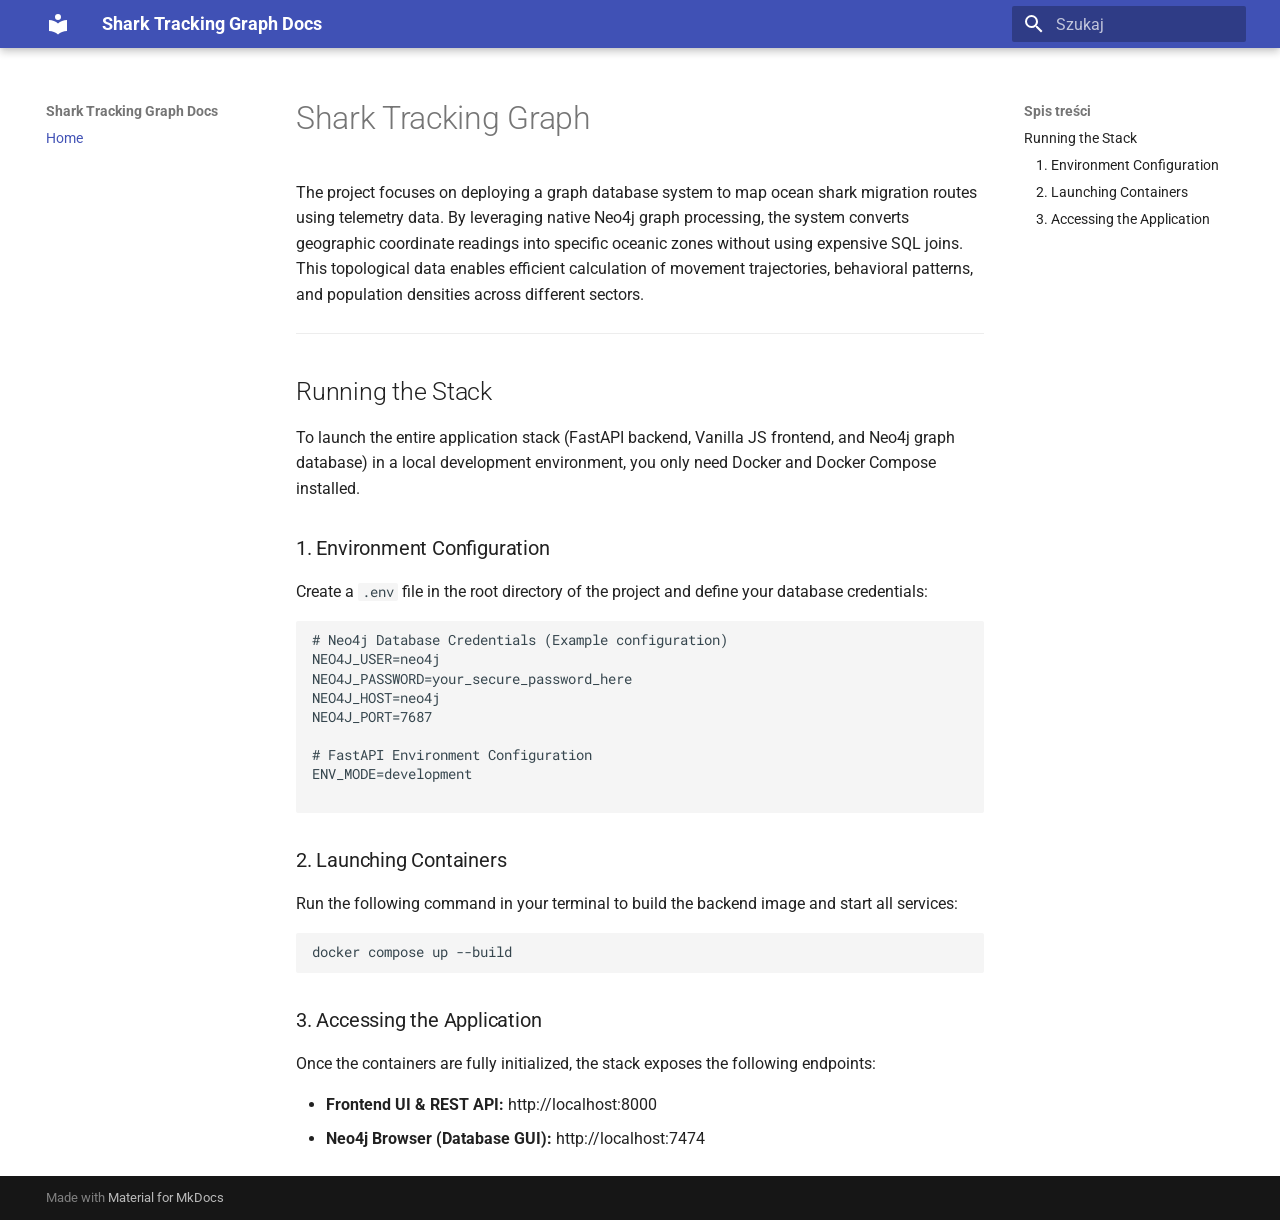
==== commit 0b7bb3bc: "Deployed 0f6706b with MkDocs version: 1.6.1" ====
--- a/index.html
+++ b/index.html
@@ -60,6 +60,11 @@
     <input class="md-toggle" data-md-toggle="search" type="checkbox" id="__search" autocomplete="off">
     <label class="md-overlay" for="__drawer"></label>
     <div data-md-component="skip">
+      
+        
+        <a href="#shark-tracking-graph" class="md-skip">
+          Przejdź do treści
+        </a>
       
     </div>
     <div data-md-component="announce">
@@ -195,6 +200,26 @@
       <input class="md-nav__toggle md-toggle" type="checkbox" id="__toc">
       
       
+        
+      
+      
+        <label class="md-nav__link md-nav__link--active" for="__toc">
+          
+  
+  
+  <span class="md-ellipsis">
+    
+  
+    Home
+  
+
+    
+  </span>
+  
+  
+
+          <span class="md-nav__icon md-icon"></span>
+        </label>
       
       <a href="." class="md-nav__link md-nav__link--active">
         
@@ -212,6 +237,75 @@
   
 
       </a>
+      
+        
+
+<nav class="md-nav md-nav--secondary" aria-label="Spis treści">
+  
+  
+  
+    
+  
+  
+    <label class="md-nav__title" for="__toc">
+      <span class="md-nav__icon md-icon"></span>
+      Spis treści
+    </label>
+    <ul class="md-nav__list" data-md-component="toc" data-md-scrollfix>
+      
+        <li class="md-nav__item">
+  <a href="#running-the-stack" class="md-nav__link">
+    <span class="md-ellipsis">
+      
+        Running the Stack
+      
+    </span>
+  </a>
+  
+    <nav class="md-nav" aria-label="Running the Stack">
+      <ul class="md-nav__list">
+        
+          <li class="md-nav__item">
+  <a href="#1-environment-configuration" class="md-nav__link">
+    <span class="md-ellipsis">
+      
+        1. Environment Configuration
+      
+    </span>
+  </a>
+  
+</li>
+        
+          <li class="md-nav__item">
+  <a href="#2-launching-containers" class="md-nav__link">
+    <span class="md-ellipsis">
+      
+        2. Launching Containers
+      
+    </span>
+  </a>
+  
+</li>
+        
+          <li class="md-nav__item">
+  <a href="#3-accessing-the-application" class="md-nav__link">
+    <span class="md-ellipsis">
+      
+        3. Accessing the Application
+      
+    </span>
+  </a>
+  
+</li>
+        
+      </ul>
+    </nav>
+  
+</li>
+      
+    </ul>
+  
+</nav>
       
     </li>
   
@@ -234,6 +328,66 @@
   
   
   
+    
+  
+  
+    <label class="md-nav__title" for="__toc">
+      <span class="md-nav__icon md-icon"></span>
+      Spis treści
+    </label>
+    <ul class="md-nav__list" data-md-component="toc" data-md-scrollfix>
+      
+        <li class="md-nav__item">
+  <a href="#running-the-stack" class="md-nav__link">
+    <span class="md-ellipsis">
+      
+        Running the Stack
+      
+    </span>
+  </a>
+  
+    <nav class="md-nav" aria-label="Running the Stack">
+      <ul class="md-nav__list">
+        
+          <li class="md-nav__item">
+  <a href="#1-environment-configuration" class="md-nav__link">
+    <span class="md-ellipsis">
+      
+        1. Environment Configuration
+      
+    </span>
+  </a>
+  
+</li>
+        
+          <li class="md-nav__item">
+  <a href="#2-launching-containers" class="md-nav__link">
+    <span class="md-ellipsis">
+      
+        2. Launching Containers
+      
+    </span>
+  </a>
+  
+</li>
+        
+          <li class="md-nav__item">
+  <a href="#3-accessing-the-application" class="md-nav__link">
+    <span class="md-ellipsis">
+      
+        3. Accessing the Application
+      
+    </span>
+  </a>
+  
+</li>
+        
+      </ul>
+    </nav>
+  
+</li>
+      
+    </ul>
   
 </nav>
                   </div>
@@ -250,9 +404,33 @@
 
 
 
-  <h1>Home</h1>
-
-
+<h1 id="shark-tracking-graph">Shark Tracking Graph</h1>
+<p>The project focuses on deploying a graph database system to map ocean shark migration routes using telemetry data. By leveraging native Neo4j graph processing, the system converts geographic coordinate readings into specific oceanic zones without using expensive SQL joins. This topological data enables efficient calculation of movement trajectories, behavioral patterns, and population densities across different sectors.</p>
+<hr />
+<h2 id="running-the-stack">Running the Stack</h2>
+<p>To launch the entire application stack (FastAPI backend, Vanilla JS frontend, and Neo4j graph database) in a local development environment, you only need Docker and Docker Compose installed.</p>
+<h3 id="1-environment-configuration">1. Environment Configuration</h3>
+<p>Create a <code>.env</code> file in the root directory of the project and define your database credentials:</p>
+<pre><code class="language-env"># Neo4j Database Credentials (Example configuration)
+NEO4J_USER=neo4j
+NEO4J_PASSWORD=your_secure_password_here
+NEO4J_HOST=neo4j
+NEO4J_PORT=7687
+
+# FastAPI Environment Configuration
+ENV_MODE=development
+
+</code></pre>
+<h3 id="2-launching-containers">2. Launching Containers</h3>
+<p>Run the following command in your terminal to build the backend image and start all services:</p>
+<pre><code class="language-bash">docker compose up --build
+</code></pre>
+<h3 id="3-accessing-the-application">3. Accessing the Application</h3>
+<p>Once the containers are fully initialized, the stack exposes the following endpoints:</p>
+<ul>
+<li><strong>Frontend UI &amp; REST API:</strong> http://localhost:8000</li>
+<li><strong>Neo4j Browser (Database GUI):</strong> http://localhost:7474</li>
+</ul>
 
 
 
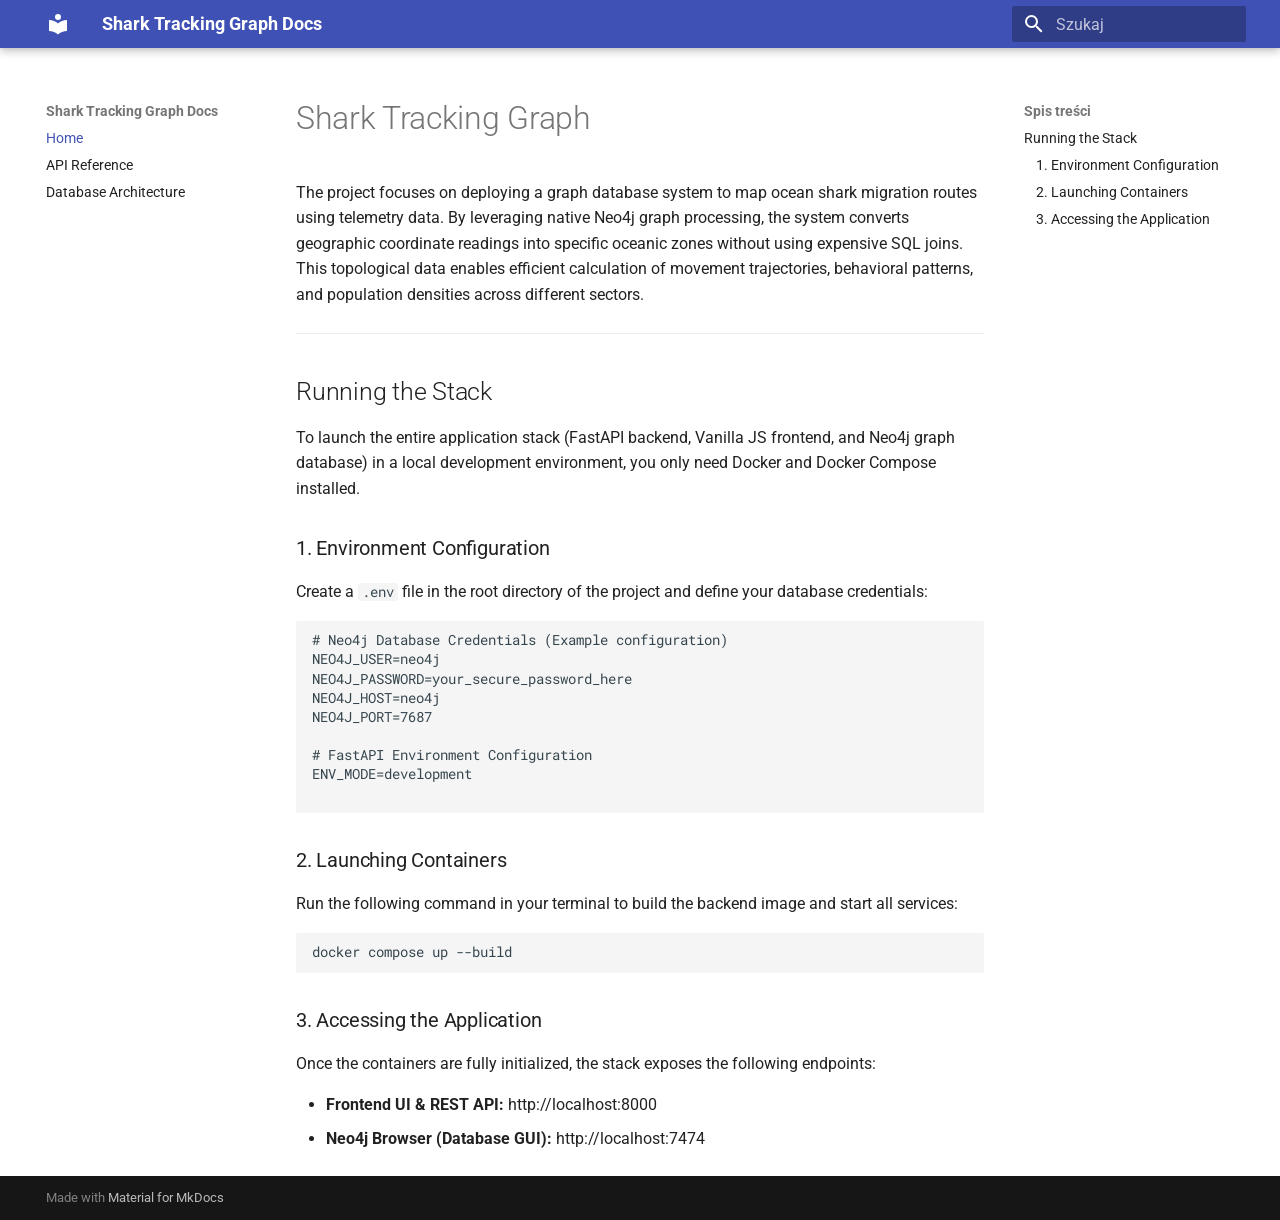
==== commit a9039beb: "Deployed 691f825 with MkDocs version: 1.6.1" ====
--- a/index.html
+++ b/index.html
@@ -11,6 +11,8 @@
       
       
       
+      
+        <link rel="next" href="api/">
       
       
         
@@ -311,6 +313,60 @@
   
 
     
+      
+      
+  
+  
+  
+  
+    <li class="md-nav__item">
+      <a href="api/" class="md-nav__link">
+        
+  
+  
+  <span class="md-ellipsis">
+    
+  
+    API Reference
+  
+
+    
+  </span>
+  
+  
+
+      </a>
+    </li>
+  
+
+    
+      
+      
+  
+  
+  
+  
+    <li class="md-nav__item">
+      <a href="database/" class="md-nav__link">
+        
+  
+  
+  <span class="md-ellipsis">
+    
+  
+    Database Architecture
+  
+
+    
+  </span>
+  
+  
+
+      </a>
+    </li>
+  
+
+    
   </ul>
 </nav>
                   </div>
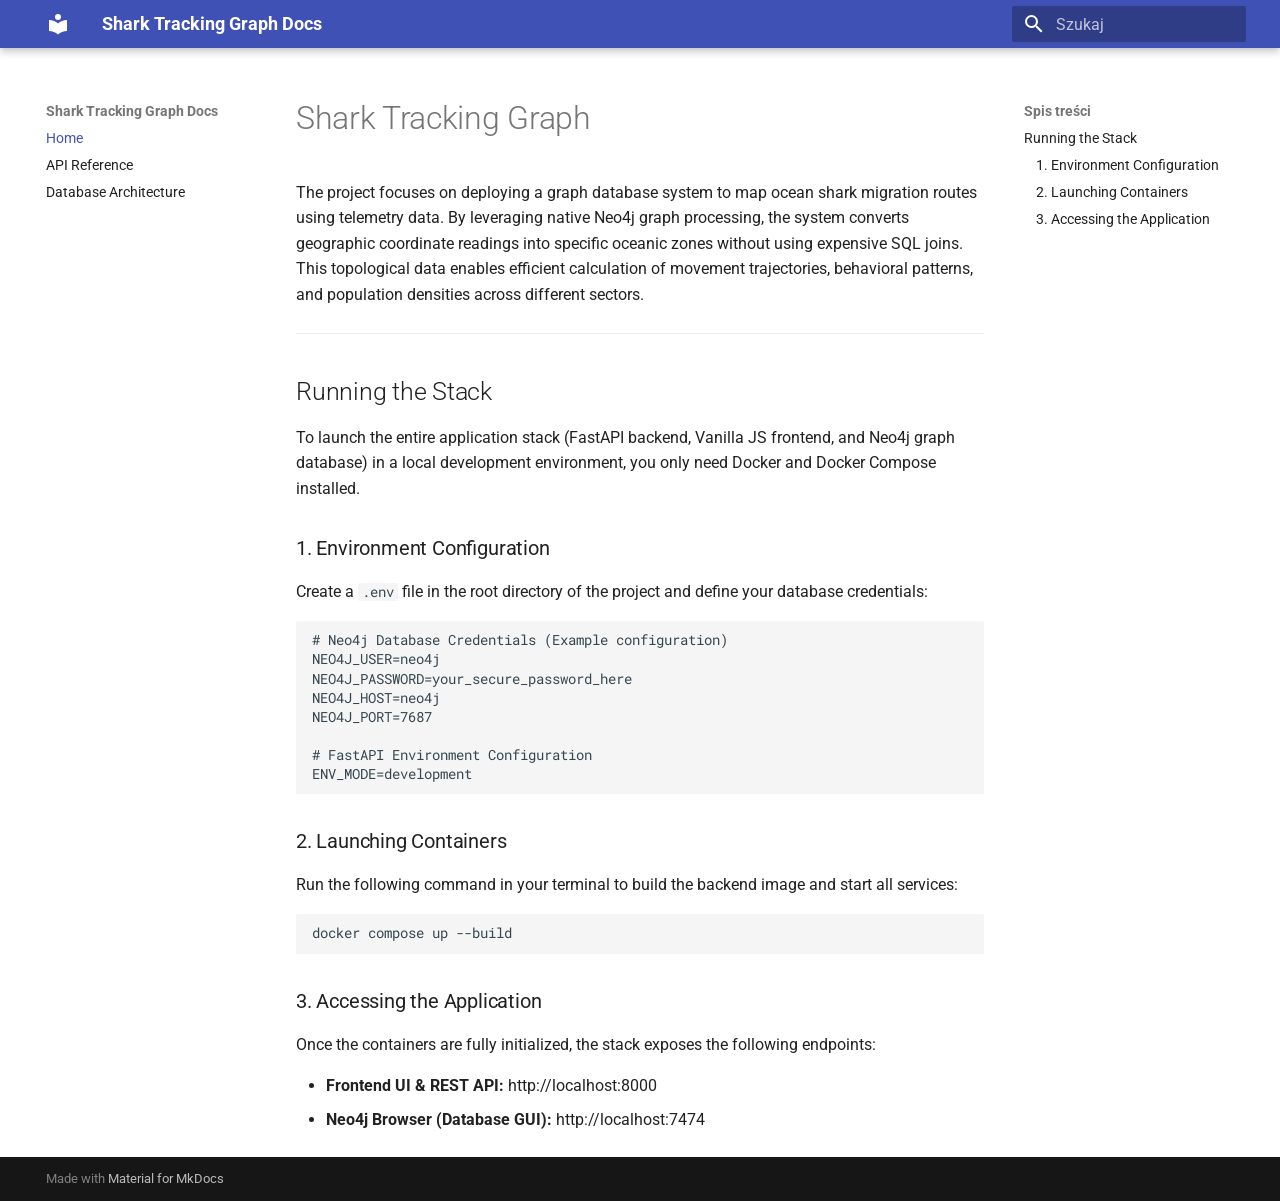
==== commit f682e549: "Deployed 8f66fff with MkDocs version: 1.6.1" ====
--- a/index.html
+++ b/index.html
@@ -467,7 +467,7 @@
 <p>To launch the entire application stack (FastAPI backend, Vanilla JS frontend, and Neo4j graph database) in a local development environment, you only need Docker and Docker Compose installed.</p>
 <h3 id="1-environment-configuration">1. Environment Configuration</h3>
 <p>Create a <code>.env</code> file in the root directory of the project and define your database credentials:</p>
-<pre><code class="language-env"># Neo4j Database Credentials (Example configuration)
+<div class="highlight"><pre><span></span><code># Neo4j Database Credentials (Example configuration)
 NEO4J_USER=neo4j
 NEO4J_PASSWORD=your_secure_password_here
 NEO4J_HOST=neo4j
@@ -475,12 +475,11 @@
 
 # FastAPI Environment Configuration
 ENV_MODE=development
-
-</code></pre>
+</code></pre></div>
 <h3 id="2-launching-containers">2. Launching Containers</h3>
 <p>Run the following command in your terminal to build the backend image and start all services:</p>
-<pre><code class="language-bash">docker compose up --build
-</code></pre>
+<div class="highlight"><pre><span></span><code>docker<span class="w"> </span>compose<span class="w"> </span>up<span class="w"> </span>--build
+</code></pre></div>
 <h3 id="3-accessing-the-application">3. Accessing the Application</h3>
 <p>Once the containers are fully initialized, the stack exposes the following endpoints:</p>
 <ul>
